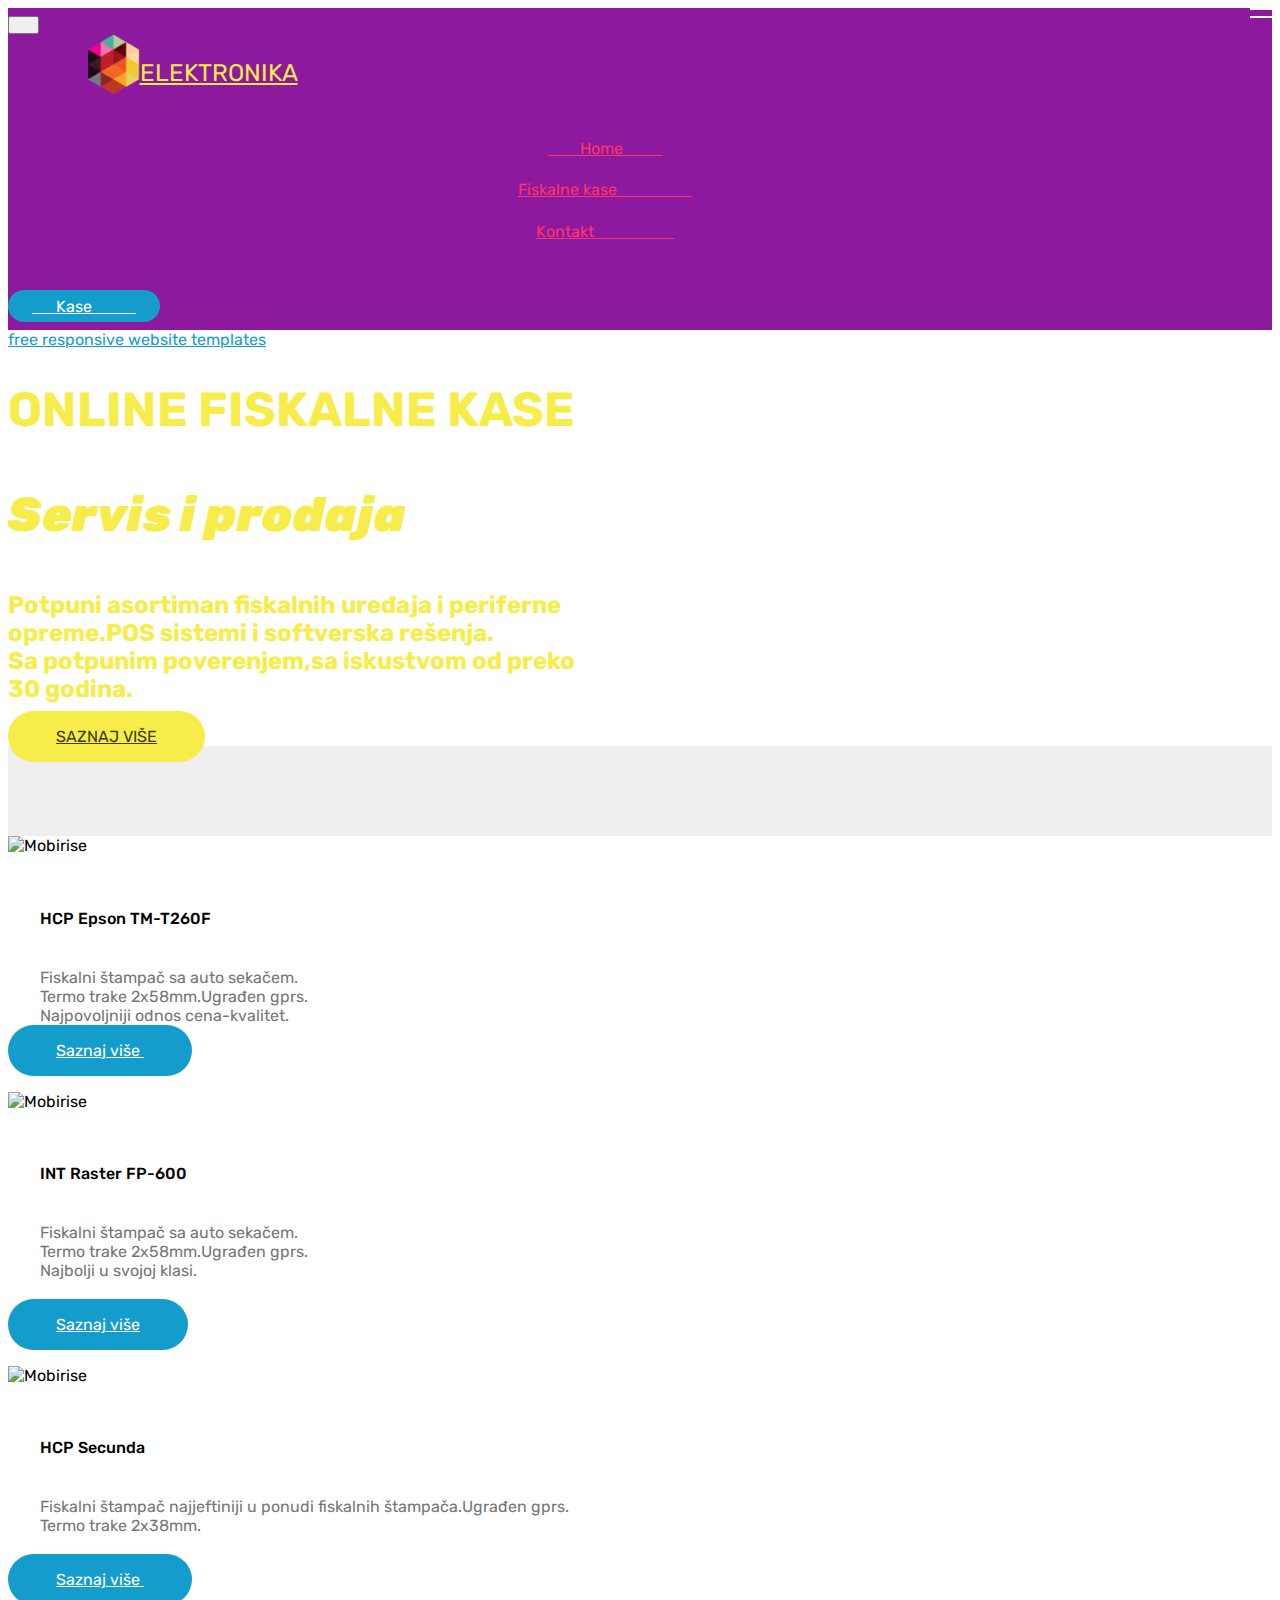
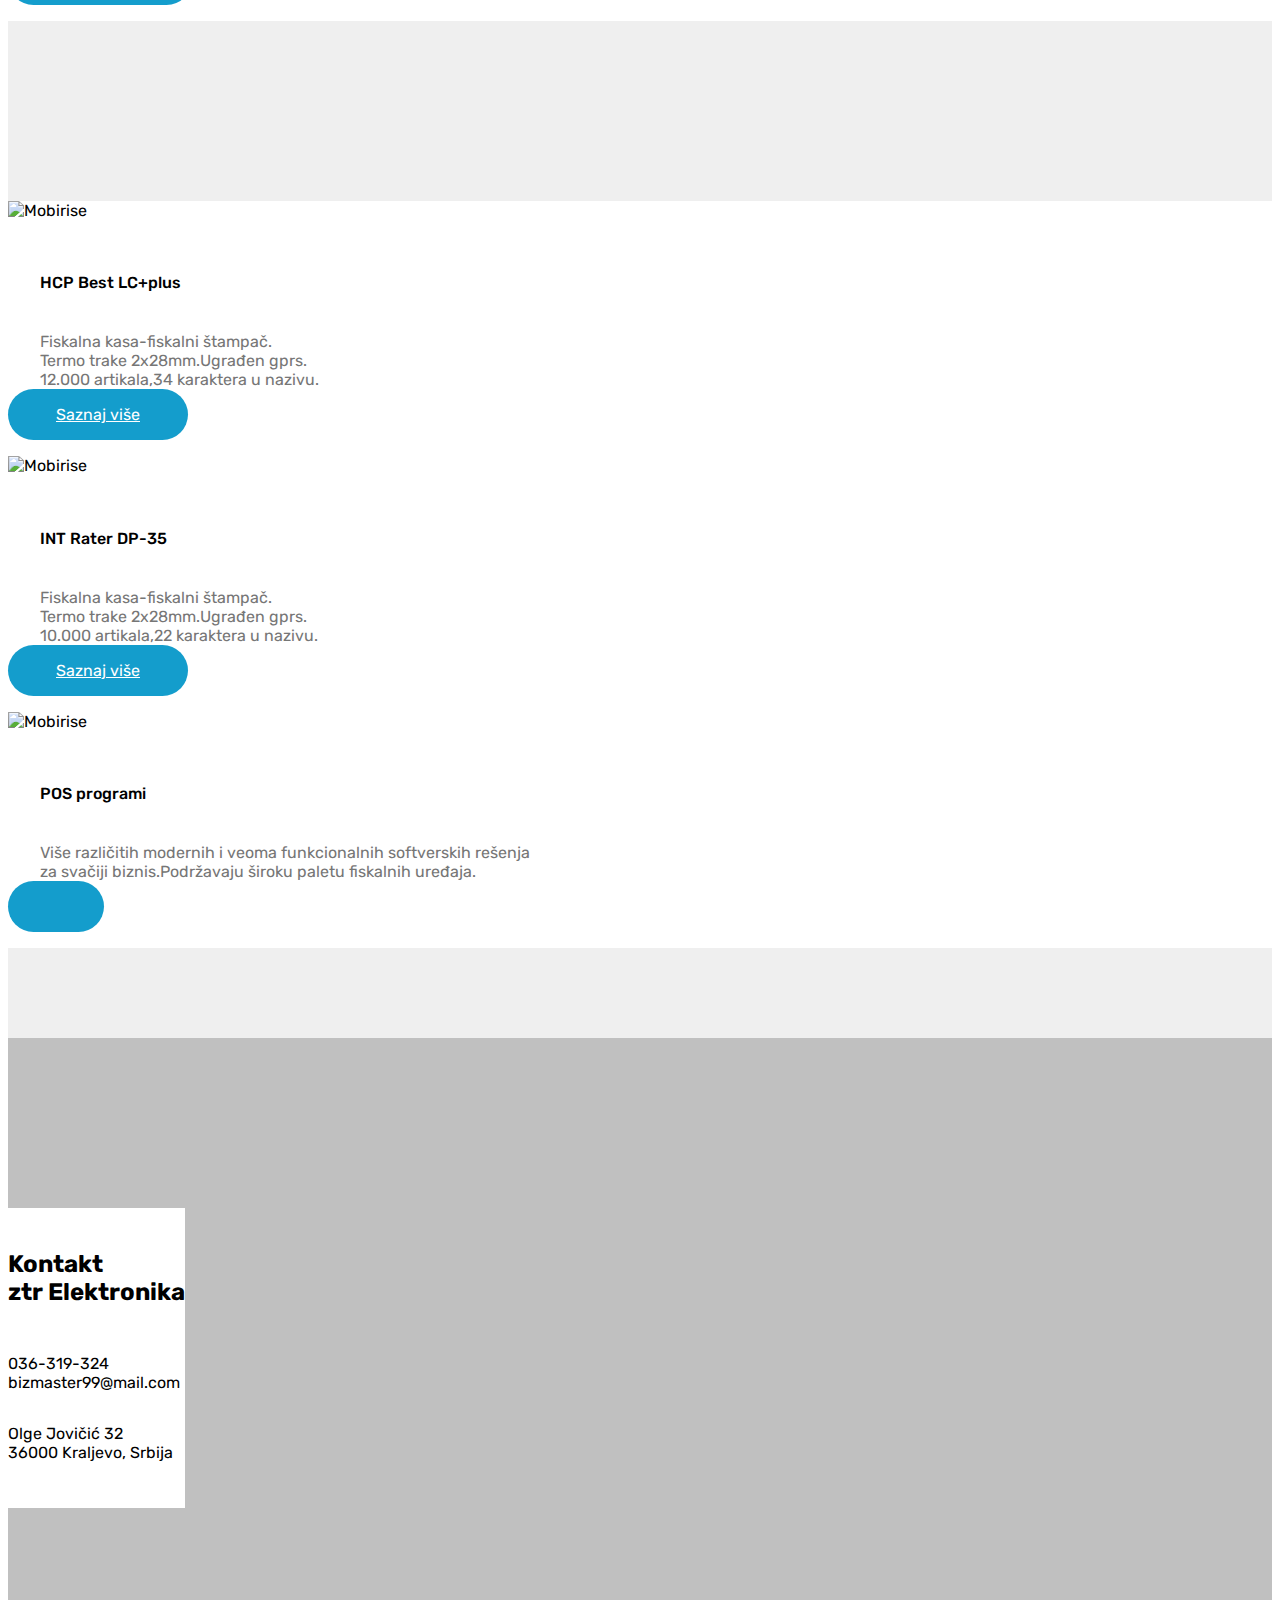
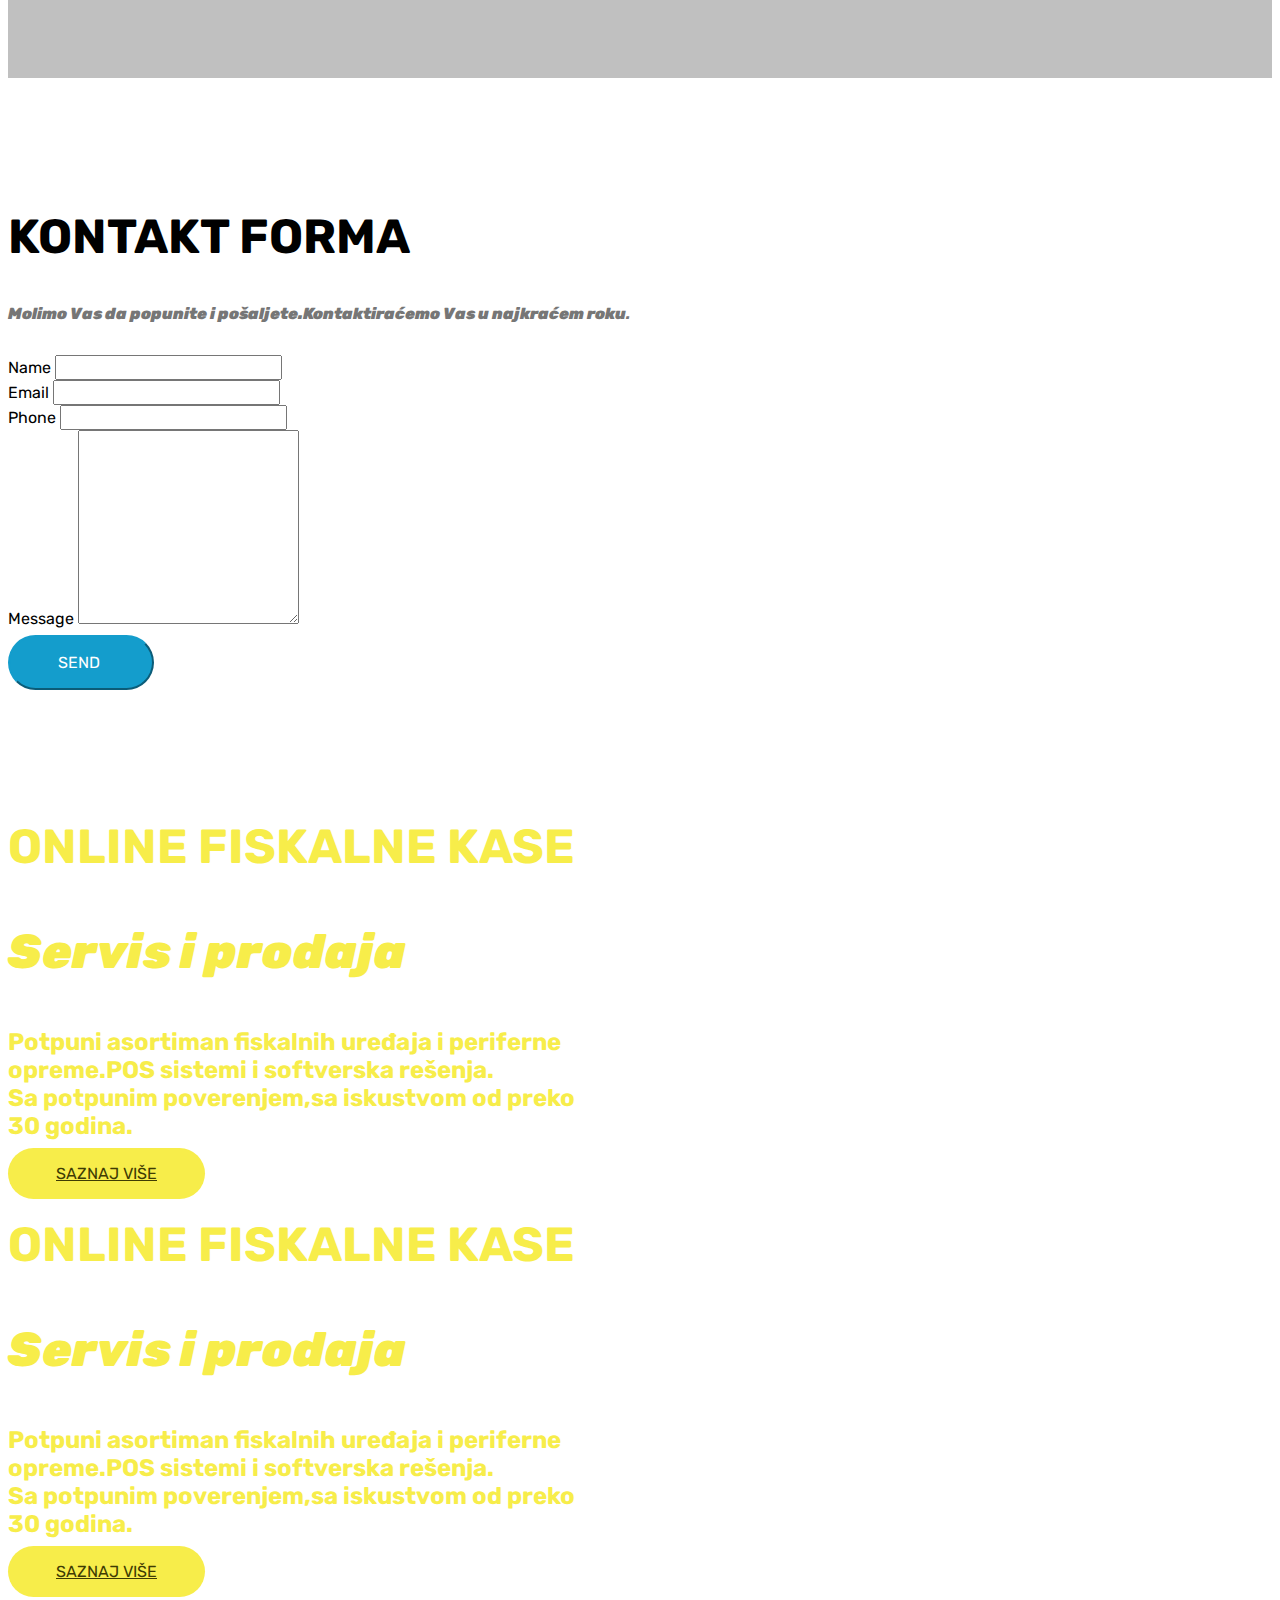
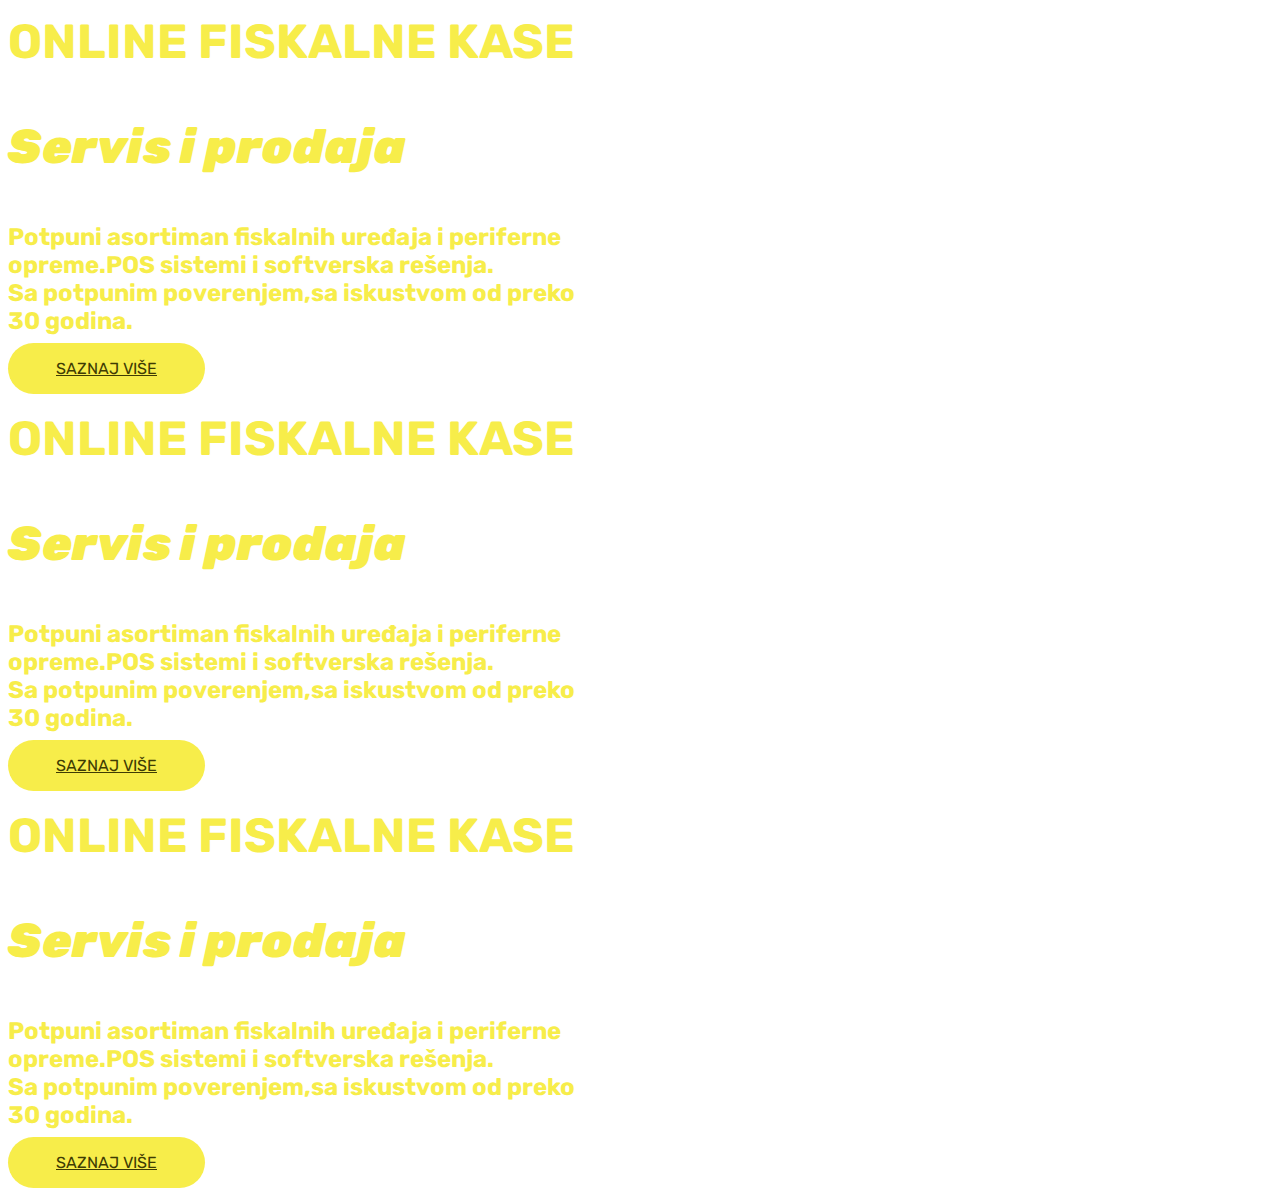
==== page1.html @ af2e651a "create github pages" ====
<!DOCTYPE html>
<html  >
<head>
  <!-- Site made with Mobirise Website Builder v4.12.1, https://mobirise.com -->
  <meta charset="UTF-8">
  <meta http-equiv="X-UA-Compatible" content="IE=edge">
  <meta name="generator" content="Mobirise v4.12.1, mobirise.com">
  <meta name="viewport" content="width=device-width, initial-scale=1, minimum-scale=1">
  <link rel="shortcut icon" href="assets/images/itproportal-122x144.png" type="image/x-icon">
  <meta name="description" content="prodaja i servis fiskalne kase">
  
  <title>Početna</title>
  <link rel="stylesheet" href="assets/web/assets/mobirise-icons/mobirise-icons.css">
  <link rel="stylesheet" href="assets/bootstrap/css/bootstrap.min.css">
  <link rel="stylesheet" href="assets/bootstrap/css/bootstrap-grid.min.css">
  <link rel="stylesheet" href="assets/bootstrap/css/bootstrap-reboot.min.css">
  <link rel="stylesheet" href="assets/tether/tether.min.css">
  <link rel="stylesheet" href="assets/dropdown/css/style.css">
  <link rel="stylesheet" href="assets/theme/css/style.css">
  <link rel="preload" as="style" href="assets/mobirise/css/mbr-additional.css"><link rel="stylesheet" href="assets/mobirise/css/mbr-additional.css" type="text/css">
  
  
  
</head>
<body>
  <section class="menu cid-rQFHcFsFCb" once="menu" id="menu1-f">

    

    <nav class="navbar navbar-expand beta-menu navbar-dropdown align-items-center navbar-fixed-top navbar-toggleable-sm">
        <button class="navbar-toggler navbar-toggler-right" type="button" data-toggle="collapse" data-target="#navbarSupportedContent" aria-controls="navbarSupportedContent" aria-expanded="false" aria-label="Toggle navigation">
            <div class="hamburger">
                <span></span>
                <span></span>
                <span></span>
                <span></span>
            </div>
        </button>
        <div class="menu-logo">
            <div class="navbar-brand">
                <span class="navbar-logo">
                    <a href="page2.html">
                         <img src="assets/images/itproportal-122x144.png" alt="Mobirise" title="" style="height: 3.8rem;">
                    </a>
                </span>
                <span class="navbar-caption-wrap"><a class="navbar-caption text-success display-5" href="page1.html">ELEKTRONIKA</a></span>
            </div>
        </div>
        <div class="collapse navbar-collapse" id="navbarSupportedContent">
            <ul class="navbar-nav nav-dropdown" data-app-modern-menu="true"><li class="nav-item"><a class="nav-link link text-secondary display-4" href="index.html"><span class="mbri-home mbr-iconfont mbr-iconfont-btn"></span>&nbsp; &nbsp; &nbsp; &nbsp; Home &nbsp; &nbsp; &nbsp; &nbsp; &nbsp;</a></li><li class="nav-item"><a class="nav-link link text-secondary display-4" href="page2.html"><span class="mbri-shopping-cart mbr-iconfont mbr-iconfont-btn"></span>
                        Fiskalne kase &nbsp; &nbsp; &nbsp; &nbsp; &nbsp; &nbsp; &nbsp; &nbsp; &nbsp;&nbsp;</a></li><li class="nav-item"><a class="nav-link link text-secondary display-4" href="page3.html"><span class="mbri-like mbr-iconfont mbr-iconfont-btn"></span>
                        Kontakt &nbsp; &nbsp; &nbsp; &nbsp; &nbsp; &nbsp; &nbsp; &nbsp; &nbsp; &nbsp;</a></li><li class="nav-item">
                    <a class="nav-link link text-secondary display-4" href="https://mobirise.co">
                        </a>
                </li></ul>
            <div class="navbar-buttons mbr-section-btn"><a class="btn btn-sm btn-primary display-4" href="https://fiskalnekase.weebly.com" target="_blank">
                    <span class="mbri-save mbr-iconfont mbr-iconfont-btn "></span>&nbsp; &nbsp; &nbsp; Kase &nbsp; &nbsp; &nbsp; &nbsp; &nbsp;&nbsp;</a></div>
        </div>
    </nav>
</section>

<section class="engine"><a href="https://mobirise.info/q">free responsive website templates</a></section><section class="header9 cid-rQvzvfm8LG mbr-fullscreen mbr-parallax-background" id="header9-1">

    

    <div class="mbr-overlay" style="opacity: 0; background-color: rgb(255, 255, 255);">
    </div>

    <div class="container">
        <div class="media-container-column mbr-white col-lg-8 col-md-10">
            <h1 class="mbr-section-title align-left mbr-bold pb-3 mbr-fonts-style display-2">ONLINE FISKALNE KASE<br></h1>
            <h3 class="mbr-section-subtitle align-left mbr-light pb-3 mbr-fonts-style display-2"><strong>Servis i prodaja</strong></h3>
            <p class="mbr-text align-left pb-3 mbr-fonts-style display-5"><strong>
                Potpuni asortiman fiskalnih uređaja i periferne </strong><br><strong>opreme.POS sistemi i softverska rešenja.</strong><br><strong>Sa potpunim poverenjem,sa iskustvom od preko </strong><br><strong>30 godina.</strong></p>
            <div class="mbr-section-btn align-left"><a class="btn btn-md btn-success display-4" href="https://pos4y.weebly.com" target="_blank">SAZNAJ VIŠE</a></div>
        </div>
    </div>

    <div class="mbr-arrow hidden-sm-down" aria-hidden="true">
        <a href="#next">
            <i class="mbri-down mbr-iconfont"></i>
        </a>
    </div>
</section>

<section class="features3 cid-rQvD0f20ky" id="features3-7">

    

    
    <div class="container">
        <div class="media-container-row">
            <div class="card p-3 col-12 col-md-6 col-lg-4">
                <div class="card-wrapper">
                    <div class="card-img">
                        <img src="assets/images/0000000-tm-t260f-orig-2000.jpg-455x550.jpeg" alt="Mobirise" title="">
                    </div>
                    <div class="card-box">
                        <h4 class="card-title mbr-fonts-style display-7">HCP Epson TM-T260F<br></h4>
                        <p class="mbr-text mbr-fonts-style display-7">Fiskalni štampač sa auto sekačem.
<br>Termo trake 2x58mm.Ugrađen gprs.
<br>Najpovoljniji odnos cena-kvalitet.<br></p>
                    </div>
                    <div class="mbr-section-btn text-center"><a href="https://hcp.rs/sr/proizvodi/fiskalni-ure%C4%91aji/hcp-epson-tm-t260" class="btn btn-primary display-4" target="_blank">Saznaj više&nbsp;</a></div>
                </div>
            </div>

            <div class="card p-3 col-12 col-md-6 col-lg-4">
                <div class="card-wrapper">
                    <div class="card-img">
                        <img src="assets/images/fp600beli-600x597.jpeg" alt="Mobirise" title="">
                    </div>
                    <div class="card-box">
                        <h4 class="card-title mbr-fonts-style display-7">INT Raster FP-600</h4>
                        <p class="mbr-text mbr-fonts-style display-7">Fiskalni štampač sa auto sekačem.<br>Termo trake 2x58mm.Ugrađen gprs.<br>Najbolji u svojoj klasi.<br><br></p>
                    </div>
                    <div class="mbr-section-btn text-center"><a href="http://www.intraster.rs/product/FP-600/573434cb14cf5" class="btn btn-primary display-4" target="_blank">Saznaj više</a></div>
                </div>
            </div>

            <div class="card p-3 col-12 col-md-6 col-lg-4">
                <div class="card-wrapper">
                    <div class="card-img">
                        <img src="assets/images/secunda.jpg-640x640-copy-640x640.jpg" alt="Mobirise" title="">
                    </div>
                    <div class="card-box">
                        <h4 class="card-title mbr-fonts-style display-7">HCP Secunda</h4>
                        <p class="mbr-text mbr-fonts-style display-7">Fiskalni štampač najjeftiniji u ponudi fiskalnih štampača.Ugrađen gprs.<br>Termo trake 2x38mm.<br><br></p>
                    </div>
                    <div class="mbr-section-btn text-center"><a href="https://hcp.rs/sr/proizvodi/fiskalni-ure%C4%91aji/secunda" class="btn btn-primary display-4" target="_blank">Saznaj više&nbsp;</a></div>
                </div>
            </div>

            
        </div>
    </div>
</section>

<section class="features3 cid-rQvD3uN4kS" id="features3-8">

    

    
    <div class="container">
        <div class="media-container-row">
            <div class="card p-3 col-12 col-md-6 col-lg-4">
                <div class="card-wrapper">
                    <div class="card-img">
                        <img src="assets/images/1-676x577.jpg" alt="Mobirise" title="">
                    </div>
                    <div class="card-box">
                        <h4 class="card-title mbr-fonts-style display-7">HCP Best LC+plus</h4>
                        <p class="mbr-text mbr-fonts-style display-7">Fiskalna kasa-fiskalni štampač.<br>Termo trake 2x28mm.Ugrađen gprs.<br>12.000 artikala,34 karaktera u nazivu.</p>
                    </div>
                    <div class="mbr-section-btn text-center"><a href="https://hcp.rs/sr/proizvodi/fiskalni-ure%C4%91aji/best-lc" class="btn btn-primary display-4" target="_blank">Saznaj više</a></div>
                </div>
            </div>

            <div class="card p-3 col-12 col-md-6 col-lg-4">
                <div class="card-wrapper">
                    <div class="card-img">
                        <img src="assets/images/dp35.1-612x460.jpg" alt="Mobirise" title="">
                    </div>
                    <div class="card-box">
                        <h4 class="card-title mbr-fonts-style display-7">INT Rater DP-35</h4>
                        <p class="mbr-text mbr-fonts-style display-7">Fiskalna kasa-fiskalni štampač.
<br>Termo trake 2x28mm.Ugrađen gprs.
<br>10.000 artikala,22 karaktera u nazivu.</p>
                    </div>
                    <div class="mbr-section-btn text-center"><a href="http://www.intraster.rs/product/DP-35/573434cb20b5d" class="btn btn-primary display-4" target="_blank">Saznaj više</a></div>
                </div>
            </div>

            <div class="card p-3 col-12 col-md-6 col-lg-4">
                <div class="card-wrapper">
                    <div class="card-img">
                        <img src="assets/images/m1-1-676x422.jpg" alt="Mobirise" title="">
                    </div>
                    <div class="card-box">
                        <h4 class="card-title mbr-fonts-style display-7">POS programi</h4>
                        <p class="mbr-text mbr-fonts-style display-7">Više različitih modernih i veoma funkcionalnih softverskih rešenja<br>za svačiji biznis.Podržavaju široku paletu fiskalnih uređaja.</p>
                    </div>
                    <div class="mbr-section-btn text-center"><a href="https://mobirise.co" class="btn btn-primary display-4"></a></div>
                </div>
            </div>

            
        </div>
    </div>
</section>

<section class="contacts4 cid-rQvDs4I9K6" id="contacts4-a">

    

    <div class="main_wrapper">
        <div class="b_wrapper">
            <div class="container">
                <div class="row">
                    <div class="col-12 col-md-5 p-0">
                        <div class="block p-5">
                            <div class="block_wrapper">
                                <h4 class="align-left mbr-fonts-style pb-4 m-0 display-5">Kontakt&nbsp;<br>ztr Elektronika<br></h4>
                                <p class="mbr-text align-left mbr-fonts-style pb-4 m-0 display-7">036-319-324<br>bizmaster99@mail.com</p>
                                <p class="mbr-text align-left mbr-fonts-style m-0 display-7">Olge Jovičić 32<br>36000 Kraljevo, Srbija<br><br></p>
                            </div>
                        </div>
                    </div>
                </div>
            </div>
        </div>
        <!--Map-->
        <div class="google-map"><iframe frameborder="0" style="border:0" src="https://www.google.com/maps/embed/v1/place?key=AIzaSyAEIpgj38KyLFELm2bK9Y7krBkz1K-cMq8&amp;q=place_id:EipPbGdlIEpvdmnEjWnEhyAtIFJpdGUgMzIsIEtyYWxqZXZvLCBTZXJiaWEiGhIYChQKEgnnLonM4gBXRxGwnPc2V6OBixAg" allowfullscreen=""></iframe></div>
    </div>
</section>

<section class="mbr-section form1 cid-rQvDf5ATrv" id="form1-9">

    

    
    <div class="container">
        <div class="row justify-content-center">
            <div class="title col-12 col-lg-8">
                <h2 class="mbr-section-title align-center pb-3 mbr-fonts-style display-2">KONTAKT FORMA</h2>
                <h3 class="mbr-section-subtitle align-center mbr-light pb-3 mbr-fonts-style display-7"><em><strong>Molimo Vas da popunite i pošaljete.Kontaktiraćemo Vas u najkraćem roku</strong>.</em></h3>
            </div>
        </div>
    </div>
    <div class="container">
        <div class="row justify-content-center">
            <div class="media-container-column col-lg-8" data-form-type="formoid">
                <!---Formbuilder Form--->
                <form action="https://mobirise.com/" method="POST" class="mbr-form form-with-styler" data-form-title="Mobirise Form"><input type="hidden" name="email" data-form-email="true" value="lpK4utKgAqDxL/sJNtqypnkGoCL4FN6h7NjVYzjW++kcI66DYyKLikYabkp1qxFU+gBDSG8sFZTFFgpa6Ti5yeQU9/hwbmSJiLQ91O/FdzPSZKrwog4psb0b71L3e8Wr">
                    <div class="row">
                        <div hidden="hidden" data-form-alert="" class="alert alert-success col-12">Thanks for filling out the form!</div>
                        <div hidden="hidden" data-form-alert-danger="" class="alert alert-danger col-12">
                        </div>
                    </div>
                    <div class="dragArea row">
                        <div class="col-md-4  form-group" data-for="name">
                            <label for="name-form1-9" class="form-control-label mbr-fonts-style display-7">Name</label>
                            <input type="text" name="name" data-form-field="Name" required="required" class="form-control display-7" id="name-form1-9">
                        </div>
                        <div class="col-md-4  form-group" data-for="email">
                            <label for="email-form1-9" class="form-control-label mbr-fonts-style display-7">Email</label>
                            <input type="email" name="email" data-form-field="Email" required="required" class="form-control display-7" id="email-form1-9">
                        </div>
                        <div data-for="phone" class="col-md-4  form-group">
                            <label for="phone-form1-9" class="form-control-label mbr-fonts-style display-7">Phone</label>
                            <input type="tel" name="phone" data-form-field="Phone" class="form-control display-7" id="phone-form1-9">
                        </div>
                        <div data-for="message" class="col-md-12 form-group">
                            <label for="message-form1-9" class="form-control-label mbr-fonts-style display-7">Message</label>
                            <textarea name="message" data-form-field="Message" class="form-control display-7" id="message-form1-9"></textarea>
                        </div>
                        <div class="col-md-12 input-group-btn align-center"><button type="submit" class="btn btn-primary btn-form display-4" href="mailto:bizmaster99@gmail.com">SEND&nbsp;</button></div>
                    </div>
                </form><!---Formbuilder Form--->
            </div>
        </div>
    </div>
</section>

<section class="header9 cid-rQM5k5eaz4 mbr-fullscreen mbr-parallax-background" id="header9-q">

    

    <div class="mbr-overlay" style="opacity: 0; background-color: rgb(255, 255, 255);">
    </div>

    <div class="container">
        <div class="media-container-column mbr-white col-lg-8 col-md-10">
            <h1 class="mbr-section-title align-left mbr-bold pb-3 mbr-fonts-style display-2">ONLINE FISKALNE KASE<br></h1>
            <h3 class="mbr-section-subtitle align-left mbr-light pb-3 mbr-fonts-style display-2"><strong>Servis i prodaja</strong></h3>
            <p class="mbr-text align-left pb-3 mbr-fonts-style display-5"><strong>
                Potpuni asortiman fiskalnih uređaja i periferne </strong><br><strong>opreme.POS sistemi i softverska rešenja.</strong><br><strong>Sa potpunim poverenjem,sa iskustvom od preko </strong><br><strong>30 godina.</strong></p>
            <div class="mbr-section-btn align-left"><a class="btn btn-md btn-success display-4" href="https://mobirise.co">SAZNAJ VIŠE</a></div>
        </div>
    </div>

    <div class="mbr-arrow hidden-sm-down" aria-hidden="true">
        <a href="#next">
            <i class="mbri-down mbr-iconfont"></i>
        </a>
    </div>
</section>

<section class="header9 cid-rQM5kvlmL4 mbr-fullscreen mbr-parallax-background" id="header9-r">

    

    <div class="mbr-overlay" style="opacity: 0; background-color: rgb(255, 255, 255);">
    </div>

    <div class="container">
        <div class="media-container-column mbr-white col-lg-8 col-md-10">
            <h1 class="mbr-section-title align-left mbr-bold pb-3 mbr-fonts-style display-2">ONLINE FISKALNE KASE<br></h1>
            <h3 class="mbr-section-subtitle align-left mbr-light pb-3 mbr-fonts-style display-2"><strong>Servis i prodaja</strong></h3>
            <p class="mbr-text align-left pb-3 mbr-fonts-style display-5"><strong>
                Potpuni asortiman fiskalnih uređaja i periferne </strong><br><strong>opreme.POS sistemi i softverska rešenja.</strong><br><strong>Sa potpunim poverenjem,sa iskustvom od preko </strong><br><strong>30 godina.</strong></p>
            <div class="mbr-section-btn align-left"><a class="btn btn-md btn-success display-4" href="https://mobirise.co">SAZNAJ VIŠE</a></div>
        </div>
    </div>

    <div class="mbr-arrow hidden-sm-down" aria-hidden="true">
        <a href="#next">
            <i class="mbri-down mbr-iconfont"></i>
        </a>
    </div>
</section>

<section class="header9 cid-rQM5kOR9sT mbr-fullscreen mbr-parallax-background" id="header9-s">

    

    <div class="mbr-overlay" style="opacity: 0; background-color: rgb(255, 255, 255);">
    </div>

    <div class="container">
        <div class="media-container-column mbr-white col-lg-8 col-md-10">
            <h1 class="mbr-section-title align-left mbr-bold pb-3 mbr-fonts-style display-2">ONLINE FISKALNE KASE<br></h1>
            <h3 class="mbr-section-subtitle align-left mbr-light pb-3 mbr-fonts-style display-2"><strong>Servis i prodaja</strong></h3>
            <p class="mbr-text align-left pb-3 mbr-fonts-style display-5"><strong>
                Potpuni asortiman fiskalnih uređaja i periferne </strong><br><strong>opreme.POS sistemi i softverska rešenja.</strong><br><strong>Sa potpunim poverenjem,sa iskustvom od preko </strong><br><strong>30 godina.</strong></p>
            <div class="mbr-section-btn align-left"><a class="btn btn-md btn-success display-4" href="https://pos4y.weebly.com" target="_blank">SAZNAJ VIŠE</a></div>
        </div>
    </div>

    <div class="mbr-arrow hidden-sm-down" aria-hidden="true">
        <a href="#next">
            <i class="mbri-down mbr-iconfont"></i>
        </a>
    </div>
</section>

<section class="header9 cid-rQM5lxlt9x mbr-fullscreen mbr-parallax-background" id="header9-t">

    

    <div class="mbr-overlay" style="opacity: 0; background-color: rgb(255, 255, 255);">
    </div>

    <div class="container">
        <div class="media-container-column mbr-white col-lg-8 col-md-10">
            <h1 class="mbr-section-title align-left mbr-bold pb-3 mbr-fonts-style display-2">ONLINE FISKALNE KASE<br></h1>
            <h3 class="mbr-section-subtitle align-left mbr-light pb-3 mbr-fonts-style display-2"><strong>Servis i prodaja</strong></h3>
            <p class="mbr-text align-left pb-3 mbr-fonts-style display-5"><strong>
                Potpuni asortiman fiskalnih uređaja i periferne </strong><br><strong>opreme.POS sistemi i softverska rešenja.</strong><br><strong>Sa potpunim poverenjem,sa iskustvom od preko </strong><br><strong>30 godina.</strong></p>
            <div class="mbr-section-btn align-left"><a class="btn btn-md btn-success display-4" href="https://mobirise.co">SAZNAJ VIŠE</a></div>
        </div>
    </div>

    <div class="mbr-arrow hidden-sm-down" aria-hidden="true">
        <a href="#next">
            <i class="mbri-down mbr-iconfont"></i>
        </a>
    </div>
</section>

<section class="header9 cid-rQM5mbnbOn mbr-fullscreen mbr-parallax-background" id="header9-u">

    

    <div class="mbr-overlay" style="opacity: 0; background-color: rgb(255, 255, 255);">
    </div>

    <div class="container">
        <div class="media-container-column mbr-white col-lg-8 col-md-10">
            <h1 class="mbr-section-title align-left mbr-bold pb-3 mbr-fonts-style display-2">ONLINE FISKALNE KASE<br></h1>
            <h3 class="mbr-section-subtitle align-left mbr-light pb-3 mbr-fonts-style display-2"><strong>Servis i prodaja</strong></h3>
            <p class="mbr-text align-left pb-3 mbr-fonts-style display-5"><strong>
                Potpuni asortiman fiskalnih uređaja i periferne </strong><br><strong>opreme.POS sistemi i softverska rešenja.</strong><br><strong>Sa potpunim poverenjem,sa iskustvom od preko </strong><br><strong>30 godina.</strong></p>
            <div class="mbr-section-btn align-left"><a class="btn btn-md btn-success display-4" href="https://pos4y.weebly.com" target="_blank">SAZNAJ VIŠE</a></div>
        </div>
    </div>

    <div class="mbr-arrow hidden-sm-down" aria-hidden="true">
        <a href="#next">
            <i class="mbri-down mbr-iconfont"></i>
        </a>
    </div>
</section>


  <script src="assets/web/assets/jquery/jquery.min.js"></script>
  <script src="assets/popper/popper.min.js"></script>
  <script src="assets/bootstrap/js/bootstrap.min.js"></script>
  <script src="assets/smoothscroll/smooth-scroll.js"></script>
  <script src="assets/tether/tether.min.js"></script>
  <script src="assets/parallax/jarallax.min.js"></script>
  <script src="assets/dropdown/js/nav-dropdown.js"></script>
  <script src="assets/dropdown/js/navbar-dropdown.js"></script>
  <script src="assets/touchswipe/jquery.touch-swipe.min.js"></script>
  <script src="assets/theme/js/script.js"></script>
  <script src="assets/formoid/formoid.min.js"></script>
  
  
</body>
</html>
---- assets/mobirise/css/mbr-additional.css ----
@import url(https://fonts.googleapis.com/css?family=Rubik:300,300i,400,400i,500,500i,700,700i,900,900i&display=swap);





body {
  font-family: Rubik;
}
.display-1 {
  font-family: 'Rubik', sans-serif;
  font-size: 4.25rem;
  font-display: swap;
}
.display-1 > .mbr-iconfont {
  font-size: 6.8rem;
}
.display-2 {
  font-family: 'Rubik', sans-serif;
  font-size: 3rem;
  font-display: swap;
}
.display-2 > .mbr-iconfont {
  font-size: 4.8rem;
}
.display-4 {
  font-family: 'Rubik', sans-serif;
  font-size: 1rem;
  font-display: swap;
}
.display-4 > .mbr-iconfont {
  font-size: 1.6rem;
}
.display-5 {
  font-family: 'Rubik', sans-serif;
  font-size: 1.5rem;
  font-display: swap;
}
.display-5 > .mbr-iconfont {
  font-size: 2.4rem;
}
.display-7 {
  font-family: 'Rubik', sans-serif;
  font-size: 1rem;
  font-display: swap;
}
.display-7 > .mbr-iconfont {
  font-size: 1.6rem;
}
/* ---- Fluid typography for mobile devices ---- */
/* 1.4 - font scale ratio ( bootstrap == 1.42857 ) */
/* 100vw - current viewport width */
/* (48 - 20)  48 == 48rem == 768px, 20 == 20rem == 320px(minimal supported viewport) */
/* 0.65 - min scale variable, may vary */
@media (max-width: 768px) {
  .display-1 {
    font-size: 3.4rem;
    font-size: calc( 2.1374999999999997rem + (4.25 - 2.1374999999999997) * ((100vw - 20rem) / (48 - 20)));
    line-height: calc( 1.4 * (2.1374999999999997rem + (4.25 - 2.1374999999999997) * ((100vw - 20rem) / (48 - 20))));
  }
  .display-2 {
    font-size: 2.4rem;
    font-size: calc( 1.7rem + (3 - 1.7) * ((100vw - 20rem) / (48 - 20)));
    line-height: calc( 1.4 * (1.7rem + (3 - 1.7) * ((100vw - 20rem) / (48 - 20))));
  }
  .display-4 {
    font-size: 0.8rem;
    font-size: calc( 1rem + (1 - 1) * ((100vw - 20rem) / (48 - 20)));
    line-height: calc( 1.4 * (1rem + (1 - 1) * ((100vw - 20rem) / (48 - 20))));
  }
  .display-5 {
    font-size: 1.2rem;
    font-size: calc( 1.175rem + (1.5 - 1.175) * ((100vw - 20rem) / (48 - 20)));
    line-height: calc( 1.4 * (1.175rem + (1.5 - 1.175) * ((100vw - 20rem) / (48 - 20))));
  }
}
/* Buttons */
.btn {
  padding: 1rem 3rem;
  border-radius: 3px;
}
.btn-sm {
  padding: 0.6rem 1.5rem;
  border-radius: 3px;
}
.btn-md {
  padding: 1rem 3rem;
  border-radius: 3px;
}
.btn-lg {
  padding: 1.2rem 3.2rem;
  border-radius: 3px;
}
.bg-primary {
  background-color: #149dcc !important;
}
.bg-success {
  background-color: #f7ed4a !important;
}
.bg-info {
  background-color: #82786e !important;
}
.bg-warning {
  background-color: #879a9f !important;
}
.bg-danger {
  background-color: #b1a374 !important;
}
.btn-primary,
.btn-primary:active {
  background-color: #149dcc !important;
  border-color: #149dcc !important;
  color: #ffffff !important;
}
.btn-primary:hover,
.btn-primary:focus,
.btn-primary.focus,
.btn-primary.active {
  color: #ffffff !important;
  background-color: #0d6786 !important;
  border-color: #0d6786 !important;
}
.btn-primary.disabled,
.btn-primary:disabled {
  color: #ffffff !important;
  background-color: #0d6786 !important;
  border-color: #0d6786 !important;
}
.btn-secondary,
.btn-secondary:active {
  background-color: #ff3366 !important;
  border-color: #ff3366 !important;
  color: #ffffff !important;
}
.btn-secondary:hover,
.btn-secondary:focus,
.btn-secondary.focus,
.btn-secondary.active {
  color: #ffffff !important;
  background-color: #e50039 !important;
  border-color: #e50039 !important;
}
.btn-secondary.disabled,
.btn-secondary:disabled {
  color: #ffffff !important;
  background-color: #e50039 !important;
  border-color: #e50039 !important;
}
.btn-info,
.btn-info:active {
  background-color: #82786e !important;
  border-color: #82786e !important;
  color: #ffffff !important;
}
.btn-info:hover,
.btn-info:focus,
.btn-info.focus,
.btn-info.active {
  color: #ffffff !important;
  background-color: #59524b !important;
  border-color: #59524b !important;
}
.btn-info.disabled,
.btn-info:disabled {
  color: #ffffff !important;
  background-color: #59524b !important;
  border-color: #59524b !important;
}
.btn-success,
.btn-success:active {
  background-color: #f7ed4a !important;
  border-color: #f7ed4a !important;
  color: #3f3c03 !important;
}
.btn-success:hover,
.btn-success:focus,
.btn-success.focus,
.btn-success.active {
  color: #3f3c03 !important;
  background-color: #eadd0a !important;
  border-color: #eadd0a !important;
}
.btn-success.disabled,
.btn-success:disabled {
  color: #3f3c03 !important;
  background-color: #eadd0a !important;
  border-color: #eadd0a !important;
}
.btn-warning,
.btn-warning:active {
  background-color: #879a9f !important;
  border-color: #879a9f !important;
  color: #ffffff !important;
}
.btn-warning:hover,
.btn-warning:focus,
.btn-warning.focus,
.btn-warning.active {
  color: #ffffff !important;
  background-color: #617479 !important;
  border-color: #617479 !important;
}
.btn-warning.disabled,
.btn-warning:disabled {
  color: #ffffff !important;
  background-color: #617479 !important;
  border-color: #617479 !important;
}
.btn-danger,
.btn-danger:active {
  background-color: #b1a374 !important;
  border-color: #b1a374 !important;
  color: #ffffff !important;
}
.btn-danger:hover,
.btn-danger:focus,
.btn-danger.focus,
.btn-danger.active {
  color: #ffffff !important;
  background-color: #8b7d4e !important;
  border-color: #8b7d4e !important;
}
.btn-danger.disabled,
.btn-danger:disabled {
  color: #ffffff !important;
  background-color: #8b7d4e !important;
  border-color: #8b7d4e !important;
}
.btn-white {
  color: #333333 !important;
}
.btn-white,
.btn-white:active {
  background-color: #ffffff !important;
  border-color: #ffffff !important;
  color: #808080 !important;
}
.btn-white:hover,
.btn-white:focus,
.btn-white.focus,
.btn-white.active {
  color: #808080 !important;
  background-color: #d9d9d9 !important;
  border-color: #d9d9d9 !important;
}
.btn-white.disabled,
.btn-white:disabled {
  color: #808080 !important;
  background-color: #d9d9d9 !important;
  border-color: #d9d9d9 !important;
}
.btn-black,
.btn-black:active {
  background-color: #333333 !important;
  border-color: #333333 !important;
  color: #ffffff !important;
}
.btn-black:hover,
.btn-black:focus,
.btn-black.focus,
.btn-black.active {
  color: #ffffff !important;
  background-color: #0d0d0d !important;
  border-color: #0d0d0d !important;
}
.btn-black.disabled,
.btn-black:disabled {
  color: #ffffff !important;
  background-color: #0d0d0d !important;
  border-color: #0d0d0d !important;
}
.btn-primary-outline,
.btn-primary-outline:active {
  background: none;
  border-color: #0b566f;
  color: #0b566f;
}
.btn-primary-outline:hover,
.btn-primary-outline:focus,
.btn-primary-outline.focus,
.btn-primary-outline.active {
  color: #ffffff;
  background-color: #149dcc;
  border-color: #149dcc;
}
.btn-primary-outline.disabled,
.btn-primary-outline:disabled {
  color: #ffffff !important;
  background-color: #149dcc !important;
  border-color: #149dcc !important;
}
.btn-secondary-outline,
.btn-secondary-outline:active {
  background: none;
  border-color: #cc0033;
  color: #cc0033;
}
.btn-secondary-outline:hover,
.btn-secondary-outline:focus,
.btn-secondary-outline.focus,
.btn-secondary-outline.active {
  color: #ffffff;
  background-color: #ff3366;
  border-color: #ff3366;
}
.btn-secondary-outline.disabled,
.btn-secondary-outline:disabled {
  color: #ffffff !important;
  background-color: #ff3366 !important;
  border-color: #ff3366 !important;
}
.btn-info-outline,
.btn-info-outline:active {
  background: none;
  border-color: #4b453f;
  color: #4b453f;
}
.btn-info-outline:hover,
.btn-info-outline:focus,
.btn-info-outline.focus,
.btn-info-outline.active {
  color: #ffffff;
  background-color: #82786e;
  border-color: #82786e;
}
.btn-info-outline.disabled,
.btn-info-outline:disabled {
  color: #ffffff !important;
  background-color: #82786e !important;
  border-color: #82786e !important;
}
.btn-success-outline,
.btn-success-outline:active {
  background: none;
  border-color: #d2c609;
  color: #d2c609;
}
.btn-success-outline:hover,
.btn-success-outline:focus,
.btn-success-outline.focus,
.btn-success-outline.active {
  color: #3f3c03;
  background-color: #f7ed4a;
  border-color: #f7ed4a;
}
.btn-success-outline.disabled,
.btn-success-outline:disabled {
  color: #3f3c03 !important;
  background-color: #f7ed4a !important;
  border-color: #f7ed4a !important;
}
.btn-warning-outline,
.btn-warning-outline:active {
  background: none;
  border-color: #55666b;
  color: #55666b;
}
.btn-warning-outline:hover,
.btn-warning-outline:focus,
.btn-warning-outline.focus,
.btn-warning-outline.active {
  color: #ffffff;
  background-color: #879a9f;
  border-color: #879a9f;
}
.btn-warning-outline.disabled,
.btn-warning-outline:disabled {
  color: #ffffff !important;
  background-color: #879a9f !important;
  border-color: #879a9f !important;
}
.btn-danger-outline,
.btn-danger-outline:active {
  background: none;
  border-color: #7a6e45;
  color: #7a6e45;
}
.btn-danger-outline:hover,
.btn-danger-outline:focus,
.btn-danger-outline.focus,
.btn-danger-outline.active {
  color: #ffffff;
  background-color: #b1a374;
  border-color: #b1a374;
}
.btn-danger-outline.disabled,
.btn-danger-outline:disabled {
  color: #ffffff !important;
  background-color: #b1a374 !important;
  border-color: #b1a374 !important;
}
.btn-black-outline,
.btn-black-outline:active {
  background: none;
  border-color: #000000;
  color: #000000;
}
.btn-black-outline:hover,
.btn-black-outline:focus,
.btn-black-outline.focus,
.btn-black-outline.active {
  color: #ffffff;
  background-color: #333333;
  border-color: #333333;
}
.btn-black-outline.disabled,
.btn-black-outline:disabled {
  color: #ffffff !important;
  background-color: #333333 !important;
  border-color: #333333 !important;
}
.btn-white-outline,
.btn-white-outline:active,
.btn-white-outline.active {
  background: none;
  border-color: #ffffff;
  color: #ffffff;
}
.btn-white-outline:hover,
.btn-white-outline:focus,
.btn-white-outline.focus {
  color: #333333;
  background-color: #ffffff;
  border-color: #ffffff;
}
.text-primary {
  color: #149dcc !important;
}
.text-secondary {
  color: #ff3366 !important;
}
.text-success {
  color: #f7ed4a !important;
}
.text-info {
  color: #82786e !important;
}
.text-warning {
  color: #879a9f !important;
}
.text-danger {
  color: #b1a374 !important;
}
.text-white {
  color: #ffffff !important;
}
.text-black {
  color: #000000 !important;
}
a.text-primary:hover,
a.text-primary:focus {
  color: #0b566f !important;
}
a.text-secondary:hover,
a.text-secondary:focus {
  color: #cc0033 !important;
}
a.text-success:hover,
a.text-success:focus {
  color: #d2c609 !important;
}
a.text-info:hover,
a.text-info:focus {
  color: #4b453f !important;
}
a.text-warning:hover,
a.text-warning:focus {
  color: #55666b !important;
}
a.text-danger:hover,
a.text-danger:focus {
  color: #7a6e45 !important;
}
a.text-white:hover,
a.text-white:focus {
  color: #b3b3b3 !important;
}
a.text-black:hover,
a.text-black:focus {
  color: #4d4d4d !important;
}
.alert-success {
  background-color: #70c770;
}
.alert-info {
  background-color: #82786e;
}
.alert-warning {
  background-color: #879a9f;
}
.alert-danger {
  background-color: #b1a374;
}
.mbr-section-btn a.btn:not(.btn-form) {
  border-radius: 100px;
}
.mbr-section-btn a.btn:not(.btn-form):hover,
.mbr-section-btn a.btn:not(.btn-form):focus {
  box-shadow: none !important;
}
.mbr-section-btn a.btn:not(.btn-form):hover,
.mbr-section-btn a.btn:not(.btn-form):focus {
  box-shadow: 0 10px 40px 0 rgba(0, 0, 0, 0.2) !important;
  -webkit-box-shadow: 0 10px 40px 0 rgba(0, 0, 0, 0.2) !important;
}
.mbr-gallery-filter li a {
  border-radius: 100px !important;
}
.mbr-gallery-filter li.active .btn {
  background-color: #149dcc;
  border-color: #149dcc;
  color: #ffffff;
}
.mbr-gallery-filter li.active .btn:focus {
  box-shadow: none;
}
.nav-tabs .nav-link {
  border-radius: 100px !important;
}
a,
a:hover {
  color: #149dcc;
}
.mbr-plan-header.bg-primary .mbr-plan-subtitle,
.mbr-plan-header.bg-primary .mbr-plan-price-desc {
  color: #b4e6f8;
}
.mbr-plan-header.bg-success .mbr-plan-subtitle,
.mbr-plan-header.bg-success .mbr-plan-price-desc {
  color: #ffffff;
}
.mbr-plan-header.bg-info .mbr-plan-subtitle,
.mbr-plan-header.bg-info .mbr-plan-price-desc {
  color: #beb8b2;
}
.mbr-plan-header.bg-warning .mbr-plan-subtitle,
.mbr-plan-header.bg-warning .mbr-plan-price-desc {
  color: #ced6d8;
}
.mbr-plan-header.bg-danger .mbr-plan-subtitle,
.mbr-plan-header.bg-danger .mbr-plan-price-desc {
  color: #dfd9c6;
}
/* Scroll to top button*/
.scrollToTop_wraper {
  display: none;
}
.form-control {
  font-family: 'Rubik', sans-serif;
  font-size: 1rem;
  font-display: swap;
}
.form-control > .mbr-iconfont {
  font-size: 1.6rem;
}
blockquote {
  border-color: #149dcc;
}
/* Forms */
.mbr-form .btn {
  margin: .4rem 0;
}
.mbr-form .input-group-btn a.btn {
  border-radius: 100px !important;
}
.mbr-form .input-group-btn a.btn:hover {
  box-shadow: 0 10px 40px 0 rgba(0, 0, 0, 0.2);
}
.mbr-form .input-group-btn button[type="submit"] {
  border-radius: 100px !important;
  padding: 1rem 3rem;
}
.mbr-form .input-group-btn button[type="submit"]:hover {
  box-shadow: 0 10px 40px 0 rgba(0, 0, 0, 0.2);
}
.form2 .form-control {
  border-top-left-radius: 100px;
  border-bottom-left-radius: 100px;
}
.form2 .input-group-btn a.btn {
  border-top-left-radius: 0 !important;
  border-bottom-left-radius: 0 !important;
}
.form2 .input-group-btn button[type="submit"] {
  border-top-left-radius: 0 !important;
  border-bottom-left-radius: 0 !important;
}
.form3 input[type="email"] {
  border-radius: 100px !important;
}
@media (max-width: 349px) {
  .form2 input[type="email"] {
    border-radius: 100px !important;
  }
  .form2 .input-group-btn a.btn {
    border-radius: 100px !important;
  }
  .form2 .input-group-btn button[type="submit"] {
    border-radius: 100px !important;
  }
}
@media (max-width: 767px) {
  .btn {
    font-size: .75rem !important;
  }
  .btn .mbr-iconfont {
    font-size: 1rem !important;
  }
}
/* Footer */
.mbr-footer-content li::before,
.mbr-footer .mbr-contacts li::before {
  background: #149dcc;
}
.mbr-footer-content li a:hover,
.mbr-footer .mbr-contacts li a:hover {
  color: #149dcc;
}
.footer3 input[type="email"],
.footer4 input[type="email"] {
  border-radius: 100px !important;
}
.footer3 .input-group-btn a.btn,
.footer4 .input-group-btn a.btn {
  border-radius: 100px !important;
}
.footer3 .input-group-btn button[type="submit"],
.footer4 .input-group-btn button[type="submit"] {
  border-radius: 100px !important;
}
/* Headers*/
.header13 .form-inline input[type="email"],
.header14 .form-inline input[type="email"] {
  border-radius: 100px;
}
.header13 .form-inline input[type="text"],
.header14 .form-inline input[type="text"] {
  border-radius: 100px;
}
.header13 .form-inline input[type="tel"],
.header14 .form-inline input[type="tel"] {
  border-radius: 100px;
}
.header13 .form-inline a.btn,
.header14 .form-inline a.btn {
  border-radius: 100px;
}
.header13 .form-inline button,
.header14 .form-inline button {
  border-radius: 100px !important;
}
@media screen and (-ms-high-contrast: active), (-ms-high-contrast: none) {
  .card-wrapper {
    flex: auto !important;
  }
}
.jq-selectbox li:hover,
.jq-selectbox li.selected {
  background-color: #149dcc;
  color: #ffffff;
}
.jq-selectbox .jq-selectbox__trigger-arrow,
.jq-number__spin.minus:after,
.jq-number__spin.plus:after {
  transition: 0.4s;
  border-top-color: currentColor;
  border-bottom-color: currentColor;
}
.jq-selectbox:hover .jq-selectbox__trigger-arrow,
.jq-number__spin.minus:hover:after,
.jq-number__spin.plus:hover:after {
  border-top-color: #149dcc;
  border-bottom-color: #149dcc;
}
.xdsoft_datetimepicker .xdsoft_calendar td.xdsoft_default,
.xdsoft_datetimepicker .xdsoft_calendar td.xdsoft_current,
.xdsoft_datetimepicker .xdsoft_timepicker .xdsoft_time_box > div > div.xdsoft_current {
  color: #ffffff !important;
  background-color: #149dcc !important;
  box-shadow: none !important;
}
.xdsoft_datetimepicker .xdsoft_calendar td:hover,
.xdsoft_datetimepicker .xdsoft_timepicker .xdsoft_time_box > div > div:hover {
  color: #ffffff !important;
  background: #ff3366 !important;
  box-shadow: none !important;
}
.lazy-bg {
  background-image: none !important;
}
.lazy-placeholder:not(section),
.lazy-none {
  display: block;
  position: relative;
  padding-bottom: 56.25%;
}
iframe.lazy-placeholder,
.lazy-placeholder:after {
  content: '';
  position: absolute;
  width: 100px;
  height: 100px;
  background: transparent no-repeat center;
  background-size: contain;
  top: 50%;
  left: 50%;
  transform: translateX(-50%) translateY(-50%);
  background-image: url("data:image/svg+xml;charset=UTF-8,%3csvg width='32' height='32' viewBox='0 0 64 64' xmlns='http://www.w3.org/2000/svg' stroke='%23149dcc' %3e%3cg fill='none' fill-rule='evenodd'%3e%3cg transform='translate(16 16)' stroke-width='2'%3e%3ccircle stroke-opacity='.5' cx='16' cy='16' r='16'/%3e%3cpath d='M32 16c0-9.94-8.06-16-16-16'%3e%3canimateTransform attributeName='transform' type='rotate' from='0 16 16' to='360 16 16' dur='1s' repeatCount='indefinite'/%3e%3c/path%3e%3c/g%3e%3c/g%3e%3c/svg%3e");
}
section.lazy-placeholder:after {
  opacity: 0.3;
}
.cid-rQFHcFsFCb .navbar {
  padding: .5rem 0;
  background: #8d1a9e;
  transition: none;
  min-height: 77px;
}
.cid-rQFHcFsFCb .navbar-dropdown.bg-color.transparent.opened {
  background: #8d1a9e;
}
.cid-rQFHcFsFCb a {
  font-style: normal;
}
.cid-rQFHcFsFCb .nav-item span {
  padding-right: 0.4em;
  line-height: 0.5em;
  vertical-align: text-bottom;
  position: relative;
  text-decoration: none;
}
.cid-rQFHcFsFCb .nav-item a {
  display: -webkit-flex;
  align-items: center;
  justify-content: center;
  padding: 0.7rem 0 !important;
  margin: 0rem .65rem !important;
  -webkit-align-items: center;
  -webkit-justify-content: center;
}
.cid-rQFHcFsFCb .nav-item:focus,
.cid-rQFHcFsFCb .nav-link:focus {
  outline: none;
}
.cid-rQFHcFsFCb .btn {
  padding: 0.4rem 1.5rem;
  display: -webkit-inline-flex;
  align-items: center;
  -webkit-align-items: center;
}
.cid-rQFHcFsFCb .btn .mbr-iconfont {
  font-size: 1.6rem;
}
.cid-rQFHcFsFCb .menu-logo {
  margin-right: auto;
}
.cid-rQFHcFsFCb .menu-logo .navbar-brand {
  display: flex;
  margin-left: 5rem;
  padding: 0;
  transition: padding .2s;
  min-height: 3.8rem;
  -webkit-align-items: center;
  align-items: center;
}
.cid-rQFHcFsFCb .menu-logo .navbar-brand .navbar-caption-wrap {
  display: flex;
  -webkit-align-items: center;
  align-items: center;
  word-break: break-word;
  min-width: 7rem;
  margin: .3rem 0;
}
.cid-rQFHcFsFCb .menu-logo .navbar-brand .navbar-caption-wrap .navbar-caption {
  line-height: 1.2rem !important;
  padding-right: 2rem;
}
.cid-rQFHcFsFCb .menu-logo .navbar-brand .navbar-logo {
  font-size: 4rem;
  transition: font-size 0.25s;
}
.cid-rQFHcFsFCb .menu-logo .navbar-brand .navbar-logo img {
  display: flex;
}
.cid-rQFHcFsFCb .menu-logo .navbar-brand .navbar-logo .mbr-iconfont {
  transition: font-size 0.25s;
}
.cid-rQFHcFsFCb .menu-logo .navbar-brand .navbar-logo a {
  display: inline-flex;
}
.cid-rQFHcFsFCb .navbar-toggleable-sm .navbar-collapse {
  justify-content: flex-end;
  -webkit-justify-content: flex-end;
  padding-right: 5rem;
  width: auto;
}
.cid-rQFHcFsFCb .navbar-toggleable-sm .navbar-collapse .navbar-nav {
  flex-wrap: wrap;
  -webkit-flex-wrap: wrap;
  padding-left: 0;
}
.cid-rQFHcFsFCb .navbar-toggleable-sm .navbar-collapse .navbar-nav .nav-item {
  -webkit-align-self: center;
  align-self: center;
}
.cid-rQFHcFsFCb .navbar-toggleable-sm .navbar-collapse .navbar-buttons {
  padding-left: 0;
  padding-bottom: 0;
}
.cid-rQFHcFsFCb .dropdown .dropdown-menu {
  background: #8d1a9e;
  visibility: hidden;
  position: absolute;
  min-width: 5rem;
  padding-top: 1.4rem;
  padding-bottom: 1.4rem;
  text-align: left;
}
.cid-rQFHcFsFCb .dropdown .dropdown-menu .dropdown-item {
  width: auto;
  padding: 0.235em 1.5385em 0.235em 1.5385em !important;
}
.cid-rQFHcFsFCb .dropdown .dropdown-menu .dropdown-item::after {
  right: 0.5rem;
}
.cid-rQFHcFsFCb .dropdown .dropdown-menu .dropdown-submenu {
  margin: 0;
}
.cid-rQFHcFsFCb .dropdown.open > .dropdown-menu {
  visibility: visible;
}
.cid-rQFHcFsFCb .navbar-toggleable-sm.opened:after {
  position: absolute;
  width: 100vw;
  height: 100vh;
  content: '';
  background-color: rgba(0, 0, 0, 0.1);
  left: 0;
  bottom: 0;
  transform: translateY(100%);
  -webkit-transform: translateY(100%);
  z-index: 1000;
}
.cid-rQFHcFsFCb .navbar.navbar-short {
  min-height: 60px;
  transition: all .2s;
}
.cid-rQFHcFsFCb .navbar.navbar-short .navbar-toggler-right {
  top: 20px;
}
.cid-rQFHcFsFCb .navbar.navbar-short .navbar-logo a {
  font-size: 2.5rem !important;
  line-height: 2.5rem;
  transition: font-size 0.25s;
}
.cid-rQFHcFsFCb .navbar.navbar-short .navbar-logo a .mbr-iconfont {
  font-size: 2.5rem !important;
}
.cid-rQFHcFsFCb .navbar.navbar-short .navbar-logo a img {
  height: 3rem !important;
}
.cid-rQFHcFsFCb .navbar.navbar-short .navbar-brand {
  min-height: 3rem;
}
.cid-rQFHcFsFCb button.navbar-toggler {
  width: 31px;
  height: 18px;
  cursor: pointer;
  transition: all .2s;
  top: 1.5rem;
  right: 1rem;
}
.cid-rQFHcFsFCb button.navbar-toggler:focus {
  outline: none;
}
.cid-rQFHcFsFCb button.navbar-toggler .hamburger span {
  position: absolute;
  right: 0;
  width: 30px;
  height: 2px;
  border-right: 5px;
  background-color: #ffffff;
}
.cid-rQFHcFsFCb button.navbar-toggler .hamburger span:nth-child(1) {
  top: 0;
  transition: all .2s;
}
.cid-rQFHcFsFCb button.navbar-toggler .hamburger span:nth-child(2) {
  top: 8px;
  transition: all .15s;
}
.cid-rQFHcFsFCb button.navbar-toggler .hamburger span:nth-child(3) {
  top: 8px;
  transition: all .15s;
}
.cid-rQFHcFsFCb button.navbar-toggler .hamburger span:nth-child(4) {
  top: 16px;
  transition: all .2s;
}
.cid-rQFHcFsFCb nav.opened .hamburger span:nth-child(1) {
  top: 8px;
  width: 0;
  opacity: 0;
  right: 50%;
  transition: all .2s;
}
.cid-rQFHcFsFCb nav.opened .hamburger span:nth-child(2) {
  -webkit-transform: rotate(45deg);
  transform: rotate(45deg);
  transition: all .25s;
}
.cid-rQFHcFsFCb nav.opened .hamburger span:nth-child(3) {
  -webkit-transform: rotate(-45deg);
  transform: rotate(-45deg);
  transition: all .25s;
}
.cid-rQFHcFsFCb nav.opened .hamburger span:nth-child(4) {
  top: 8px;
  width: 0;
  opacity: 0;
  right: 50%;
  transition: all .2s;
}
.cid-rQFHcFsFCb .collapsed.navbar-expand {
  flex-direction: column;
  -webkit-flex-direction: column;
}
.cid-rQFHcFsFCb .collapsed .btn {
  display: -webkit-flex;
}
.cid-rQFHcFsFCb .collapsed .navbar-collapse {
  display: none !important;
  padding-right: 0 !important;
}
.cid-rQFHcFsFCb .collapsed .navbar-collapse.collapsing,
.cid-rQFHcFsFCb .collapsed .navbar-collapse.show {
  display: block !important;
}
.cid-rQFHcFsFCb .collapsed .navbar-collapse.collapsing .navbar-nav,
.cid-rQFHcFsFCb .collapsed .navbar-collapse.show .navbar-nav {
  display: block;
  text-align: center;
}
.cid-rQFHcFsFCb .collapsed .navbar-collapse.collapsing .navbar-nav .nav-item,
.cid-rQFHcFsFCb .collapsed .navbar-collapse.show .navbar-nav .nav-item {
  clear: both;
}
.cid-rQFHcFsFCb .collapsed .navbar-collapse.collapsing .navbar-buttons,
.cid-rQFHcFsFCb .collapsed .navbar-collapse.show .navbar-buttons {
  text-align: center;
}
.cid-rQFHcFsFCb .collapsed .navbar-collapse.collapsing .navbar-buttons:last-child,
.cid-rQFHcFsFCb .collapsed .navbar-collapse.show .navbar-buttons:last-child {
  margin-bottom: 1rem;
}
@media (min-width: 1024px) {
  .cid-rQFHcFsFCb .collapsed:not(.navbar-short) .navbar-collapse {
    max-height: calc(98.5vh - 3.8rem);
  }
}
.cid-rQFHcFsFCb .collapsed button.navbar-toggler {
  display: block;
}
.cid-rQFHcFsFCb .collapsed .navbar-brand {
  margin-left: 1rem !important;
}
.cid-rQFHcFsFCb .collapsed .navbar-toggleable-sm {
  flex-direction: column;
  -webkit-flex-direction: column;
}
.cid-rQFHcFsFCb .collapsed .dropdown .dropdown-menu {
  width: 100%;
  text-align: center;
  position: relative;
  opacity: 0;
  overflow: hidden;
  display: block;
  height: 0;
  visibility: hidden;
  padding: 0;
  transition-duration: .5s;
  transition-property: opacity,padding,height;
}
.cid-rQFHcFsFCb .collapsed .dropdown.open > .dropdown-menu {
  position: relative;
  opacity: 1;
  height: auto;
  padding: 1.4rem 0;
  visibility: visible;
}
.cid-rQFHcFsFCb .collapsed .dropdown .dropdown-submenu {
  left: 0;
  text-align: center;
  width: 100%;
}
.cid-rQFHcFsFCb .collapsed .dropdown .dropdown-toggle[data-toggle="dropdown-submenu"]::after {
  margin-top: 0;
  position: inherit;
  right: 0;
  top: 50%;
  display: inline-block;
  width: 0;
  height: 0;
  margin-left: .3em;
  vertical-align: middle;
  content: "";
  border-top: .30em solid;
  border-right: .30em solid transparent;
  border-left: .30em solid transparent;
}
@media (max-width: 1023px) {
  .cid-rQFHcFsFCb .navbar-expand {
    flex-direction: column;
    -webkit-flex-direction: column;
  }
  .cid-rQFHcFsFCb img {
    height: 3.8rem !important;
  }
  .cid-rQFHcFsFCb .btn {
    display: -webkit-flex;
  }
  .cid-rQFHcFsFCb button.navbar-toggler {
    display: block;
  }
  .cid-rQFHcFsFCb .navbar-brand {
    margin-left: 1rem !important;
  }
  .cid-rQFHcFsFCb .navbar-toggleable-sm {
    flex-direction: column;
    -webkit-flex-direction: column;
  }
  .cid-rQFHcFsFCb .navbar-collapse {
    display: none !important;
    padding-right: 0 !important;
  }
  .cid-rQFHcFsFCb .navbar-collapse.collapsing,
  .cid-rQFHcFsFCb .navbar-collapse.show {
    display: block !important;
  }
  .cid-rQFHcFsFCb .navbar-collapse.collapsing .navbar-nav,
  .cid-rQFHcFsFCb .navbar-collapse.show .navbar-nav {
    display: block;
    text-align: center;
  }
  .cid-rQFHcFsFCb .navbar-collapse.collapsing .navbar-nav .nav-item,
  .cid-rQFHcFsFCb .navbar-collapse.show .navbar-nav .nav-item {
    clear: both;
  }
  .cid-rQFHcFsFCb .navbar-collapse.collapsing .navbar-buttons,
  .cid-rQFHcFsFCb .navbar-collapse.show .navbar-buttons {
    text-align: center;
  }
  .cid-rQFHcFsFCb .navbar-collapse.collapsing .navbar-buttons:last-child,
  .cid-rQFHcFsFCb .navbar-collapse.show .navbar-buttons:last-child {
    margin-bottom: 1rem;
  }
  .cid-rQFHcFsFCb .dropdown .dropdown-menu {
    width: 100%;
    text-align: center;
    position: relative;
    opacity: 0;
    overflow: hidden;
    display: block;
    height: 0;
    visibility: hidden;
    padding: 0;
    transition-duration: .5s;
    transition-property: opacity,padding,height;
  }
  .cid-rQFHcFsFCb .dropdown.open > .dropdown-menu {
    position: relative;
    opacity: 1;
    height: auto;
    padding: 1.4rem 0;
    visibility: visible;
  }
  .cid-rQFHcFsFCb .dropdown .dropdown-submenu {
    left: 0;
    text-align: center;
    width: 100%;
  }
  .cid-rQFHcFsFCb .dropdown .dropdown-toggle[data-toggle="dropdown-submenu"]::after {
    margin-top: 0;
    position: inherit;
    right: 0;
    top: 50%;
    display: inline-block;
    width: 0;
    height: 0;
    margin-left: .3em;
    vertical-align: middle;
    content: "";
    border-top: .30em solid;
    border-right: .30em solid transparent;
    border-left: .30em solid transparent;
  }
}
@media (min-width: 767px) {
  .cid-rQFHcFsFCb .menu-logo {
    flex-shrink: 0;
    -webkit-flex-shrink: 0;
  }
}
.cid-rQFHcFsFCb .navbar-collapse {
  flex-basis: auto;
  -webkit-flex-basis: auto;
}
.cid-rQFHcFsFCb .nav-link:hover,
.cid-rQFHcFsFCb .dropdown-item:hover {
  color: #1234e8 !important;
}
.cid-rQFBZhtyuZ {
  padding-top: 90px;
  padding-bottom: 90px;
  background-image: url("../../../assets/images/626550.1570681912.b-1-800x450.jpeg");
}
.cid-rQFBZhtyuZ H1 {
  color: #ff3355;
}
.cid-rQFBZhtyuZ .mbr-text,
.cid-rQFBZhtyuZ .mbr-section-btn {
  color: #232323;
}
.cid-rQFFnUrTW8 {
  padding-top: 90px;
  padding-bottom: 90px;
  background-color: #ffffff;
}
.cid-rQFFnUrTW8 .mbr-section-subtitle {
  color: #232323;
}
.cid-rQFFnUrTW8 .btn {
  margin: 0 0 .5rem 0;
}
.cid-rQFHcFsFCb .navbar {
  padding: .5rem 0;
  background: #8d1a9e;
  transition: none;
  min-height: 77px;
}
.cid-rQFHcFsFCb .navbar-dropdown.bg-color.transparent.opened {
  background: #8d1a9e;
}
.cid-rQFHcFsFCb a {
  font-style: normal;
}
.cid-rQFHcFsFCb .nav-item span {
  padding-right: 0.4em;
  line-height: 0.5em;
  vertical-align: text-bottom;
  position: relative;
  text-decoration: none;
}
.cid-rQFHcFsFCb .nav-item a {
  display: -webkit-flex;
  align-items: center;
  justify-content: center;
  padding: 0.7rem 0 !important;
  margin: 0rem .65rem !important;
  -webkit-align-items: center;
  -webkit-justify-content: center;
}
.cid-rQFHcFsFCb .nav-item:focus,
.cid-rQFHcFsFCb .nav-link:focus {
  outline: none;
}
.cid-rQFHcFsFCb .btn {
  padding: 0.4rem 1.5rem;
  display: -webkit-inline-flex;
  align-items: center;
  -webkit-align-items: center;
}
.cid-rQFHcFsFCb .btn .mbr-iconfont {
  font-size: 1.6rem;
}
.cid-rQFHcFsFCb .menu-logo {
  margin-right: auto;
}
.cid-rQFHcFsFCb .menu-logo .navbar-brand {
  display: flex;
  margin-left: 5rem;
  padding: 0;
  transition: padding .2s;
  min-height: 3.8rem;
  -webkit-align-items: center;
  align-items: center;
}
.cid-rQFHcFsFCb .menu-logo .navbar-brand .navbar-caption-wrap {
  display: flex;
  -webkit-align-items: center;
  align-items: center;
  word-break: break-word;
  min-width: 7rem;
  margin: .3rem 0;
}
.cid-rQFHcFsFCb .menu-logo .navbar-brand .navbar-caption-wrap .navbar-caption {
  line-height: 1.2rem !important;
  padding-right: 2rem;
}
.cid-rQFHcFsFCb .menu-logo .navbar-brand .navbar-logo {
  font-size: 4rem;
  transition: font-size 0.25s;
}
.cid-rQFHcFsFCb .menu-logo .navbar-brand .navbar-logo img {
  display: flex;
}
.cid-rQFHcFsFCb .menu-logo .navbar-brand .navbar-logo .mbr-iconfont {
  transition: font-size 0.25s;
}
.cid-rQFHcFsFCb .menu-logo .navbar-brand .navbar-logo a {
  display: inline-flex;
}
.cid-rQFHcFsFCb .navbar-toggleable-sm .navbar-collapse {
  justify-content: flex-end;
  -webkit-justify-content: flex-end;
  padding-right: 5rem;
  width: auto;
}
.cid-rQFHcFsFCb .navbar-toggleable-sm .navbar-collapse .navbar-nav {
  flex-wrap: wrap;
  -webkit-flex-wrap: wrap;
  padding-left: 0;
}
.cid-rQFHcFsFCb .navbar-toggleable-sm .navbar-collapse .navbar-nav .nav-item {
  -webkit-align-self: center;
  align-self: center;
}
.cid-rQFHcFsFCb .navbar-toggleable-sm .navbar-collapse .navbar-buttons {
  padding-left: 0;
  padding-bottom: 0;
}
.cid-rQFHcFsFCb .dropdown .dropdown-menu {
  background: #8d1a9e;
  visibility: hidden;
  position: absolute;
  min-width: 5rem;
  padding-top: 1.4rem;
  padding-bottom: 1.4rem;
  text-align: left;
}
.cid-rQFHcFsFCb .dropdown .dropdown-menu .dropdown-item {
  width: auto;
  padding: 0.235em 1.5385em 0.235em 1.5385em !important;
}
.cid-rQFHcFsFCb .dropdown .dropdown-menu .dropdown-item::after {
  right: 0.5rem;
}
.cid-rQFHcFsFCb .dropdown .dropdown-menu .dropdown-submenu {
  margin: 0;
}
.cid-rQFHcFsFCb .dropdown.open > .dropdown-menu {
  visibility: visible;
}
.cid-rQFHcFsFCb .navbar-toggleable-sm.opened:after {
  position: absolute;
  width: 100vw;
  height: 100vh;
  content: '';
  background-color: rgba(0, 0, 0, 0.1);
  left: 0;
  bottom: 0;
  transform: translateY(100%);
  -webkit-transform: translateY(100%);
  z-index: 1000;
}
.cid-rQFHcFsFCb .navbar.navbar-short {
  min-height: 60px;
  transition: all .2s;
}
.cid-rQFHcFsFCb .navbar.navbar-short .navbar-toggler-right {
  top: 20px;
}
.cid-rQFHcFsFCb .navbar.navbar-short .navbar-logo a {
  font-size: 2.5rem !important;
  line-height: 2.5rem;
  transition: font-size 0.25s;
}
.cid-rQFHcFsFCb .navbar.navbar-short .navbar-logo a .mbr-iconfont {
  font-size: 2.5rem !important;
}
.cid-rQFHcFsFCb .navbar.navbar-short .navbar-logo a img {
  height: 3rem !important;
}
.cid-rQFHcFsFCb .navbar.navbar-short .navbar-brand {
  min-height: 3rem;
}
.cid-rQFHcFsFCb button.navbar-toggler {
  width: 31px;
  height: 18px;
  cursor: pointer;
  transition: all .2s;
  top: 1.5rem;
  right: 1rem;
}
.cid-rQFHcFsFCb button.navbar-toggler:focus {
  outline: none;
}
.cid-rQFHcFsFCb button.navbar-toggler .hamburger span {
  position: absolute;
  right: 0;
  width: 30px;
  height: 2px;
  border-right: 5px;
  background-color: #ffffff;
}
.cid-rQFHcFsFCb button.navbar-toggler .hamburger span:nth-child(1) {
  top: 0;
  transition: all .2s;
}
.cid-rQFHcFsFCb button.navbar-toggler .hamburger span:nth-child(2) {
  top: 8px;
  transition: all .15s;
}
.cid-rQFHcFsFCb button.navbar-toggler .hamburger span:nth-child(3) {
  top: 8px;
  transition: all .15s;
}
.cid-rQFHcFsFCb button.navbar-toggler .hamburger span:nth-child(4) {
  top: 16px;
  transition: all .2s;
}
.cid-rQFHcFsFCb nav.opened .hamburger span:nth-child(1) {
  top: 8px;
  width: 0;
  opacity: 0;
  right: 50%;
  transition: all .2s;
}
.cid-rQFHcFsFCb nav.opened .hamburger span:nth-child(2) {
  -webkit-transform: rotate(45deg);
  transform: rotate(45deg);
  transition: all .25s;
}
.cid-rQFHcFsFCb nav.opened .hamburger span:nth-child(3) {
  -webkit-transform: rotate(-45deg);
  transform: rotate(-45deg);
  transition: all .25s;
}
.cid-rQFHcFsFCb nav.opened .hamburger span:nth-child(4) {
  top: 8px;
  width: 0;
  opacity: 0;
  right: 50%;
  transition: all .2s;
}
.cid-rQFHcFsFCb .collapsed.navbar-expand {
  flex-direction: column;
  -webkit-flex-direction: column;
}
.cid-rQFHcFsFCb .collapsed .btn {
  display: -webkit-flex;
}
.cid-rQFHcFsFCb .collapsed .navbar-collapse {
  display: none !important;
  padding-right: 0 !important;
}
.cid-rQFHcFsFCb .collapsed .navbar-collapse.collapsing,
.cid-rQFHcFsFCb .collapsed .navbar-collapse.show {
  display: block !important;
}
.cid-rQFHcFsFCb .collapsed .navbar-collapse.collapsing .navbar-nav,
.cid-rQFHcFsFCb .collapsed .navbar-collapse.show .navbar-nav {
  display: block;
  text-align: center;
}
.cid-rQFHcFsFCb .collapsed .navbar-collapse.collapsing .navbar-nav .nav-item,
.cid-rQFHcFsFCb .collapsed .navbar-collapse.show .navbar-nav .nav-item {
  clear: both;
}
.cid-rQFHcFsFCb .collapsed .navbar-collapse.collapsing .navbar-buttons,
.cid-rQFHcFsFCb .collapsed .navbar-collapse.show .navbar-buttons {
  text-align: center;
}
.cid-rQFHcFsFCb .collapsed .navbar-collapse.collapsing .navbar-buttons:last-child,
.cid-rQFHcFsFCb .collapsed .navbar-collapse.show .navbar-buttons:last-child {
  margin-bottom: 1rem;
}
@media (min-width: 1024px) {
  .cid-rQFHcFsFCb .collapsed:not(.navbar-short) .navbar-collapse {
    max-height: calc(98.5vh - 3.8rem);
  }
}
.cid-rQFHcFsFCb .collapsed button.navbar-toggler {
  display: block;
}
.cid-rQFHcFsFCb .collapsed .navbar-brand {
  margin-left: 1rem !important;
}
.cid-rQFHcFsFCb .collapsed .navbar-toggleable-sm {
  flex-direction: column;
  -webkit-flex-direction: column;
}
.cid-rQFHcFsFCb .collapsed .dropdown .dropdown-menu {
  width: 100%;
  text-align: center;
  position: relative;
  opacity: 0;
  overflow: hidden;
  display: block;
  height: 0;
  visibility: hidden;
  padding: 0;
  transition-duration: .5s;
  transition-property: opacity,padding,height;
}
.cid-rQFHcFsFCb .collapsed .dropdown.open > .dropdown-menu {
  position: relative;
  opacity: 1;
  height: auto;
  padding: 1.4rem 0;
  visibility: visible;
}
.cid-rQFHcFsFCb .collapsed .dropdown .dropdown-submenu {
  left: 0;
  text-align: center;
  width: 100%;
}
.cid-rQFHcFsFCb .collapsed .dropdown .dropdown-toggle[data-toggle="dropdown-submenu"]::after {
  margin-top: 0;
  position: inherit;
  right: 0;
  top: 50%;
  display: inline-block;
  width: 0;
  height: 0;
  margin-left: .3em;
  vertical-align: middle;
  content: "";
  border-top: .30em solid;
  border-right: .30em solid transparent;
  border-left: .30em solid transparent;
}
@media (max-width: 1023px) {
  .cid-rQFHcFsFCb .navbar-expand {
    flex-direction: column;
    -webkit-flex-direction: column;
  }
  .cid-rQFHcFsFCb img {
    height: 3.8rem !important;
  }
  .cid-rQFHcFsFCb .btn {
    display: -webkit-flex;
  }
  .cid-rQFHcFsFCb button.navbar-toggler {
    display: block;
  }
  .cid-rQFHcFsFCb .navbar-brand {
    margin-left: 1rem !important;
  }
  .cid-rQFHcFsFCb .navbar-toggleable-sm {
    flex-direction: column;
    -webkit-flex-direction: column;
  }
  .cid-rQFHcFsFCb .navbar-collapse {
    display: none !important;
    padding-right: 0 !important;
  }
  .cid-rQFHcFsFCb .navbar-collapse.collapsing,
  .cid-rQFHcFsFCb .navbar-collapse.show {
    display: block !important;
  }
  .cid-rQFHcFsFCb .navbar-collapse.collapsing .navbar-nav,
  .cid-rQFHcFsFCb .navbar-collapse.show .navbar-nav {
    display: block;
    text-align: center;
  }
  .cid-rQFHcFsFCb .navbar-collapse.collapsing .navbar-nav .nav-item,
  .cid-rQFHcFsFCb .navbar-collapse.show .navbar-nav .nav-item {
    clear: both;
  }
  .cid-rQFHcFsFCb .navbar-collapse.collapsing .navbar-buttons,
  .cid-rQFHcFsFCb .navbar-collapse.show .navbar-buttons {
    text-align: center;
  }
  .cid-rQFHcFsFCb .navbar-collapse.collapsing .navbar-buttons:last-child,
  .cid-rQFHcFsFCb .navbar-collapse.show .navbar-buttons:last-child {
    margin-bottom: 1rem;
  }
  .cid-rQFHcFsFCb .dropdown .dropdown-menu {
    width: 100%;
    text-align: center;
    position: relative;
    opacity: 0;
    overflow: hidden;
    display: block;
    height: 0;
    visibility: hidden;
    padding: 0;
    transition-duration: .5s;
    transition-property: opacity,padding,height;
  }
  .cid-rQFHcFsFCb .dropdown.open > .dropdown-menu {
    position: relative;
    opacity: 1;
    height: auto;
    padding: 1.4rem 0;
    visibility: visible;
  }
  .cid-rQFHcFsFCb .dropdown .dropdown-submenu {
    left: 0;
    text-align: center;
    width: 100%;
  }
  .cid-rQFHcFsFCb .dropdown .dropdown-toggle[data-toggle="dropdown-submenu"]::after {
    margin-top: 0;
    position: inherit;
    right: 0;
    top: 50%;
    display: inline-block;
    width: 0;
    height: 0;
    margin-left: .3em;
    vertical-align: middle;
    content: "";
    border-top: .30em solid;
    border-right: .30em solid transparent;
    border-left: .30em solid transparent;
  }
}
@media (min-width: 767px) {
  .cid-rQFHcFsFCb .menu-logo {
    flex-shrink: 0;
    -webkit-flex-shrink: 0;
  }
}
.cid-rQFHcFsFCb .navbar-collapse {
  flex-basis: auto;
  -webkit-flex-basis: auto;
}
.cid-rQFHcFsFCb .nav-link:hover,
.cid-rQFHcFsFCb .dropdown-item:hover {
  color: #1234e8 !important;
}
.cid-rQGvKAfnr2 {
  padding-top: 90px;
  padding-bottom: 90px;
  background-image: url("../../../assets/images/background4.jpg");
}
.cid-rQGvY8CSjc {
  padding-top: 90px;
  padding-bottom: 90px;
  background-color: #c1c1c1;
}
.cid-rQGvY8CSjc div.b {
  padding-top: 2rem;
}
.cid-rQGvY8CSjc .mbr-text {
  color: #767676;
  margin: 0;
  padding-top: 1.5rem;
}
.cid-rQGvY8CSjc a:not([href]):not([tabindex]) {
  color: #fff;
  border-radius: 3px;
}
.cid-rQGvY8CSjc .google-map {
  height: 30rem;
  position: relative;
}
.cid-rQGvY8CSjc .google-map iframe {
  height: 100%;
  width: 100%;
}
.cid-rQGvY8CSjc .google-map [data-state-details] {
  color: #6b6763;
  font-family: Montserrat;
  height: 1.5em;
  margin-top: -0.75em;
  padding-left: 1.25rem;
  padding-right: 1.25rem;
  position: absolute;
  text-align: center;
  top: 50%;
  width: 100%;
}
.cid-rQGvY8CSjc .google-map[data-state] {
  background: #e9e5dc;
}
.cid-rQGvY8CSjc .google-map[data-state="loading"] [data-state-details] {
  display: none;
}
.cid-rQGvY8CSjc div.left-block.wrapper {
  height: 100%;
  display: flex;
  flex-direction: column;
  justify-content: flex-start;
}
@media (max-width: 767px) {
  .cid-rQGvY8CSjc div.left-block.wrapper {
    padding-bottom: 3rem;
  }
}
.cid-rQGwaNFANA {
  padding-top: 30px;
  padding-bottom: 30px;
  background-color: #2e2e2e;
}
.cid-rQGwaNFANA .row-links {
  width: 100%;
  -webkit-justify-content: center;
  justify-content: center;
}
.cid-rQGwaNFANA .social-row {
  width: 100%;
  -webkit-justify-content: center;
  justify-content: center;
}
.cid-rQGwaNFANA .media-container-row {
  -webkit-flex-direction: column;
  flex-direction: column;
  -webkit-justify-content: center;
  justify-content: center;
  -webkit-align-items: center;
  align-items: center;
}
.cid-rQGwaNFANA .media-container-row .foot-menu {
  list-style: none;
  display: flex;
  -webkit-justify-content: center;
  justify-content: center;
  -webkit-flex-wrap: wrap;
  flex-wrap: wrap;
  padding: 0;
  margin-bottom: 0;
}
.cid-rQGwaNFANA .media-container-row .foot-menu li {
  padding: 0 1rem 1rem 1rem;
}
.cid-rQGwaNFANA .media-container-row .foot-menu li p {
  margin: 0;
}
.cid-rQGwaNFANA .media-container-row .social-list {
  padding-left: 0;
  margin-bottom: 0;
  list-style: none;
  display: flex;
  -webkit-flex-wrap: wrap;
  flex-wrap: wrap;
  -webkit-justify-content: flex-end;
  justify-content: flex-end;
}
.cid-rQGwaNFANA .media-container-row .social-list .mbr-iconfont-social {
  font-size: 1.5rem;
  color: #ffffff;
}
.cid-rQGwaNFANA .media-container-row .social-list .soc-item {
  margin: 0 .5rem;
}
.cid-rQGwaNFANA .media-container-row .social-list a {
  margin: 0;
  opacity: .5;
  -webkit-transition: .2s linear;
  transition: .2s linear;
}
.cid-rQGwaNFANA .media-container-row .social-list a:hover {
  opacity: 1;
}
@media (max-width: 767px) {
  .cid-rQGwaNFANA .media-container-row .social-list {
    -webkit-justify-content: center;
    justify-content: center;
  }
}
.cid-rQGwaNFANA .media-container-row .row-copirayt {
  word-break: break-word;
  width: 100%;
}
.cid-rQGwaNFANA .media-container-row .row-copirayt p {
  width: 100%;
}
.cid-rQGwaNFANA .media-container-row .mbr-text {
  text-align: right;
}
.cid-rQvzvfm8LG {
  background-image: url("../../../assets/images/online-trading-845x551.png");
}
.cid-rQvzvfm8LG h1 {
  color: #616161;
}
.cid-rQvzvfm8LG h2,
.cid-rQvzvfm8LG h3,
.cid-rQvzvfm8LG p {
  color: #767676;
}
.cid-rQvzvfm8LG .mbr-section-subtitle {
  font-style: italic;
}
.cid-rQvzvfm8LG .mbr-text,
.cid-rQvzvfm8LG .mbr-section-btn {
  color: #f7ed4a;
}
.cid-rQvzvfm8LG H1 {
  color: #f7ed4a;
}
.cid-rQvzvfm8LG H3 {
  color: #f7ed4a;
}
.cid-rQvD0f20ky {
  padding-top: 90px;
  padding-bottom: 90px;
  background-color: #efefef;
}
.cid-rQvD0f20ky .card-box {
  padding: 0 2rem;
}
.cid-rQvD0f20ky .mbr-section-btn {
  padding-top: 1rem;
}
.cid-rQvD0f20ky .mbr-section-btn a {
  margin-top: 1rem;
  margin-bottom: 0;
}
.cid-rQvD0f20ky h4 {
  font-weight: 500;
  margin-bottom: 0;
  text-align: left;
  padding-top: 2rem;
}
.cid-rQvD0f20ky p {
  margin-bottom: 0;
  text-align: left;
  padding-top: 1.5rem;
}
.cid-rQvD0f20ky .mbr-text {
  color: #767676;
}
.cid-rQvD0f20ky .card-wrapper {
  height: 100%;
  padding-bottom: 2rem;
  background: #ffffff;
  box-shadow: 0px 0px 0px 0px rgba(0, 0, 0, 0);
  transition: box-shadow 0.3s;
}
.cid-rQvD0f20ky .card-wrapper:hover {
  box-shadow: 0px 0px 30px 0px rgba(0, 0, 0, 0.05);
  transition: box-shadow 0.3s;
}
.cid-rQvD3uN4kS {
  padding-top: 90px;
  padding-bottom: 90px;
  background-color: #efefef;
}
.cid-rQvD3uN4kS .card-box {
  padding: 0 2rem;
}
.cid-rQvD3uN4kS .mbr-section-btn {
  padding-top: 1rem;
}
.cid-rQvD3uN4kS .mbr-section-btn a {
  margin-top: 1rem;
  margin-bottom: 0;
}
.cid-rQvD3uN4kS h4 {
  font-weight: 500;
  margin-bottom: 0;
  text-align: left;
  padding-top: 2rem;
}
.cid-rQvD3uN4kS p {
  margin-bottom: 0;
  text-align: left;
  padding-top: 1.5rem;
}
.cid-rQvD3uN4kS .mbr-text {
  color: #767676;
}
.cid-rQvD3uN4kS .card-wrapper {
  height: 100%;
  padding-bottom: 2rem;
  background: #ffffff;
  box-shadow: 0px 0px 0px 0px rgba(0, 0, 0, 0);
  transition: box-shadow 0.3s;
}
.cid-rQvD3uN4kS .card-wrapper:hover {
  box-shadow: 0px 0px 30px 0px rgba(0, 0, 0, 0.05);
  transition: box-shadow 0.3s;
}
.cid-rQvDs4I9K6 .main_wrapper {
  position: relative;
  height: 40rem;
  width: 100%;
  background-color: #c0c0c0;
}
.cid-rQvDs4I9K6 .main_wrapper .b_wrapper {
  height: 100%;
  display: flex;
  align-items: center;
  position: relative;
  z-index: 2;
  pointer-events: none;
}
.cid-rQvDs4I9K6 .main_wrapper .b_wrapper .block {
  height: 300px;
  background-color: #ffffff;
  pointer-events: fill;
}
.cid-rQvDs4I9K6 .main_wrapper .b_wrapper .block .block_wrapper {
  display: flex;
  flex-direction: column;
  justify-content: center;
  height: 100%;
}
.cid-rQvDs4I9K6 .google-map {
  height: 100%;
  width: 100%;
  position: absolute;
  left: 0;
  top: 0;
  z-index: 1;
}
.cid-rQvDs4I9K6 .google-map iframe {
  height: 100%;
  width: 100%;
}
.cid-rQvDs4I9K6 .google-map [data-state-details] {
  color: #6b6763;
  font-family: Montserrat;
  height: 1.5em;
  margin-top: -0.75em;
  padding-left: 1.25rem;
  padding-right: 1.25rem;
  position: absolute;
  text-align: center;
  top: 50%;
  width: 100%;
}
.cid-rQvDs4I9K6 .google-map[data-state] {
  background: #e9e5dc;
}
.cid-rQvDs4I9K6 .google-map[data-state="loading"] [data-state-details] {
  display: none;
}
@media (max-width: 767px) {
  .cid-rQvDs4I9K6 .main_wrapper .b_wrapper {
    display: block;
    height: unset;
  }
  .cid-rQvDs4I9K6 .google-map {
    position: relative;
  }
  .cid-rQvDs4I9K6 .container {
    max-width: 100%;
    padding: 0;
  }
}
.cid-rQvDf5ATrv {
  padding-top: 90px;
  padding-bottom: 90px;
  background-color: #ffffff;
}
.cid-rQvDf5ATrv .title {
  margin-bottom: 2rem;
}
.cid-rQvDf5ATrv .mbr-section-subtitle {
  color: #767676;
}
.cid-rQvDf5ATrv a:not([href]):not([tabindex]) {
  color: #fff;
  border-radius: 3px;
}
.cid-rQvDf5ATrv a.btn-white:not([href]):not([tabindex]) {
  color: #333;
}
.cid-rQvDf5ATrv textarea.form-control {
  min-height: 188px;
}
.cid-rQFHcFsFCb .navbar {
  padding: .5rem 0;
  background: #8d1a9e;
  transition: none;
  min-height: 77px;
}
.cid-rQFHcFsFCb .navbar-dropdown.bg-color.transparent.opened {
  background: #8d1a9e;
}
.cid-rQFHcFsFCb a {
  font-style: normal;
}
.cid-rQFHcFsFCb .nav-item span {
  padding-right: 0.4em;
  line-height: 0.5em;
  vertical-align: text-bottom;
  position: relative;
  text-decoration: none;
}
.cid-rQFHcFsFCb .nav-item a {
  display: -webkit-flex;
  align-items: center;
  justify-content: center;
  padding: 0.7rem 0 !important;
  margin: 0rem .65rem !important;
  -webkit-align-items: center;
  -webkit-justify-content: center;
}
.cid-rQFHcFsFCb .nav-item:focus,
.cid-rQFHcFsFCb .nav-link:focus {
  outline: none;
}
.cid-rQFHcFsFCb .btn {
  padding: 0.4rem 1.5rem;
  display: -webkit-inline-flex;
  align-items: center;
  -webkit-align-items: center;
}
.cid-rQFHcFsFCb .btn .mbr-iconfont {
  font-size: 1.6rem;
}
.cid-rQFHcFsFCb .menu-logo {
  margin-right: auto;
}
.cid-rQFHcFsFCb .menu-logo .navbar-brand {
  display: flex;
  margin-left: 5rem;
  padding: 0;
  transition: padding .2s;
  min-height: 3.8rem;
  -webkit-align-items: center;
  align-items: center;
}
.cid-rQFHcFsFCb .menu-logo .navbar-brand .navbar-caption-wrap {
  display: flex;
  -webkit-align-items: center;
  align-items: center;
  word-break: break-word;
  min-width: 7rem;
  margin: .3rem 0;
}
.cid-rQFHcFsFCb .menu-logo .navbar-brand .navbar-caption-wrap .navbar-caption {
  line-height: 1.2rem !important;
  padding-right: 2rem;
}
.cid-rQFHcFsFCb .menu-logo .navbar-brand .navbar-logo {
  font-size: 4rem;
  transition: font-size 0.25s;
}
.cid-rQFHcFsFCb .menu-logo .navbar-brand .navbar-logo img {
  display: flex;
}
.cid-rQFHcFsFCb .menu-logo .navbar-brand .navbar-logo .mbr-iconfont {
  transition: font-size 0.25s;
}
.cid-rQFHcFsFCb .menu-logo .navbar-brand .navbar-logo a {
  display: inline-flex;
}
.cid-rQFHcFsFCb .navbar-toggleable-sm .navbar-collapse {
  justify-content: flex-end;
  -webkit-justify-content: flex-end;
  padding-right: 5rem;
  width: auto;
}
.cid-rQFHcFsFCb .navbar-toggleable-sm .navbar-collapse .navbar-nav {
  flex-wrap: wrap;
  -webkit-flex-wrap: wrap;
  padding-left: 0;
}
.cid-rQFHcFsFCb .navbar-toggleable-sm .navbar-collapse .navbar-nav .nav-item {
  -webkit-align-self: center;
  align-self: center;
}
.cid-rQFHcFsFCb .navbar-toggleable-sm .navbar-collapse .navbar-buttons {
  padding-left: 0;
  padding-bottom: 0;
}
.cid-rQFHcFsFCb .dropdown .dropdown-menu {
  background: #8d1a9e;
  visibility: hidden;
  position: absolute;
  min-width: 5rem;
  padding-top: 1.4rem;
  padding-bottom: 1.4rem;
  text-align: left;
}
.cid-rQFHcFsFCb .dropdown .dropdown-menu .dropdown-item {
  width: auto;
  padding: 0.235em 1.5385em 0.235em 1.5385em !important;
}
.cid-rQFHcFsFCb .dropdown .dropdown-menu .dropdown-item::after {
  right: 0.5rem;
}
.cid-rQFHcFsFCb .dropdown .dropdown-menu .dropdown-submenu {
  margin: 0;
}
.cid-rQFHcFsFCb .dropdown.open > .dropdown-menu {
  visibility: visible;
}
.cid-rQFHcFsFCb .navbar-toggleable-sm.opened:after {
  position: absolute;
  width: 100vw;
  height: 100vh;
  content: '';
  background-color: rgba(0, 0, 0, 0.1);
  left: 0;
  bottom: 0;
  transform: translateY(100%);
  -webkit-transform: translateY(100%);
  z-index: 1000;
}
.cid-rQFHcFsFCb .navbar.navbar-short {
  min-height: 60px;
  transition: all .2s;
}
.cid-rQFHcFsFCb .navbar.navbar-short .navbar-toggler-right {
  top: 20px;
}
.cid-rQFHcFsFCb .navbar.navbar-short .navbar-logo a {
  font-size: 2.5rem !important;
  line-height: 2.5rem;
  transition: font-size 0.25s;
}
.cid-rQFHcFsFCb .navbar.navbar-short .navbar-logo a .mbr-iconfont {
  font-size: 2.5rem !important;
}
.cid-rQFHcFsFCb .navbar.navbar-short .navbar-logo a img {
  height: 3rem !important;
}
.cid-rQFHcFsFCb .navbar.navbar-short .navbar-brand {
  min-height: 3rem;
}
.cid-rQFHcFsFCb button.navbar-toggler {
  width: 31px;
  height: 18px;
  cursor: pointer;
  transition: all .2s;
  top: 1.5rem;
  right: 1rem;
}
.cid-rQFHcFsFCb button.navbar-toggler:focus {
  outline: none;
}
.cid-rQFHcFsFCb button.navbar-toggler .hamburger span {
  position: absolute;
  right: 0;
  width: 30px;
  height: 2px;
  border-right: 5px;
  background-color: #ffffff;
}
.cid-rQFHcFsFCb button.navbar-toggler .hamburger span:nth-child(1) {
  top: 0;
  transition: all .2s;
}
.cid-rQFHcFsFCb button.navbar-toggler .hamburger span:nth-child(2) {
  top: 8px;
  transition: all .15s;
}
.cid-rQFHcFsFCb button.navbar-toggler .hamburger span:nth-child(3) {
  top: 8px;
  transition: all .15s;
}
.cid-rQFHcFsFCb button.navbar-toggler .hamburger span:nth-child(4) {
  top: 16px;
  transition: all .2s;
}
.cid-rQFHcFsFCb nav.opened .hamburger span:nth-child(1) {
  top: 8px;
  width: 0;
  opacity: 0;
  right: 50%;
  transition: all .2s;
}
.cid-rQFHcFsFCb nav.opened .hamburger span:nth-child(2) {
  -webkit-transform: rotate(45deg);
  transform: rotate(45deg);
  transition: all .25s;
}
.cid-rQFHcFsFCb nav.opened .hamburger span:nth-child(3) {
  -webkit-transform: rotate(-45deg);
  transform: rotate(-45deg);
  transition: all .25s;
}
.cid-rQFHcFsFCb nav.opened .hamburger span:nth-child(4) {
  top: 8px;
  width: 0;
  opacity: 0;
  right: 50%;
  transition: all .2s;
}
.cid-rQFHcFsFCb .collapsed.navbar-expand {
  flex-direction: column;
  -webkit-flex-direction: column;
}
.cid-rQFHcFsFCb .collapsed .btn {
  display: -webkit-flex;
}
.cid-rQFHcFsFCb .collapsed .navbar-collapse {
  display: none !important;
  padding-right: 0 !important;
}
.cid-rQFHcFsFCb .collapsed .navbar-collapse.collapsing,
.cid-rQFHcFsFCb .collapsed .navbar-collapse.show {
  display: block !important;
}
.cid-rQFHcFsFCb .collapsed .navbar-collapse.collapsing .navbar-nav,
.cid-rQFHcFsFCb .collapsed .navbar-collapse.show .navbar-nav {
  display: block;
  text-align: center;
}
.cid-rQFHcFsFCb .collapsed .navbar-collapse.collapsing .navbar-nav .nav-item,
.cid-rQFHcFsFCb .collapsed .navbar-collapse.show .navbar-nav .nav-item {
  clear: both;
}
.cid-rQFHcFsFCb .collapsed .navbar-collapse.collapsing .navbar-buttons,
.cid-rQFHcFsFCb .collapsed .navbar-collapse.show .navbar-buttons {
  text-align: center;
}
.cid-rQFHcFsFCb .collapsed .navbar-collapse.collapsing .navbar-buttons:last-child,
.cid-rQFHcFsFCb .collapsed .navbar-collapse.show .navbar-buttons:last-child {
  margin-bottom: 1rem;
}
@media (min-width: 1024px) {
  .cid-rQFHcFsFCb .collapsed:not(.navbar-short) .navbar-collapse {
    max-height: calc(98.5vh - 3.8rem);
  }
}
.cid-rQFHcFsFCb .collapsed button.navbar-toggler {
  display: block;
}
.cid-rQFHcFsFCb .collapsed .navbar-brand {
  margin-left: 1rem !important;
}
.cid-rQFHcFsFCb .collapsed .navbar-toggleable-sm {
  flex-direction: column;
  -webkit-flex-direction: column;
}
.cid-rQFHcFsFCb .collapsed .dropdown .dropdown-menu {
  width: 100%;
  text-align: center;
  position: relative;
  opacity: 0;
  overflow: hidden;
  display: block;
  height: 0;
  visibility: hidden;
  padding: 0;
  transition-duration: .5s;
  transition-property: opacity,padding,height;
}
.cid-rQFHcFsFCb .collapsed .dropdown.open > .dropdown-menu {
  position: relative;
  opacity: 1;
  height: auto;
  padding: 1.4rem 0;
  visibility: visible;
}
.cid-rQFHcFsFCb .collapsed .dropdown .dropdown-submenu {
  left: 0;
  text-align: center;
  width: 100%;
}
.cid-rQFHcFsFCb .collapsed .dropdown .dropdown-toggle[data-toggle="dropdown-submenu"]::after {
  margin-top: 0;
  position: inherit;
  right: 0;
  top: 50%;
  display: inline-block;
  width: 0;
  height: 0;
  margin-left: .3em;
  vertical-align: middle;
  content: "";
  border-top: .30em solid;
  border-right: .30em solid transparent;
  border-left: .30em solid transparent;
}
@media (max-width: 1023px) {
  .cid-rQFHcFsFCb .navbar-expand {
    flex-direction: column;
    -webkit-flex-direction: column;
  }
  .cid-rQFHcFsFCb img {
    height: 3.8rem !important;
  }
  .cid-rQFHcFsFCb .btn {
    display: -webkit-flex;
  }
  .cid-rQFHcFsFCb button.navbar-toggler {
    display: block;
  }
  .cid-rQFHcFsFCb .navbar-brand {
    margin-left: 1rem !important;
  }
  .cid-rQFHcFsFCb .navbar-toggleable-sm {
    flex-direction: column;
    -webkit-flex-direction: column;
  }
  .cid-rQFHcFsFCb .navbar-collapse {
    display: none !important;
    padding-right: 0 !important;
  }
  .cid-rQFHcFsFCb .navbar-collapse.collapsing,
  .cid-rQFHcFsFCb .navbar-collapse.show {
    display: block !important;
  }
  .cid-rQFHcFsFCb .navbar-collapse.collapsing .navbar-nav,
  .cid-rQFHcFsFCb .navbar-collapse.show .navbar-nav {
    display: block;
    text-align: center;
  }
  .cid-rQFHcFsFCb .navbar-collapse.collapsing .navbar-nav .nav-item,
  .cid-rQFHcFsFCb .navbar-collapse.show .navbar-nav .nav-item {
    clear: both;
  }
  .cid-rQFHcFsFCb .navbar-collapse.collapsing .navbar-buttons,
  .cid-rQFHcFsFCb .navbar-collapse.show .navbar-buttons {
    text-align: center;
  }
  .cid-rQFHcFsFCb .navbar-collapse.collapsing .navbar-buttons:last-child,
  .cid-rQFHcFsFCb .navbar-collapse.show .navbar-buttons:last-child {
    margin-bottom: 1rem;
  }
  .cid-rQFHcFsFCb .dropdown .dropdown-menu {
    width: 100%;
    text-align: center;
    position: relative;
    opacity: 0;
    overflow: hidden;
    display: block;
    height: 0;
    visibility: hidden;
    padding: 0;
    transition-duration: .5s;
    transition-property: opacity,padding,height;
  }
  .cid-rQFHcFsFCb .dropdown.open > .dropdown-menu {
    position: relative;
    opacity: 1;
    height: auto;
    padding: 1.4rem 0;
    visibility: visible;
  }
  .cid-rQFHcFsFCb .dropdown .dropdown-submenu {
    left: 0;
    text-align: center;
    width: 100%;
  }
  .cid-rQFHcFsFCb .dropdown .dropdown-toggle[data-toggle="dropdown-submenu"]::after {
    margin-top: 0;
    position: inherit;
    right: 0;
    top: 50%;
    display: inline-block;
    width: 0;
    height: 0;
    margin-left: .3em;
    vertical-align: middle;
    content: "";
    border-top: .30em solid;
    border-right: .30em solid transparent;
    border-left: .30em solid transparent;
  }
}
@media (min-width: 767px) {
  .cid-rQFHcFsFCb .menu-logo {
    flex-shrink: 0;
    -webkit-flex-shrink: 0;
  }
}
.cid-rQFHcFsFCb .navbar-collapse {
  flex-basis: auto;
  -webkit-flex-basis: auto;
}
.cid-rQFHcFsFCb .nav-link:hover,
.cid-rQFHcFsFCb .dropdown-item:hover {
  color: #1234e8 !important;
}
.cid-rQM5k5eaz4 {
  background-image: url("../../../assets/images/online-trading-845x551.png");
}
.cid-rQM5k5eaz4 h1 {
  color: #616161;
}
.cid-rQM5k5eaz4 h2,
.cid-rQM5k5eaz4 h3,
.cid-rQM5k5eaz4 p {
  color: #767676;
}
.cid-rQM5k5eaz4 .mbr-section-subtitle {
  font-style: italic;
}
.cid-rQM5k5eaz4 .mbr-text,
.cid-rQM5k5eaz4 .mbr-section-btn {
  color: #f7ed4a;
}
.cid-rQM5k5eaz4 H1 {
  color: #f7ed4a;
}
.cid-rQM5k5eaz4 H3 {
  color: #f7ed4a;
}
.cid-rQM5kvlmL4 {
  background-image: url("../../../assets/images/online-trading-845x551.png");
}
.cid-rQM5kvlmL4 h1 {
  color: #616161;
}
.cid-rQM5kvlmL4 h2,
.cid-rQM5kvlmL4 h3,
.cid-rQM5kvlmL4 p {
  color: #767676;
}
.cid-rQM5kvlmL4 .mbr-section-subtitle {
  font-style: italic;
}
.cid-rQM5kvlmL4 .mbr-text,
.cid-rQM5kvlmL4 .mbr-section-btn {
  color: #f7ed4a;
}
.cid-rQM5kvlmL4 H1 {
  color: #f7ed4a;
}
.cid-rQM5kvlmL4 H3 {
  color: #f7ed4a;
}
.cid-rQM5kOR9sT {
  background-image: url("../../../assets/images/online-trading-845x551.png");
}
.cid-rQM5kOR9sT h1 {
  color: #616161;
}
.cid-rQM5kOR9sT h2,
.cid-rQM5kOR9sT h3,
.cid-rQM5kOR9sT p {
  color: #767676;
}
.cid-rQM5kOR9sT .mbr-section-subtitle {
  font-style: italic;
}
.cid-rQM5kOR9sT .mbr-text,
.cid-rQM5kOR9sT .mbr-section-btn {
  color: #f7ed4a;
}
.cid-rQM5kOR9sT H1 {
  color: #f7ed4a;
}
.cid-rQM5kOR9sT H3 {
  color: #f7ed4a;
}
.cid-rQM5lxlt9x {
  background-image: url("../../../assets/images/online-trading-845x551.png");
}
.cid-rQM5lxlt9x h1 {
  color: #616161;
}
.cid-rQM5lxlt9x h2,
.cid-rQM5lxlt9x h3,
.cid-rQM5lxlt9x p {
  color: #767676;
}
.cid-rQM5lxlt9x .mbr-section-subtitle {
  font-style: italic;
}
.cid-rQM5lxlt9x .mbr-text,
.cid-rQM5lxlt9x .mbr-section-btn {
  color: #f7ed4a;
}
.cid-rQM5lxlt9x H1 {
  color: #f7ed4a;
}
.cid-rQM5lxlt9x H3 {
  color: #f7ed4a;
}
.cid-rQM5mbnbOn {
  background-image: url("../../../assets/images/online-trading-845x551.png");
}
.cid-rQM5mbnbOn h1 {
  color: #616161;
}
.cid-rQM5mbnbOn h2,
.cid-rQM5mbnbOn h3,
.cid-rQM5mbnbOn p {
  color: #767676;
}
.cid-rQM5mbnbOn .mbr-section-subtitle {
  font-style: italic;
}
.cid-rQM5mbnbOn .mbr-text,
.cid-rQM5mbnbOn .mbr-section-btn {
  color: #f7ed4a;
}
.cid-rQM5mbnbOn H1 {
  color: #f7ed4a;
}
.cid-rQM5mbnbOn H3 {
  color: #f7ed4a;
}
---- assets/mobirise/css/mbr-additional.css ----
@import url(https://fonts.googleapis.com/css?family=Rubik:300,300i,400,400i,500,500i,700,700i,900,900i&display=swap);





body {
  font-family: Rubik;
}
.display-1 {
  font-family: 'Rubik', sans-serif;
  font-size: 4.25rem;
  font-display: swap;
}
.display-1 > .mbr-iconfont {
  font-size: 6.8rem;
}
.display-2 {
  font-family: 'Rubik', sans-serif;
  font-size: 3rem;
  font-display: swap;
}
.display-2 > .mbr-iconfont {
  font-size: 4.8rem;
}
.display-4 {
  font-family: 'Rubik', sans-serif;
  font-size: 1rem;
  font-display: swap;
}
.display-4 > .mbr-iconfont {
  font-size: 1.6rem;
}
.display-5 {
  font-family: 'Rubik', sans-serif;
  font-size: 1.5rem;
  font-display: swap;
}
.display-5 > .mbr-iconfont {
  font-size: 2.4rem;
}
.display-7 {
  font-family: 'Rubik', sans-serif;
  font-size: 1rem;
  font-display: swap;
}
.display-7 > .mbr-iconfont {
  font-size: 1.6rem;
}
/* ---- Fluid typography for mobile devices ---- */
/* 1.4 - font scale ratio ( bootstrap == 1.42857 ) */
/* 100vw - current viewport width */
/* (48 - 20)  48 == 48rem == 768px, 20 == 20rem == 320px(minimal supported viewport) */
/* 0.65 - min scale variable, may vary */
@media (max-width: 768px) {
  .display-1 {
    font-size: 3.4rem;
    font-size: calc( 2.1374999999999997rem + (4.25 - 2.1374999999999997) * ((100vw - 20rem) / (48 - 20)));
    line-height: calc( 1.4 * (2.1374999999999997rem + (4.25 - 2.1374999999999997) * ((100vw - 20rem) / (48 - 20))));
  }
  .display-2 {
    font-size: 2.4rem;
    font-size: calc( 1.7rem + (3 - 1.7) * ((100vw - 20rem) / (48 - 20)));
    line-height: calc( 1.4 * (1.7rem + (3 - 1.7) * ((100vw - 20rem) / (48 - 20))));
  }
  .display-4 {
    font-size: 0.8rem;
    font-size: calc( 1rem + (1 - 1) * ((100vw - 20rem) / (48 - 20)));
    line-height: calc( 1.4 * (1rem + (1 - 1) * ((100vw - 20rem) / (48 - 20))));
  }
  .display-5 {
    font-size: 1.2rem;
    font-size: calc( 1.175rem + (1.5 - 1.175) * ((100vw - 20rem) / (48 - 20)));
    line-height: calc( 1.4 * (1.175rem + (1.5 - 1.175) * ((100vw - 20rem) / (48 - 20))));
  }
}
/* Buttons */
.btn {
  padding: 1rem 3rem;
  border-radius: 3px;
}
.btn-sm {
  padding: 0.6rem 1.5rem;
  border-radius: 3px;
}
.btn-md {
  padding: 1rem 3rem;
  border-radius: 3px;
}
.btn-lg {
  padding: 1.2rem 3.2rem;
  border-radius: 3px;
}
.bg-primary {
  background-color: #149dcc !important;
}
.bg-success {
  background-color: #f7ed4a !important;
}
.bg-info {
  background-color: #82786e !important;
}
.bg-warning {
  background-color: #879a9f !important;
}
.bg-danger {
  background-color: #b1a374 !important;
}
.btn-primary,
.btn-primary:active {
  background-color: #149dcc !important;
  border-color: #149dcc !important;
  color: #ffffff !important;
}
.btn-primary:hover,
.btn-primary:focus,
.btn-primary.focus,
.btn-primary.active {
  color: #ffffff !important;
  background-color: #0d6786 !important;
  border-color: #0d6786 !important;
}
.btn-primary.disabled,
.btn-primary:disabled {
  color: #ffffff !important;
  background-color: #0d6786 !important;
  border-color: #0d6786 !important;
}
.btn-secondary,
.btn-secondary:active {
  background-color: #ff3366 !important;
  border-color: #ff3366 !important;
  color: #ffffff !important;
}
.btn-secondary:hover,
.btn-secondary:focus,
.btn-secondary.focus,
.btn-secondary.active {
  color: #ffffff !important;
  background-color: #e50039 !important;
  border-color: #e50039 !important;
}
.btn-secondary.disabled,
.btn-secondary:disabled {
  color: #ffffff !important;
  background-color: #e50039 !important;
  border-color: #e50039 !important;
}
.btn-info,
.btn-info:active {
  background-color: #82786e !important;
  border-color: #82786e !important;
  color: #ffffff !important;
}
.btn-info:hover,
.btn-info:focus,
.btn-info.focus,
.btn-info.active {
  color: #ffffff !important;
  background-color: #59524b !important;
  border-color: #59524b !important;
}
.btn-info.disabled,
.btn-info:disabled {
  color: #ffffff !important;
  background-color: #59524b !important;
  border-color: #59524b !important;
}
.btn-success,
.btn-success:active {
  background-color: #f7ed4a !important;
  border-color: #f7ed4a !important;
  color: #3f3c03 !important;
}
.btn-success:hover,
.btn-success:focus,
.btn-success.focus,
.btn-success.active {
  color: #3f3c03 !important;
  background-color: #eadd0a !important;
  border-color: #eadd0a !important;
}
.btn-success.disabled,
.btn-success:disabled {
  color: #3f3c03 !important;
  background-color: #eadd0a !important;
  border-color: #eadd0a !important;
}
.btn-warning,
.btn-warning:active {
  background-color: #879a9f !important;
  border-color: #879a9f !important;
  color: #ffffff !important;
}
.btn-warning:hover,
.btn-warning:focus,
.btn-warning.focus,
.btn-warning.active {
  color: #ffffff !important;
  background-color: #617479 !important;
  border-color: #617479 !important;
}
.btn-warning.disabled,
.btn-warning:disabled {
  color: #ffffff !important;
  background-color: #617479 !important;
  border-color: #617479 !important;
}
.btn-danger,
.btn-danger:active {
  background-color: #b1a374 !important;
  border-color: #b1a374 !important;
  color: #ffffff !important;
}
.btn-danger:hover,
.btn-danger:focus,
.btn-danger.focus,
.btn-danger.active {
  color: #ffffff !important;
  background-color: #8b7d4e !important;
  border-color: #8b7d4e !important;
}
.btn-danger.disabled,
.btn-danger:disabled {
  color: #ffffff !important;
  background-color: #8b7d4e !important;
  border-color: #8b7d4e !important;
}
.btn-white {
  color: #333333 !important;
}
.btn-white,
.btn-white:active {
  background-color: #ffffff !important;
  border-color: #ffffff !important;
  color: #808080 !important;
}
.btn-white:hover,
.btn-white:focus,
.btn-white.focus,
.btn-white.active {
  color: #808080 !important;
  background-color: #d9d9d9 !important;
  border-color: #d9d9d9 !important;
}
.btn-white.disabled,
.btn-white:disabled {
  color: #808080 !important;
  background-color: #d9d9d9 !important;
  border-color: #d9d9d9 !important;
}
.btn-black,
.btn-black:active {
  background-color: #333333 !important;
  border-color: #333333 !important;
  color: #ffffff !important;
}
.btn-black:hover,
.btn-black:focus,
.btn-black.focus,
.btn-black.active {
  color: #ffffff !important;
  background-color: #0d0d0d !important;
  border-color: #0d0d0d !important;
}
.btn-black.disabled,
.btn-black:disabled {
  color: #ffffff !important;
  background-color: #0d0d0d !important;
  border-color: #0d0d0d !important;
}
.btn-primary-outline,
.btn-primary-outline:active {
  background: none;
  border-color: #0b566f;
  color: #0b566f;
}
.btn-primary-outline:hover,
.btn-primary-outline:focus,
.btn-primary-outline.focus,
.btn-primary-outline.active {
  color: #ffffff;
  background-color: #149dcc;
  border-color: #149dcc;
}
.btn-primary-outline.disabled,
.btn-primary-outline:disabled {
  color: #ffffff !important;
  background-color: #149dcc !important;
  border-color: #149dcc !important;
}
.btn-secondary-outline,
.btn-secondary-outline:active {
  background: none;
  border-color: #cc0033;
  color: #cc0033;
}
.btn-secondary-outline:hover,
.btn-secondary-outline:focus,
.btn-secondary-outline.focus,
.btn-secondary-outline.active {
  color: #ffffff;
  background-color: #ff3366;
  border-color: #ff3366;
}
.btn-secondary-outline.disabled,
.btn-secondary-outline:disabled {
  color: #ffffff !important;
  background-color: #ff3366 !important;
  border-color: #ff3366 !important;
}
.btn-info-outline,
.btn-info-outline:active {
  background: none;
  border-color: #4b453f;
  color: #4b453f;
}
.btn-info-outline:hover,
.btn-info-outline:focus,
.btn-info-outline.focus,
.btn-info-outline.active {
  color: #ffffff;
  background-color: #82786e;
  border-color: #82786e;
}
.btn-info-outline.disabled,
.btn-info-outline:disabled {
  color: #ffffff !important;
  background-color: #82786e !important;
  border-color: #82786e !important;
}
.btn-success-outline,
.btn-success-outline:active {
  background: none;
  border-color: #d2c609;
  color: #d2c609;
}
.btn-success-outline:hover,
.btn-success-outline:focus,
.btn-success-outline.focus,
.btn-success-outline.active {
  color: #3f3c03;
  background-color: #f7ed4a;
  border-color: #f7ed4a;
}
.btn-success-outline.disabled,
.btn-success-outline:disabled {
  color: #3f3c03 !important;
  background-color: #f7ed4a !important;
  border-color: #f7ed4a !important;
}
.btn-warning-outline,
.btn-warning-outline:active {
  background: none;
  border-color: #55666b;
  color: #55666b;
}
.btn-warning-outline:hover,
.btn-warning-outline:focus,
.btn-warning-outline.focus,
.btn-warning-outline.active {
  color: #ffffff;
  background-color: #879a9f;
  border-color: #879a9f;
}
.btn-warning-outline.disabled,
.btn-warning-outline:disabled {
  color: #ffffff !important;
  background-color: #879a9f !important;
  border-color: #879a9f !important;
}
.btn-danger-outline,
.btn-danger-outline:active {
  background: none;
  border-color: #7a6e45;
  color: #7a6e45;
}
.btn-danger-outline:hover,
.btn-danger-outline:focus,
.btn-danger-outline.focus,
.btn-danger-outline.active {
  color: #ffffff;
  background-color: #b1a374;
  border-color: #b1a374;
}
.btn-danger-outline.disabled,
.btn-danger-outline:disabled {
  color: #ffffff !important;
  background-color: #b1a374 !important;
  border-color: #b1a374 !important;
}
.btn-black-outline,
.btn-black-outline:active {
  background: none;
  border-color: #000000;
  color: #000000;
}
.btn-black-outline:hover,
.btn-black-outline:focus,
.btn-black-outline.focus,
.btn-black-outline.active {
  color: #ffffff;
  background-color: #333333;
  border-color: #333333;
}
.btn-black-outline.disabled,
.btn-black-outline:disabled {
  color: #ffffff !important;
  background-color: #333333 !important;
  border-color: #333333 !important;
}
.btn-white-outline,
.btn-white-outline:active,
.btn-white-outline.active {
  background: none;
  border-color: #ffffff;
  color: #ffffff;
}
.btn-white-outline:hover,
.btn-white-outline:focus,
.btn-white-outline.focus {
  color: #333333;
  background-color: #ffffff;
  border-color: #ffffff;
}
.text-primary {
  color: #149dcc !important;
}
.text-secondary {
  color: #ff3366 !important;
}
.text-success {
  color: #f7ed4a !important;
}
.text-info {
  color: #82786e !important;
}
.text-warning {
  color: #879a9f !important;
}
.text-danger {
  color: #b1a374 !important;
}
.text-white {
  color: #ffffff !important;
}
.text-black {
  color: #000000 !important;
}
a.text-primary:hover,
a.text-primary:focus {
  color: #0b566f !important;
}
a.text-secondary:hover,
a.text-secondary:focus {
  color: #cc0033 !important;
}
a.text-success:hover,
a.text-success:focus {
  color: #d2c609 !important;
}
a.text-info:hover,
a.text-info:focus {
  color: #4b453f !important;
}
a.text-warning:hover,
a.text-warning:focus {
  color: #55666b !important;
}
a.text-danger:hover,
a.text-danger:focus {
  color: #7a6e45 !important;
}
a.text-white:hover,
a.text-white:focus {
  color: #b3b3b3 !important;
}
a.text-black:hover,
a.text-black:focus {
  color: #4d4d4d !important;
}
.alert-success {
  background-color: #70c770;
}
.alert-info {
  background-color: #82786e;
}
.alert-warning {
  background-color: #879a9f;
}
.alert-danger {
  background-color: #b1a374;
}
.mbr-section-btn a.btn:not(.btn-form) {
  border-radius: 100px;
}
.mbr-section-btn a.btn:not(.btn-form):hover,
.mbr-section-btn a.btn:not(.btn-form):focus {
  box-shadow: none !important;
}
.mbr-section-btn a.btn:not(.btn-form):hover,
.mbr-section-btn a.btn:not(.btn-form):focus {
  box-shadow: 0 10px 40px 0 rgba(0, 0, 0, 0.2) !important;
  -webkit-box-shadow: 0 10px 40px 0 rgba(0, 0, 0, 0.2) !important;
}
.mbr-gallery-filter li a {
  border-radius: 100px !important;
}
.mbr-gallery-filter li.active .btn {
  background-color: #149dcc;
  border-color: #149dcc;
  color: #ffffff;
}
.mbr-gallery-filter li.active .btn:focus {
  box-shadow: none;
}
.nav-tabs .nav-link {
  border-radius: 100px !important;
}
a,
a:hover {
  color: #149dcc;
}
.mbr-plan-header.bg-primary .mbr-plan-subtitle,
.mbr-plan-header.bg-primary .mbr-plan-price-desc {
  color: #b4e6f8;
}
.mbr-plan-header.bg-success .mbr-plan-subtitle,
.mbr-plan-header.bg-success .mbr-plan-price-desc {
  color: #ffffff;
}
.mbr-plan-header.bg-info .mbr-plan-subtitle,
.mbr-plan-header.bg-info .mbr-plan-price-desc {
  color: #beb8b2;
}
.mbr-plan-header.bg-warning .mbr-plan-subtitle,
.mbr-plan-header.bg-warning .mbr-plan-price-desc {
  color: #ced6d8;
}
.mbr-plan-header.bg-danger .mbr-plan-subtitle,
.mbr-plan-header.bg-danger .mbr-plan-price-desc {
  color: #dfd9c6;
}
/* Scroll to top button*/
.scrollToTop_wraper {
  display: none;
}
.form-control {
  font-family: 'Rubik', sans-serif;
  font-size: 1rem;
  font-display: swap;
}
.form-control > .mbr-iconfont {
  font-size: 1.6rem;
}
blockquote {
  border-color: #149dcc;
}
/* Forms */
.mbr-form .btn {
  margin: .4rem 0;
}
.mbr-form .input-group-btn a.btn {
  border-radius: 100px !important;
}
.mbr-form .input-group-btn a.btn:hover {
  box-shadow: 0 10px 40px 0 rgba(0, 0, 0, 0.2);
}
.mbr-form .input-group-btn button[type="submit"] {
  border-radius: 100px !important;
  padding: 1rem 3rem;
}
.mbr-form .input-group-btn button[type="submit"]:hover {
  box-shadow: 0 10px 40px 0 rgba(0, 0, 0, 0.2);
}
.form2 .form-control {
  border-top-left-radius: 100px;
  border-bottom-left-radius: 100px;
}
.form2 .input-group-btn a.btn {
  border-top-left-radius: 0 !important;
  border-bottom-left-radius: 0 !important;
}
.form2 .input-group-btn button[type="submit"] {
  border-top-left-radius: 0 !important;
  border-bottom-left-radius: 0 !important;
}
.form3 input[type="email"] {
  border-radius: 100px !important;
}
@media (max-width: 349px) {
  .form2 input[type="email"] {
    border-radius: 100px !important;
  }
  .form2 .input-group-btn a.btn {
    border-radius: 100px !important;
  }
  .form2 .input-group-btn button[type="submit"] {
    border-radius: 100px !important;
  }
}
@media (max-width: 767px) {
  .btn {
    font-size: .75rem !important;
  }
  .btn .mbr-iconfont {
    font-size: 1rem !important;
  }
}
/* Footer */
.mbr-footer-content li::before,
.mbr-footer .mbr-contacts li::before {
  background: #149dcc;
}
.mbr-footer-content li a:hover,
.mbr-footer .mbr-contacts li a:hover {
  color: #149dcc;
}
.footer3 input[type="email"],
.footer4 input[type="email"] {
  border-radius: 100px !important;
}
.footer3 .input-group-btn a.btn,
.footer4 .input-group-btn a.btn {
  border-radius: 100px !important;
}
.footer3 .input-group-btn button[type="submit"],
.footer4 .input-group-btn button[type="submit"] {
  border-radius: 100px !important;
}
/* Headers*/
.header13 .form-inline input[type="email"],
.header14 .form-inline input[type="email"] {
  border-radius: 100px;
}
.header13 .form-inline input[type="text"],
.header14 .form-inline input[type="text"] {
  border-radius: 100px;
}
.header13 .form-inline input[type="tel"],
.header14 .form-inline input[type="tel"] {
  border-radius: 100px;
}
.header13 .form-inline a.btn,
.header14 .form-inline a.btn {
  border-radius: 100px;
}
.header13 .form-inline button,
.header14 .form-inline button {
  border-radius: 100px !important;
}
@media screen and (-ms-high-contrast: active), (-ms-high-contrast: none) {
  .card-wrapper {
    flex: auto !important;
  }
}
.jq-selectbox li:hover,
.jq-selectbox li.selected {
  background-color: #149dcc;
  color: #ffffff;
}
.jq-selectbox .jq-selectbox__trigger-arrow,
.jq-number__spin.minus:after,
.jq-number__spin.plus:after {
  transition: 0.4s;
  border-top-color: currentColor;
  border-bottom-color: currentColor;
}
.jq-selectbox:hover .jq-selectbox__trigger-arrow,
.jq-number__spin.minus:hover:after,
.jq-number__spin.plus:hover:after {
  border-top-color: #149dcc;
  border-bottom-color: #149dcc;
}
.xdsoft_datetimepicker .xdsoft_calendar td.xdsoft_default,
.xdsoft_datetimepicker .xdsoft_calendar td.xdsoft_current,
.xdsoft_datetimepicker .xdsoft_timepicker .xdsoft_time_box > div > div.xdsoft_current {
  color: #ffffff !important;
  background-color: #149dcc !important;
  box-shadow: none !important;
}
.xdsoft_datetimepicker .xdsoft_calendar td:hover,
.xdsoft_datetimepicker .xdsoft_timepicker .xdsoft_time_box > div > div:hover {
  color: #ffffff !important;
  background: #ff3366 !important;
  box-shadow: none !important;
}
.lazy-bg {
  background-image: none !important;
}
.lazy-placeholder:not(section),
.lazy-none {
  display: block;
  position: relative;
  padding-bottom: 56.25%;
}
iframe.lazy-placeholder,
.lazy-placeholder:after {
  content: '';
  position: absolute;
  width: 100px;
  height: 100px;
  background: transparent no-repeat center;
  background-size: contain;
  top: 50%;
  left: 50%;
  transform: translateX(-50%) translateY(-50%);
  background-image: url("data:image/svg+xml;charset=UTF-8,%3csvg width='32' height='32' viewBox='0 0 64 64' xmlns='http://www.w3.org/2000/svg' stroke='%23149dcc' %3e%3cg fill='none' fill-rule='evenodd'%3e%3cg transform='translate(16 16)' stroke-width='2'%3e%3ccircle stroke-opacity='.5' cx='16' cy='16' r='16'/%3e%3cpath d='M32 16c0-9.94-8.06-16-16-16'%3e%3canimateTransform attributeName='transform' type='rotate' from='0 16 16' to='360 16 16' dur='1s' repeatCount='indefinite'/%3e%3c/path%3e%3c/g%3e%3c/g%3e%3c/svg%3e");
}
section.lazy-placeholder:after {
  opacity: 0.3;
}
.cid-rQFHcFsFCb .navbar {
  padding: .5rem 0;
  background: #8d1a9e;
  transition: none;
  min-height: 77px;
}
.cid-rQFHcFsFCb .navbar-dropdown.bg-color.transparent.opened {
  background: #8d1a9e;
}
.cid-rQFHcFsFCb a {
  font-style: normal;
}
.cid-rQFHcFsFCb .nav-item span {
  padding-right: 0.4em;
  line-height: 0.5em;
  vertical-align: text-bottom;
  position: relative;
  text-decoration: none;
}
.cid-rQFHcFsFCb .nav-item a {
  display: -webkit-flex;
  align-items: center;
  justify-content: center;
  padding: 0.7rem 0 !important;
  margin: 0rem .65rem !important;
  -webkit-align-items: center;
  -webkit-justify-content: center;
}
.cid-rQFHcFsFCb .nav-item:focus,
.cid-rQFHcFsFCb .nav-link:focus {
  outline: none;
}
.cid-rQFHcFsFCb .btn {
  padding: 0.4rem 1.5rem;
  display: -webkit-inline-flex;
  align-items: center;
  -webkit-align-items: center;
}
.cid-rQFHcFsFCb .btn .mbr-iconfont {
  font-size: 1.6rem;
}
.cid-rQFHcFsFCb .menu-logo {
  margin-right: auto;
}
.cid-rQFHcFsFCb .menu-logo .navbar-brand {
  display: flex;
  margin-left: 5rem;
  padding: 0;
  transition: padding .2s;
  min-height: 3.8rem;
  -webkit-align-items: center;
  align-items: center;
}
.cid-rQFHcFsFCb .menu-logo .navbar-brand .navbar-caption-wrap {
  display: flex;
  -webkit-align-items: center;
  align-items: center;
  word-break: break-word;
  min-width: 7rem;
  margin: .3rem 0;
}
.cid-rQFHcFsFCb .menu-logo .navbar-brand .navbar-caption-wrap .navbar-caption {
  line-height: 1.2rem !important;
  padding-right: 2rem;
}
.cid-rQFHcFsFCb .menu-logo .navbar-brand .navbar-logo {
  font-size: 4rem;
  transition: font-size 0.25s;
}
.cid-rQFHcFsFCb .menu-logo .navbar-brand .navbar-logo img {
  display: flex;
}
.cid-rQFHcFsFCb .menu-logo .navbar-brand .navbar-logo .mbr-iconfont {
  transition: font-size 0.25s;
}
.cid-rQFHcFsFCb .menu-logo .navbar-brand .navbar-logo a {
  display: inline-flex;
}
.cid-rQFHcFsFCb .navbar-toggleable-sm .navbar-collapse {
  justify-content: flex-end;
  -webkit-justify-content: flex-end;
  padding-right: 5rem;
  width: auto;
}
.cid-rQFHcFsFCb .navbar-toggleable-sm .navbar-collapse .navbar-nav {
  flex-wrap: wrap;
  -webkit-flex-wrap: wrap;
  padding-left: 0;
}
.cid-rQFHcFsFCb .navbar-toggleable-sm .navbar-collapse .navbar-nav .nav-item {
  -webkit-align-self: center;
  align-self: center;
}
.cid-rQFHcFsFCb .navbar-toggleable-sm .navbar-collapse .navbar-buttons {
  padding-left: 0;
  padding-bottom: 0;
}
.cid-rQFHcFsFCb .dropdown .dropdown-menu {
  background: #8d1a9e;
  visibility: hidden;
  position: absolute;
  min-width: 5rem;
  padding-top: 1.4rem;
  padding-bottom: 1.4rem;
  text-align: left;
}
.cid-rQFHcFsFCb .dropdown .dropdown-menu .dropdown-item {
  width: auto;
  padding: 0.235em 1.5385em 0.235em 1.5385em !important;
}
.cid-rQFHcFsFCb .dropdown .dropdown-menu .dropdown-item::after {
  right: 0.5rem;
}
.cid-rQFHcFsFCb .dropdown .dropdown-menu .dropdown-submenu {
  margin: 0;
}
.cid-rQFHcFsFCb .dropdown.open > .dropdown-menu {
  visibility: visible;
}
.cid-rQFHcFsFCb .navbar-toggleable-sm.opened:after {
  position: absolute;
  width: 100vw;
  height: 100vh;
  content: '';
  background-color: rgba(0, 0, 0, 0.1);
  left: 0;
  bottom: 0;
  transform: translateY(100%);
  -webkit-transform: translateY(100%);
  z-index: 1000;
}
.cid-rQFHcFsFCb .navbar.navbar-short {
  min-height: 60px;
  transition: all .2s;
}
.cid-rQFHcFsFCb .navbar.navbar-short .navbar-toggler-right {
  top: 20px;
}
.cid-rQFHcFsFCb .navbar.navbar-short .navbar-logo a {
  font-size: 2.5rem !important;
  line-height: 2.5rem;
  transition: font-size 0.25s;
}
.cid-rQFHcFsFCb .navbar.navbar-short .navbar-logo a .mbr-iconfont {
  font-size: 2.5rem !important;
}
.cid-rQFHcFsFCb .navbar.navbar-short .navbar-logo a img {
  height: 3rem !important;
}
.cid-rQFHcFsFCb .navbar.navbar-short .navbar-brand {
  min-height: 3rem;
}
.cid-rQFHcFsFCb button.navbar-toggler {
  width: 31px;
  height: 18px;
  cursor: pointer;
  transition: all .2s;
  top: 1.5rem;
  right: 1rem;
}
.cid-rQFHcFsFCb button.navbar-toggler:focus {
  outline: none;
}
.cid-rQFHcFsFCb button.navbar-toggler .hamburger span {
  position: absolute;
  right: 0;
  width: 30px;
  height: 2px;
  border-right: 5px;
  background-color: #ffffff;
}
.cid-rQFHcFsFCb button.navbar-toggler .hamburger span:nth-child(1) {
  top: 0;
  transition: all .2s;
}
.cid-rQFHcFsFCb button.navbar-toggler .hamburger span:nth-child(2) {
  top: 8px;
  transition: all .15s;
}
.cid-rQFHcFsFCb button.navbar-toggler .hamburger span:nth-child(3) {
  top: 8px;
  transition: all .15s;
}
.cid-rQFHcFsFCb button.navbar-toggler .hamburger span:nth-child(4) {
  top: 16px;
  transition: all .2s;
}
.cid-rQFHcFsFCb nav.opened .hamburger span:nth-child(1) {
  top: 8px;
  width: 0;
  opacity: 0;
  right: 50%;
  transition: all .2s;
}
.cid-rQFHcFsFCb nav.opened .hamburger span:nth-child(2) {
  -webkit-transform: rotate(45deg);
  transform: rotate(45deg);
  transition: all .25s;
}
.cid-rQFHcFsFCb nav.opened .hamburger span:nth-child(3) {
  -webkit-transform: rotate(-45deg);
  transform: rotate(-45deg);
  transition: all .25s;
}
.cid-rQFHcFsFCb nav.opened .hamburger span:nth-child(4) {
  top: 8px;
  width: 0;
  opacity: 0;
  right: 50%;
  transition: all .2s;
}
.cid-rQFHcFsFCb .collapsed.navbar-expand {
  flex-direction: column;
  -webkit-flex-direction: column;
}
.cid-rQFHcFsFCb .collapsed .btn {
  display: -webkit-flex;
}
.cid-rQFHcFsFCb .collapsed .navbar-collapse {
  display: none !important;
  padding-right: 0 !important;
}
.cid-rQFHcFsFCb .collapsed .navbar-collapse.collapsing,
.cid-rQFHcFsFCb .collapsed .navbar-collapse.show {
  display: block !important;
}
.cid-rQFHcFsFCb .collapsed .navbar-collapse.collapsing .navbar-nav,
.cid-rQFHcFsFCb .collapsed .navbar-collapse.show .navbar-nav {
  display: block;
  text-align: center;
}
.cid-rQFHcFsFCb .collapsed .navbar-collapse.collapsing .navbar-nav .nav-item,
.cid-rQFHcFsFCb .collapsed .navbar-collapse.show .navbar-nav .nav-item {
  clear: both;
}
.cid-rQFHcFsFCb .collapsed .navbar-collapse.collapsing .navbar-buttons,
.cid-rQFHcFsFCb .collapsed .navbar-collapse.show .navbar-buttons {
  text-align: center;
}
.cid-rQFHcFsFCb .collapsed .navbar-collapse.collapsing .navbar-buttons:last-child,
.cid-rQFHcFsFCb .collapsed .navbar-collapse.show .navbar-buttons:last-child {
  margin-bottom: 1rem;
}
@media (min-width: 1024px) {
  .cid-rQFHcFsFCb .collapsed:not(.navbar-short) .navbar-collapse {
    max-height: calc(98.5vh - 3.8rem);
  }
}
.cid-rQFHcFsFCb .collapsed button.navbar-toggler {
  display: block;
}
.cid-rQFHcFsFCb .collapsed .navbar-brand {
  margin-left: 1rem !important;
}
.cid-rQFHcFsFCb .collapsed .navbar-toggleable-sm {
  flex-direction: column;
  -webkit-flex-direction: column;
}
.cid-rQFHcFsFCb .collapsed .dropdown .dropdown-menu {
  width: 100%;
  text-align: center;
  position: relative;
  opacity: 0;
  overflow: hidden;
  display: block;
  height: 0;
  visibility: hidden;
  padding: 0;
  transition-duration: .5s;
  transition-property: opacity,padding,height;
}
.cid-rQFHcFsFCb .collapsed .dropdown.open > .dropdown-menu {
  position: relative;
  opacity: 1;
  height: auto;
  padding: 1.4rem 0;
  visibility: visible;
}
.cid-rQFHcFsFCb .collapsed .dropdown .dropdown-submenu {
  left: 0;
  text-align: center;
  width: 100%;
}
.cid-rQFHcFsFCb .collapsed .dropdown .dropdown-toggle[data-toggle="dropdown-submenu"]::after {
  margin-top: 0;
  position: inherit;
  right: 0;
  top: 50%;
  display: inline-block;
  width: 0;
  height: 0;
  margin-left: .3em;
  vertical-align: middle;
  content: "";
  border-top: .30em solid;
  border-right: .30em solid transparent;
  border-left: .30em solid transparent;
}
@media (max-width: 1023px) {
  .cid-rQFHcFsFCb .navbar-expand {
    flex-direction: column;
    -webkit-flex-direction: column;
  }
  .cid-rQFHcFsFCb img {
    height: 3.8rem !important;
  }
  .cid-rQFHcFsFCb .btn {
    display: -webkit-flex;
  }
  .cid-rQFHcFsFCb button.navbar-toggler {
    display: block;
  }
  .cid-rQFHcFsFCb .navbar-brand {
    margin-left: 1rem !important;
  }
  .cid-rQFHcFsFCb .navbar-toggleable-sm {
    flex-direction: column;
    -webkit-flex-direction: column;
  }
  .cid-rQFHcFsFCb .navbar-collapse {
    display: none !important;
    padding-right: 0 !important;
  }
  .cid-rQFHcFsFCb .navbar-collapse.collapsing,
  .cid-rQFHcFsFCb .navbar-collapse.show {
    display: block !important;
  }
  .cid-rQFHcFsFCb .navbar-collapse.collapsing .navbar-nav,
  .cid-rQFHcFsFCb .navbar-collapse.show .navbar-nav {
    display: block;
    text-align: center;
  }
  .cid-rQFHcFsFCb .navbar-collapse.collapsing .navbar-nav .nav-item,
  .cid-rQFHcFsFCb .navbar-collapse.show .navbar-nav .nav-item {
    clear: both;
  }
  .cid-rQFHcFsFCb .navbar-collapse.collapsing .navbar-buttons,
  .cid-rQFHcFsFCb .navbar-collapse.show .navbar-buttons {
    text-align: center;
  }
  .cid-rQFHcFsFCb .navbar-collapse.collapsing .navbar-buttons:last-child,
  .cid-rQFHcFsFCb .navbar-collapse.show .navbar-buttons:last-child {
    margin-bottom: 1rem;
  }
  .cid-rQFHcFsFCb .dropdown .dropdown-menu {
    width: 100%;
    text-align: center;
    position: relative;
    opacity: 0;
    overflow: hidden;
    display: block;
    height: 0;
    visibility: hidden;
    padding: 0;
    transition-duration: .5s;
    transition-property: opacity,padding,height;
  }
  .cid-rQFHcFsFCb .dropdown.open > .dropdown-menu {
    position: relative;
    opacity: 1;
    height: auto;
    padding: 1.4rem 0;
    visibility: visible;
  }
  .cid-rQFHcFsFCb .dropdown .dropdown-submenu {
    left: 0;
    text-align: center;
    width: 100%;
  }
  .cid-rQFHcFsFCb .dropdown .dropdown-toggle[data-toggle="dropdown-submenu"]::after {
    margin-top: 0;
    position: inherit;
    right: 0;
    top: 50%;
    display: inline-block;
    width: 0;
    height: 0;
    margin-left: .3em;
    vertical-align: middle;
    content: "";
    border-top: .30em solid;
    border-right: .30em solid transparent;
    border-left: .30em solid transparent;
  }
}
@media (min-width: 767px) {
  .cid-rQFHcFsFCb .menu-logo {
    flex-shrink: 0;
    -webkit-flex-shrink: 0;
  }
}
.cid-rQFHcFsFCb .navbar-collapse {
  flex-basis: auto;
  -webkit-flex-basis: auto;
}
.cid-rQFHcFsFCb .nav-link:hover,
.cid-rQFHcFsFCb .dropdown-item:hover {
  color: #1234e8 !important;
}
.cid-rQFBZhtyuZ {
  padding-top: 90px;
  padding-bottom: 90px;
  background-image: url("../../../assets/images/626550.1570681912.b-1-800x450.jpeg");
}
.cid-rQFBZhtyuZ H1 {
  color: #ff3355;
}
.cid-rQFBZhtyuZ .mbr-text,
.cid-rQFBZhtyuZ .mbr-section-btn {
  color: #232323;
}
.cid-rQFFnUrTW8 {
  padding-top: 90px;
  padding-bottom: 90px;
  background-color: #ffffff;
}
.cid-rQFFnUrTW8 .mbr-section-subtitle {
  color: #232323;
}
.cid-rQFFnUrTW8 .btn {
  margin: 0 0 .5rem 0;
}
.cid-rQFHcFsFCb .navbar {
  padding: .5rem 0;
  background: #8d1a9e;
  transition: none;
  min-height: 77px;
}
.cid-rQFHcFsFCb .navbar-dropdown.bg-color.transparent.opened {
  background: #8d1a9e;
}
.cid-rQFHcFsFCb a {
  font-style: normal;
}
.cid-rQFHcFsFCb .nav-item span {
  padding-right: 0.4em;
  line-height: 0.5em;
  vertical-align: text-bottom;
  position: relative;
  text-decoration: none;
}
.cid-rQFHcFsFCb .nav-item a {
  display: -webkit-flex;
  align-items: center;
  justify-content: center;
  padding: 0.7rem 0 !important;
  margin: 0rem .65rem !important;
  -webkit-align-items: center;
  -webkit-justify-content: center;
}
.cid-rQFHcFsFCb .nav-item:focus,
.cid-rQFHcFsFCb .nav-link:focus {
  outline: none;
}
.cid-rQFHcFsFCb .btn {
  padding: 0.4rem 1.5rem;
  display: -webkit-inline-flex;
  align-items: center;
  -webkit-align-items: center;
}
.cid-rQFHcFsFCb .btn .mbr-iconfont {
  font-size: 1.6rem;
}
.cid-rQFHcFsFCb .menu-logo {
  margin-right: auto;
}
.cid-rQFHcFsFCb .menu-logo .navbar-brand {
  display: flex;
  margin-left: 5rem;
  padding: 0;
  transition: padding .2s;
  min-height: 3.8rem;
  -webkit-align-items: center;
  align-items: center;
}
.cid-rQFHcFsFCb .menu-logo .navbar-brand .navbar-caption-wrap {
  display: flex;
  -webkit-align-items: center;
  align-items: center;
  word-break: break-word;
  min-width: 7rem;
  margin: .3rem 0;
}
.cid-rQFHcFsFCb .menu-logo .navbar-brand .navbar-caption-wrap .navbar-caption {
  line-height: 1.2rem !important;
  padding-right: 2rem;
}
.cid-rQFHcFsFCb .menu-logo .navbar-brand .navbar-logo {
  font-size: 4rem;
  transition: font-size 0.25s;
}
.cid-rQFHcFsFCb .menu-logo .navbar-brand .navbar-logo img {
  display: flex;
}
.cid-rQFHcFsFCb .menu-logo .navbar-brand .navbar-logo .mbr-iconfont {
  transition: font-size 0.25s;
}
.cid-rQFHcFsFCb .menu-logo .navbar-brand .navbar-logo a {
  display: inline-flex;
}
.cid-rQFHcFsFCb .navbar-toggleable-sm .navbar-collapse {
  justify-content: flex-end;
  -webkit-justify-content: flex-end;
  padding-right: 5rem;
  width: auto;
}
.cid-rQFHcFsFCb .navbar-toggleable-sm .navbar-collapse .navbar-nav {
  flex-wrap: wrap;
  -webkit-flex-wrap: wrap;
  padding-left: 0;
}
.cid-rQFHcFsFCb .navbar-toggleable-sm .navbar-collapse .navbar-nav .nav-item {
  -webkit-align-self: center;
  align-self: center;
}
.cid-rQFHcFsFCb .navbar-toggleable-sm .navbar-collapse .navbar-buttons {
  padding-left: 0;
  padding-bottom: 0;
}
.cid-rQFHcFsFCb .dropdown .dropdown-menu {
  background: #8d1a9e;
  visibility: hidden;
  position: absolute;
  min-width: 5rem;
  padding-top: 1.4rem;
  padding-bottom: 1.4rem;
  text-align: left;
}
.cid-rQFHcFsFCb .dropdown .dropdown-menu .dropdown-item {
  width: auto;
  padding: 0.235em 1.5385em 0.235em 1.5385em !important;
}
.cid-rQFHcFsFCb .dropdown .dropdown-menu .dropdown-item::after {
  right: 0.5rem;
}
.cid-rQFHcFsFCb .dropdown .dropdown-menu .dropdown-submenu {
  margin: 0;
}
.cid-rQFHcFsFCb .dropdown.open > .dropdown-menu {
  visibility: visible;
}
.cid-rQFHcFsFCb .navbar-toggleable-sm.opened:after {
  position: absolute;
  width: 100vw;
  height: 100vh;
  content: '';
  background-color: rgba(0, 0, 0, 0.1);
  left: 0;
  bottom: 0;
  transform: translateY(100%);
  -webkit-transform: translateY(100%);
  z-index: 1000;
}
.cid-rQFHcFsFCb .navbar.navbar-short {
  min-height: 60px;
  transition: all .2s;
}
.cid-rQFHcFsFCb .navbar.navbar-short .navbar-toggler-right {
  top: 20px;
}
.cid-rQFHcFsFCb .navbar.navbar-short .navbar-logo a {
  font-size: 2.5rem !important;
  line-height: 2.5rem;
  transition: font-size 0.25s;
}
.cid-rQFHcFsFCb .navbar.navbar-short .navbar-logo a .mbr-iconfont {
  font-size: 2.5rem !important;
}
.cid-rQFHcFsFCb .navbar.navbar-short .navbar-logo a img {
  height: 3rem !important;
}
.cid-rQFHcFsFCb .navbar.navbar-short .navbar-brand {
  min-height: 3rem;
}
.cid-rQFHcFsFCb button.navbar-toggler {
  width: 31px;
  height: 18px;
  cursor: pointer;
  transition: all .2s;
  top: 1.5rem;
  right: 1rem;
}
.cid-rQFHcFsFCb button.navbar-toggler:focus {
  outline: none;
}
.cid-rQFHcFsFCb button.navbar-toggler .hamburger span {
  position: absolute;
  right: 0;
  width: 30px;
  height: 2px;
  border-right: 5px;
  background-color: #ffffff;
}
.cid-rQFHcFsFCb button.navbar-toggler .hamburger span:nth-child(1) {
  top: 0;
  transition: all .2s;
}
.cid-rQFHcFsFCb button.navbar-toggler .hamburger span:nth-child(2) {
  top: 8px;
  transition: all .15s;
}
.cid-rQFHcFsFCb button.navbar-toggler .hamburger span:nth-child(3) {
  top: 8px;
  transition: all .15s;
}
.cid-rQFHcFsFCb button.navbar-toggler .hamburger span:nth-child(4) {
  top: 16px;
  transition: all .2s;
}
.cid-rQFHcFsFCb nav.opened .hamburger span:nth-child(1) {
  top: 8px;
  width: 0;
  opacity: 0;
  right: 50%;
  transition: all .2s;
}
.cid-rQFHcFsFCb nav.opened .hamburger span:nth-child(2) {
  -webkit-transform: rotate(45deg);
  transform: rotate(45deg);
  transition: all .25s;
}
.cid-rQFHcFsFCb nav.opened .hamburger span:nth-child(3) {
  -webkit-transform: rotate(-45deg);
  transform: rotate(-45deg);
  transition: all .25s;
}
.cid-rQFHcFsFCb nav.opened .hamburger span:nth-child(4) {
  top: 8px;
  width: 0;
  opacity: 0;
  right: 50%;
  transition: all .2s;
}
.cid-rQFHcFsFCb .collapsed.navbar-expand {
  flex-direction: column;
  -webkit-flex-direction: column;
}
.cid-rQFHcFsFCb .collapsed .btn {
  display: -webkit-flex;
}
.cid-rQFHcFsFCb .collapsed .navbar-collapse {
  display: none !important;
  padding-right: 0 !important;
}
.cid-rQFHcFsFCb .collapsed .navbar-collapse.collapsing,
.cid-rQFHcFsFCb .collapsed .navbar-collapse.show {
  display: block !important;
}
.cid-rQFHcFsFCb .collapsed .navbar-collapse.collapsing .navbar-nav,
.cid-rQFHcFsFCb .collapsed .navbar-collapse.show .navbar-nav {
  display: block;
  text-align: center;
}
.cid-rQFHcFsFCb .collapsed .navbar-collapse.collapsing .navbar-nav .nav-item,
.cid-rQFHcFsFCb .collapsed .navbar-collapse.show .navbar-nav .nav-item {
  clear: both;
}
.cid-rQFHcFsFCb .collapsed .navbar-collapse.collapsing .navbar-buttons,
.cid-rQFHcFsFCb .collapsed .navbar-collapse.show .navbar-buttons {
  text-align: center;
}
.cid-rQFHcFsFCb .collapsed .navbar-collapse.collapsing .navbar-buttons:last-child,
.cid-rQFHcFsFCb .collapsed .navbar-collapse.show .navbar-buttons:last-child {
  margin-bottom: 1rem;
}
@media (min-width: 1024px) {
  .cid-rQFHcFsFCb .collapsed:not(.navbar-short) .navbar-collapse {
    max-height: calc(98.5vh - 3.8rem);
  }
}
.cid-rQFHcFsFCb .collapsed button.navbar-toggler {
  display: block;
}
.cid-rQFHcFsFCb .collapsed .navbar-brand {
  margin-left: 1rem !important;
}
.cid-rQFHcFsFCb .collapsed .navbar-toggleable-sm {
  flex-direction: column;
  -webkit-flex-direction: column;
}
.cid-rQFHcFsFCb .collapsed .dropdown .dropdown-menu {
  width: 100%;
  text-align: center;
  position: relative;
  opacity: 0;
  overflow: hidden;
  display: block;
  height: 0;
  visibility: hidden;
  padding: 0;
  transition-duration: .5s;
  transition-property: opacity,padding,height;
}
.cid-rQFHcFsFCb .collapsed .dropdown.open > .dropdown-menu {
  position: relative;
  opacity: 1;
  height: auto;
  padding: 1.4rem 0;
  visibility: visible;
}
.cid-rQFHcFsFCb .collapsed .dropdown .dropdown-submenu {
  left: 0;
  text-align: center;
  width: 100%;
}
.cid-rQFHcFsFCb .collapsed .dropdown .dropdown-toggle[data-toggle="dropdown-submenu"]::after {
  margin-top: 0;
  position: inherit;
  right: 0;
  top: 50%;
  display: inline-block;
  width: 0;
  height: 0;
  margin-left: .3em;
  vertical-align: middle;
  content: "";
  border-top: .30em solid;
  border-right: .30em solid transparent;
  border-left: .30em solid transparent;
}
@media (max-width: 1023px) {
  .cid-rQFHcFsFCb .navbar-expand {
    flex-direction: column;
    -webkit-flex-direction: column;
  }
  .cid-rQFHcFsFCb img {
    height: 3.8rem !important;
  }
  .cid-rQFHcFsFCb .btn {
    display: -webkit-flex;
  }
  .cid-rQFHcFsFCb button.navbar-toggler {
    display: block;
  }
  .cid-rQFHcFsFCb .navbar-brand {
    margin-left: 1rem !important;
  }
  .cid-rQFHcFsFCb .navbar-toggleable-sm {
    flex-direction: column;
    -webkit-flex-direction: column;
  }
  .cid-rQFHcFsFCb .navbar-collapse {
    display: none !important;
    padding-right: 0 !important;
  }
  .cid-rQFHcFsFCb .navbar-collapse.collapsing,
  .cid-rQFHcFsFCb .navbar-collapse.show {
    display: block !important;
  }
  .cid-rQFHcFsFCb .navbar-collapse.collapsing .navbar-nav,
  .cid-rQFHcFsFCb .navbar-collapse.show .navbar-nav {
    display: block;
    text-align: center;
  }
  .cid-rQFHcFsFCb .navbar-collapse.collapsing .navbar-nav .nav-item,
  .cid-rQFHcFsFCb .navbar-collapse.show .navbar-nav .nav-item {
    clear: both;
  }
  .cid-rQFHcFsFCb .navbar-collapse.collapsing .navbar-buttons,
  .cid-rQFHcFsFCb .navbar-collapse.show .navbar-buttons {
    text-align: center;
  }
  .cid-rQFHcFsFCb .navbar-collapse.collapsing .navbar-buttons:last-child,
  .cid-rQFHcFsFCb .navbar-collapse.show .navbar-buttons:last-child {
    margin-bottom: 1rem;
  }
  .cid-rQFHcFsFCb .dropdown .dropdown-menu {
    width: 100%;
    text-align: center;
    position: relative;
    opacity: 0;
    overflow: hidden;
    display: block;
    height: 0;
    visibility: hidden;
    padding: 0;
    transition-duration: .5s;
    transition-property: opacity,padding,height;
  }
  .cid-rQFHcFsFCb .dropdown.open > .dropdown-menu {
    position: relative;
    opacity: 1;
    height: auto;
    padding: 1.4rem 0;
    visibility: visible;
  }
  .cid-rQFHcFsFCb .dropdown .dropdown-submenu {
    left: 0;
    text-align: center;
    width: 100%;
  }
  .cid-rQFHcFsFCb .dropdown .dropdown-toggle[data-toggle="dropdown-submenu"]::after {
    margin-top: 0;
    position: inherit;
    right: 0;
    top: 50%;
    display: inline-block;
    width: 0;
    height: 0;
    margin-left: .3em;
    vertical-align: middle;
    content: "";
    border-top: .30em solid;
    border-right: .30em solid transparent;
    border-left: .30em solid transparent;
  }
}
@media (min-width: 767px) {
  .cid-rQFHcFsFCb .menu-logo {
    flex-shrink: 0;
    -webkit-flex-shrink: 0;
  }
}
.cid-rQFHcFsFCb .navbar-collapse {
  flex-basis: auto;
  -webkit-flex-basis: auto;
}
.cid-rQFHcFsFCb .nav-link:hover,
.cid-rQFHcFsFCb .dropdown-item:hover {
  color: #1234e8 !important;
}
.cid-rQGvKAfnr2 {
  padding-top: 90px;
  padding-bottom: 90px;
  background-image: url("../../../assets/images/background4.jpg");
}
.cid-rQGvY8CSjc {
  padding-top: 90px;
  padding-bottom: 90px;
  background-color: #c1c1c1;
}
.cid-rQGvY8CSjc div.b {
  padding-top: 2rem;
}
.cid-rQGvY8CSjc .mbr-text {
  color: #767676;
  margin: 0;
  padding-top: 1.5rem;
}
.cid-rQGvY8CSjc a:not([href]):not([tabindex]) {
  color: #fff;
  border-radius: 3px;
}
.cid-rQGvY8CSjc .google-map {
  height: 30rem;
  position: relative;
}
.cid-rQGvY8CSjc .google-map iframe {
  height: 100%;
  width: 100%;
}
.cid-rQGvY8CSjc .google-map [data-state-details] {
  color: #6b6763;
  font-family: Montserrat;
  height: 1.5em;
  margin-top: -0.75em;
  padding-left: 1.25rem;
  padding-right: 1.25rem;
  position: absolute;
  text-align: center;
  top: 50%;
  width: 100%;
}
.cid-rQGvY8CSjc .google-map[data-state] {
  background: #e9e5dc;
}
.cid-rQGvY8CSjc .google-map[data-state="loading"] [data-state-details] {
  display: none;
}
.cid-rQGvY8CSjc div.left-block.wrapper {
  height: 100%;
  display: flex;
  flex-direction: column;
  justify-content: flex-start;
}
@media (max-width: 767px) {
  .cid-rQGvY8CSjc div.left-block.wrapper {
    padding-bottom: 3rem;
  }
}
.cid-rQGwaNFANA {
  padding-top: 30px;
  padding-bottom: 30px;
  background-color: #2e2e2e;
}
.cid-rQGwaNFANA .row-links {
  width: 100%;
  -webkit-justify-content: center;
  justify-content: center;
}
.cid-rQGwaNFANA .social-row {
  width: 100%;
  -webkit-justify-content: center;
  justify-content: center;
}
.cid-rQGwaNFANA .media-container-row {
  -webkit-flex-direction: column;
  flex-direction: column;
  -webkit-justify-content: center;
  justify-content: center;
  -webkit-align-items: center;
  align-items: center;
}
.cid-rQGwaNFANA .media-container-row .foot-menu {
  list-style: none;
  display: flex;
  -webkit-justify-content: center;
  justify-content: center;
  -webkit-flex-wrap: wrap;
  flex-wrap: wrap;
  padding: 0;
  margin-bottom: 0;
}
.cid-rQGwaNFANA .media-container-row .foot-menu li {
  padding: 0 1rem 1rem 1rem;
}
.cid-rQGwaNFANA .media-container-row .foot-menu li p {
  margin: 0;
}
.cid-rQGwaNFANA .media-container-row .social-list {
  padding-left: 0;
  margin-bottom: 0;
  list-style: none;
  display: flex;
  -webkit-flex-wrap: wrap;
  flex-wrap: wrap;
  -webkit-justify-content: flex-end;
  justify-content: flex-end;
}
.cid-rQGwaNFANA .media-container-row .social-list .mbr-iconfont-social {
  font-size: 1.5rem;
  color: #ffffff;
}
.cid-rQGwaNFANA .media-container-row .social-list .soc-item {
  margin: 0 .5rem;
}
.cid-rQGwaNFANA .media-container-row .social-list a {
  margin: 0;
  opacity: .5;
  -webkit-transition: .2s linear;
  transition: .2s linear;
}
.cid-rQGwaNFANA .media-container-row .social-list a:hover {
  opacity: 1;
}
@media (max-width: 767px) {
  .cid-rQGwaNFANA .media-container-row .social-list {
    -webkit-justify-content: center;
    justify-content: center;
  }
}
.cid-rQGwaNFANA .media-container-row .row-copirayt {
  word-break: break-word;
  width: 100%;
}
.cid-rQGwaNFANA .media-container-row .row-copirayt p {
  width: 100%;
}
.cid-rQGwaNFANA .media-container-row .mbr-text {
  text-align: right;
}
.cid-rQvzvfm8LG {
  background-image: url("../../../assets/images/online-trading-845x551.png");
}
.cid-rQvzvfm8LG h1 {
  color: #616161;
}
.cid-rQvzvfm8LG h2,
.cid-rQvzvfm8LG h3,
.cid-rQvzvfm8LG p {
  color: #767676;
}
.cid-rQvzvfm8LG .mbr-section-subtitle {
  font-style: italic;
}
.cid-rQvzvfm8LG .mbr-text,
.cid-rQvzvfm8LG .mbr-section-btn {
  color: #f7ed4a;
}
.cid-rQvzvfm8LG H1 {
  color: #f7ed4a;
}
.cid-rQvzvfm8LG H3 {
  color: #f7ed4a;
}
.cid-rQvD0f20ky {
  padding-top: 90px;
  padding-bottom: 90px;
  background-color: #efefef;
}
.cid-rQvD0f20ky .card-box {
  padding: 0 2rem;
}
.cid-rQvD0f20ky .mbr-section-btn {
  padding-top: 1rem;
}
.cid-rQvD0f20ky .mbr-section-btn a {
  margin-top: 1rem;
  margin-bottom: 0;
}
.cid-rQvD0f20ky h4 {
  font-weight: 500;
  margin-bottom: 0;
  text-align: left;
  padding-top: 2rem;
}
.cid-rQvD0f20ky p {
  margin-bottom: 0;
  text-align: left;
  padding-top: 1.5rem;
}
.cid-rQvD0f20ky .mbr-text {
  color: #767676;
}
.cid-rQvD0f20ky .card-wrapper {
  height: 100%;
  padding-bottom: 2rem;
  background: #ffffff;
  box-shadow: 0px 0px 0px 0px rgba(0, 0, 0, 0);
  transition: box-shadow 0.3s;
}
.cid-rQvD0f20ky .card-wrapper:hover {
  box-shadow: 0px 0px 30px 0px rgba(0, 0, 0, 0.05);
  transition: box-shadow 0.3s;
}
.cid-rQvD3uN4kS {
  padding-top: 90px;
  padding-bottom: 90px;
  background-color: #efefef;
}
.cid-rQvD3uN4kS .card-box {
  padding: 0 2rem;
}
.cid-rQvD3uN4kS .mbr-section-btn {
  padding-top: 1rem;
}
.cid-rQvD3uN4kS .mbr-section-btn a {
  margin-top: 1rem;
  margin-bottom: 0;
}
.cid-rQvD3uN4kS h4 {
  font-weight: 500;
  margin-bottom: 0;
  text-align: left;
  padding-top: 2rem;
}
.cid-rQvD3uN4kS p {
  margin-bottom: 0;
  text-align: left;
  padding-top: 1.5rem;
}
.cid-rQvD3uN4kS .mbr-text {
  color: #767676;
}
.cid-rQvD3uN4kS .card-wrapper {
  height: 100%;
  padding-bottom: 2rem;
  background: #ffffff;
  box-shadow: 0px 0px 0px 0px rgba(0, 0, 0, 0);
  transition: box-shadow 0.3s;
}
.cid-rQvD3uN4kS .card-wrapper:hover {
  box-shadow: 0px 0px 30px 0px rgba(0, 0, 0, 0.05);
  transition: box-shadow 0.3s;
}
.cid-rQvDs4I9K6 .main_wrapper {
  position: relative;
  height: 40rem;
  width: 100%;
  background-color: #c0c0c0;
}
.cid-rQvDs4I9K6 .main_wrapper .b_wrapper {
  height: 100%;
  display: flex;
  align-items: center;
  position: relative;
  z-index: 2;
  pointer-events: none;
}
.cid-rQvDs4I9K6 .main_wrapper .b_wrapper .block {
  height: 300px;
  background-color: #ffffff;
  pointer-events: fill;
}
.cid-rQvDs4I9K6 .main_wrapper .b_wrapper .block .block_wrapper {
  display: flex;
  flex-direction: column;
  justify-content: center;
  height: 100%;
}
.cid-rQvDs4I9K6 .google-map {
  height: 100%;
  width: 100%;
  position: absolute;
  left: 0;
  top: 0;
  z-index: 1;
}
.cid-rQvDs4I9K6 .google-map iframe {
  height: 100%;
  width: 100%;
}
.cid-rQvDs4I9K6 .google-map [data-state-details] {
  color: #6b6763;
  font-family: Montserrat;
  height: 1.5em;
  margin-top: -0.75em;
  padding-left: 1.25rem;
  padding-right: 1.25rem;
  position: absolute;
  text-align: center;
  top: 50%;
  width: 100%;
}
.cid-rQvDs4I9K6 .google-map[data-state] {
  background: #e9e5dc;
}
.cid-rQvDs4I9K6 .google-map[data-state="loading"] [data-state-details] {
  display: none;
}
@media (max-width: 767px) {
  .cid-rQvDs4I9K6 .main_wrapper .b_wrapper {
    display: block;
    height: unset;
  }
  .cid-rQvDs4I9K6 .google-map {
    position: relative;
  }
  .cid-rQvDs4I9K6 .container {
    max-width: 100%;
    padding: 0;
  }
}
.cid-rQvDf5ATrv {
  padding-top: 90px;
  padding-bottom: 90px;
  background-color: #ffffff;
}
.cid-rQvDf5ATrv .title {
  margin-bottom: 2rem;
}
.cid-rQvDf5ATrv .mbr-section-subtitle {
  color: #767676;
}
.cid-rQvDf5ATrv a:not([href]):not([tabindex]) {
  color: #fff;
  border-radius: 3px;
}
.cid-rQvDf5ATrv a.btn-white:not([href]):not([tabindex]) {
  color: #333;
}
.cid-rQvDf5ATrv textarea.form-control {
  min-height: 188px;
}
.cid-rQFHcFsFCb .navbar {
  padding: .5rem 0;
  background: #8d1a9e;
  transition: none;
  min-height: 77px;
}
.cid-rQFHcFsFCb .navbar-dropdown.bg-color.transparent.opened {
  background: #8d1a9e;
}
.cid-rQFHcFsFCb a {
  font-style: normal;
}
.cid-rQFHcFsFCb .nav-item span {
  padding-right: 0.4em;
  line-height: 0.5em;
  vertical-align: text-bottom;
  position: relative;
  text-decoration: none;
}
.cid-rQFHcFsFCb .nav-item a {
  display: -webkit-flex;
  align-items: center;
  justify-content: center;
  padding: 0.7rem 0 !important;
  margin: 0rem .65rem !important;
  -webkit-align-items: center;
  -webkit-justify-content: center;
}
.cid-rQFHcFsFCb .nav-item:focus,
.cid-rQFHcFsFCb .nav-link:focus {
  outline: none;
}
.cid-rQFHcFsFCb .btn {
  padding: 0.4rem 1.5rem;
  display: -webkit-inline-flex;
  align-items: center;
  -webkit-align-items: center;
}
.cid-rQFHcFsFCb .btn .mbr-iconfont {
  font-size: 1.6rem;
}
.cid-rQFHcFsFCb .menu-logo {
  margin-right: auto;
}
.cid-rQFHcFsFCb .menu-logo .navbar-brand {
  display: flex;
  margin-left: 5rem;
  padding: 0;
  transition: padding .2s;
  min-height: 3.8rem;
  -webkit-align-items: center;
  align-items: center;
}
.cid-rQFHcFsFCb .menu-logo .navbar-brand .navbar-caption-wrap {
  display: flex;
  -webkit-align-items: center;
  align-items: center;
  word-break: break-word;
  min-width: 7rem;
  margin: .3rem 0;
}
.cid-rQFHcFsFCb .menu-logo .navbar-brand .navbar-caption-wrap .navbar-caption {
  line-height: 1.2rem !important;
  padding-right: 2rem;
}
.cid-rQFHcFsFCb .menu-logo .navbar-brand .navbar-logo {
  font-size: 4rem;
  transition: font-size 0.25s;
}
.cid-rQFHcFsFCb .menu-logo .navbar-brand .navbar-logo img {
  display: flex;
}
.cid-rQFHcFsFCb .menu-logo .navbar-brand .navbar-logo .mbr-iconfont {
  transition: font-size 0.25s;
}
.cid-rQFHcFsFCb .menu-logo .navbar-brand .navbar-logo a {
  display: inline-flex;
}
.cid-rQFHcFsFCb .navbar-toggleable-sm .navbar-collapse {
  justify-content: flex-end;
  -webkit-justify-content: flex-end;
  padding-right: 5rem;
  width: auto;
}
.cid-rQFHcFsFCb .navbar-toggleable-sm .navbar-collapse .navbar-nav {
  flex-wrap: wrap;
  -webkit-flex-wrap: wrap;
  padding-left: 0;
}
.cid-rQFHcFsFCb .navbar-toggleable-sm .navbar-collapse .navbar-nav .nav-item {
  -webkit-align-self: center;
  align-self: center;
}
.cid-rQFHcFsFCb .navbar-toggleable-sm .navbar-collapse .navbar-buttons {
  padding-left: 0;
  padding-bottom: 0;
}
.cid-rQFHcFsFCb .dropdown .dropdown-menu {
  background: #8d1a9e;
  visibility: hidden;
  position: absolute;
  min-width: 5rem;
  padding-top: 1.4rem;
  padding-bottom: 1.4rem;
  text-align: left;
}
.cid-rQFHcFsFCb .dropdown .dropdown-menu .dropdown-item {
  width: auto;
  padding: 0.235em 1.5385em 0.235em 1.5385em !important;
}
.cid-rQFHcFsFCb .dropdown .dropdown-menu .dropdown-item::after {
  right: 0.5rem;
}
.cid-rQFHcFsFCb .dropdown .dropdown-menu .dropdown-submenu {
  margin: 0;
}
.cid-rQFHcFsFCb .dropdown.open > .dropdown-menu {
  visibility: visible;
}
.cid-rQFHcFsFCb .navbar-toggleable-sm.opened:after {
  position: absolute;
  width: 100vw;
  height: 100vh;
  content: '';
  background-color: rgba(0, 0, 0, 0.1);
  left: 0;
  bottom: 0;
  transform: translateY(100%);
  -webkit-transform: translateY(100%);
  z-index: 1000;
}
.cid-rQFHcFsFCb .navbar.navbar-short {
  min-height: 60px;
  transition: all .2s;
}
.cid-rQFHcFsFCb .navbar.navbar-short .navbar-toggler-right {
  top: 20px;
}
.cid-rQFHcFsFCb .navbar.navbar-short .navbar-logo a {
  font-size: 2.5rem !important;
  line-height: 2.5rem;
  transition: font-size 0.25s;
}
.cid-rQFHcFsFCb .navbar.navbar-short .navbar-logo a .mbr-iconfont {
  font-size: 2.5rem !important;
}
.cid-rQFHcFsFCb .navbar.navbar-short .navbar-logo a img {
  height: 3rem !important;
}
.cid-rQFHcFsFCb .navbar.navbar-short .navbar-brand {
  min-height: 3rem;
}
.cid-rQFHcFsFCb button.navbar-toggler {
  width: 31px;
  height: 18px;
  cursor: pointer;
  transition: all .2s;
  top: 1.5rem;
  right: 1rem;
}
.cid-rQFHcFsFCb button.navbar-toggler:focus {
  outline: none;
}
.cid-rQFHcFsFCb button.navbar-toggler .hamburger span {
  position: absolute;
  right: 0;
  width: 30px;
  height: 2px;
  border-right: 5px;
  background-color: #ffffff;
}
.cid-rQFHcFsFCb button.navbar-toggler .hamburger span:nth-child(1) {
  top: 0;
  transition: all .2s;
}
.cid-rQFHcFsFCb button.navbar-toggler .hamburger span:nth-child(2) {
  top: 8px;
  transition: all .15s;
}
.cid-rQFHcFsFCb button.navbar-toggler .hamburger span:nth-child(3) {
  top: 8px;
  transition: all .15s;
}
.cid-rQFHcFsFCb button.navbar-toggler .hamburger span:nth-child(4) {
  top: 16px;
  transition: all .2s;
}
.cid-rQFHcFsFCb nav.opened .hamburger span:nth-child(1) {
  top: 8px;
  width: 0;
  opacity: 0;
  right: 50%;
  transition: all .2s;
}
.cid-rQFHcFsFCb nav.opened .hamburger span:nth-child(2) {
  -webkit-transform: rotate(45deg);
  transform: rotate(45deg);
  transition: all .25s;
}
.cid-rQFHcFsFCb nav.opened .hamburger span:nth-child(3) {
  -webkit-transform: rotate(-45deg);
  transform: rotate(-45deg);
  transition: all .25s;
}
.cid-rQFHcFsFCb nav.opened .hamburger span:nth-child(4) {
  top: 8px;
  width: 0;
  opacity: 0;
  right: 50%;
  transition: all .2s;
}
.cid-rQFHcFsFCb .collapsed.navbar-expand {
  flex-direction: column;
  -webkit-flex-direction: column;
}
.cid-rQFHcFsFCb .collapsed .btn {
  display: -webkit-flex;
}
.cid-rQFHcFsFCb .collapsed .navbar-collapse {
  display: none !important;
  padding-right: 0 !important;
}
.cid-rQFHcFsFCb .collapsed .navbar-collapse.collapsing,
.cid-rQFHcFsFCb .collapsed .navbar-collapse.show {
  display: block !important;
}
.cid-rQFHcFsFCb .collapsed .navbar-collapse.collapsing .navbar-nav,
.cid-rQFHcFsFCb .collapsed .navbar-collapse.show .navbar-nav {
  display: block;
  text-align: center;
}
.cid-rQFHcFsFCb .collapsed .navbar-collapse.collapsing .navbar-nav .nav-item,
.cid-rQFHcFsFCb .collapsed .navbar-collapse.show .navbar-nav .nav-item {
  clear: both;
}
.cid-rQFHcFsFCb .collapsed .navbar-collapse.collapsing .navbar-buttons,
.cid-rQFHcFsFCb .collapsed .navbar-collapse.show .navbar-buttons {
  text-align: center;
}
.cid-rQFHcFsFCb .collapsed .navbar-collapse.collapsing .navbar-buttons:last-child,
.cid-rQFHcFsFCb .collapsed .navbar-collapse.show .navbar-buttons:last-child {
  margin-bottom: 1rem;
}
@media (min-width: 1024px) {
  .cid-rQFHcFsFCb .collapsed:not(.navbar-short) .navbar-collapse {
    max-height: calc(98.5vh - 3.8rem);
  }
}
.cid-rQFHcFsFCb .collapsed button.navbar-toggler {
  display: block;
}
.cid-rQFHcFsFCb .collapsed .navbar-brand {
  margin-left: 1rem !important;
}
.cid-rQFHcFsFCb .collapsed .navbar-toggleable-sm {
  flex-direction: column;
  -webkit-flex-direction: column;
}
.cid-rQFHcFsFCb .collapsed .dropdown .dropdown-menu {
  width: 100%;
  text-align: center;
  position: relative;
  opacity: 0;
  overflow: hidden;
  display: block;
  height: 0;
  visibility: hidden;
  padding: 0;
  transition-duration: .5s;
  transition-property: opacity,padding,height;
}
.cid-rQFHcFsFCb .collapsed .dropdown.open > .dropdown-menu {
  position: relative;
  opacity: 1;
  height: auto;
  padding: 1.4rem 0;
  visibility: visible;
}
.cid-rQFHcFsFCb .collapsed .dropdown .dropdown-submenu {
  left: 0;
  text-align: center;
  width: 100%;
}
.cid-rQFHcFsFCb .collapsed .dropdown .dropdown-toggle[data-toggle="dropdown-submenu"]::after {
  margin-top: 0;
  position: inherit;
  right: 0;
  top: 50%;
  display: inline-block;
  width: 0;
  height: 0;
  margin-left: .3em;
  vertical-align: middle;
  content: "";
  border-top: .30em solid;
  border-right: .30em solid transparent;
  border-left: .30em solid transparent;
}
@media (max-width: 1023px) {
  .cid-rQFHcFsFCb .navbar-expand {
    flex-direction: column;
    -webkit-flex-direction: column;
  }
  .cid-rQFHcFsFCb img {
    height: 3.8rem !important;
  }
  .cid-rQFHcFsFCb .btn {
    display: -webkit-flex;
  }
  .cid-rQFHcFsFCb button.navbar-toggler {
    display: block;
  }
  .cid-rQFHcFsFCb .navbar-brand {
    margin-left: 1rem !important;
  }
  .cid-rQFHcFsFCb .navbar-toggleable-sm {
    flex-direction: column;
    -webkit-flex-direction: column;
  }
  .cid-rQFHcFsFCb .navbar-collapse {
    display: none !important;
    padding-right: 0 !important;
  }
  .cid-rQFHcFsFCb .navbar-collapse.collapsing,
  .cid-rQFHcFsFCb .navbar-collapse.show {
    display: block !important;
  }
  .cid-rQFHcFsFCb .navbar-collapse.collapsing .navbar-nav,
  .cid-rQFHcFsFCb .navbar-collapse.show .navbar-nav {
    display: block;
    text-align: center;
  }
  .cid-rQFHcFsFCb .navbar-collapse.collapsing .navbar-nav .nav-item,
  .cid-rQFHcFsFCb .navbar-collapse.show .navbar-nav .nav-item {
    clear: both;
  }
  .cid-rQFHcFsFCb .navbar-collapse.collapsing .navbar-buttons,
  .cid-rQFHcFsFCb .navbar-collapse.show .navbar-buttons {
    text-align: center;
  }
  .cid-rQFHcFsFCb .navbar-collapse.collapsing .navbar-buttons:last-child,
  .cid-rQFHcFsFCb .navbar-collapse.show .navbar-buttons:last-child {
    margin-bottom: 1rem;
  }
  .cid-rQFHcFsFCb .dropdown .dropdown-menu {
    width: 100%;
    text-align: center;
    position: relative;
    opacity: 0;
    overflow: hidden;
    display: block;
    height: 0;
    visibility: hidden;
    padding: 0;
    transition-duration: .5s;
    transition-property: opacity,padding,height;
  }
  .cid-rQFHcFsFCb .dropdown.open > .dropdown-menu {
    position: relative;
    opacity: 1;
    height: auto;
    padding: 1.4rem 0;
    visibility: visible;
  }
  .cid-rQFHcFsFCb .dropdown .dropdown-submenu {
    left: 0;
    text-align: center;
    width: 100%;
  }
  .cid-rQFHcFsFCb .dropdown .dropdown-toggle[data-toggle="dropdown-submenu"]::after {
    margin-top: 0;
    position: inherit;
    right: 0;
    top: 50%;
    display: inline-block;
    width: 0;
    height: 0;
    margin-left: .3em;
    vertical-align: middle;
    content: "";
    border-top: .30em solid;
    border-right: .30em solid transparent;
    border-left: .30em solid transparent;
  }
}
@media (min-width: 767px) {
  .cid-rQFHcFsFCb .menu-logo {
    flex-shrink: 0;
    -webkit-flex-shrink: 0;
  }
}
.cid-rQFHcFsFCb .navbar-collapse {
  flex-basis: auto;
  -webkit-flex-basis: auto;
}
.cid-rQFHcFsFCb .nav-link:hover,
.cid-rQFHcFsFCb .dropdown-item:hover {
  color: #1234e8 !important;
}
.cid-rQM5k5eaz4 {
  background-image: url("../../../assets/images/online-trading-845x551.png");
}
.cid-rQM5k5eaz4 h1 {
  color: #616161;
}
.cid-rQM5k5eaz4 h2,
.cid-rQM5k5eaz4 h3,
.cid-rQM5k5eaz4 p {
  color: #767676;
}
.cid-rQM5k5eaz4 .mbr-section-subtitle {
  font-style: italic;
}
.cid-rQM5k5eaz4 .mbr-text,
.cid-rQM5k5eaz4 .mbr-section-btn {
  color: #f7ed4a;
}
.cid-rQM5k5eaz4 H1 {
  color: #f7ed4a;
}
.cid-rQM5k5eaz4 H3 {
  color: #f7ed4a;
}
.cid-rQM5kvlmL4 {
  background-image: url("../../../assets/images/online-trading-845x551.png");
}
.cid-rQM5kvlmL4 h1 {
  color: #616161;
}
.cid-rQM5kvlmL4 h2,
.cid-rQM5kvlmL4 h3,
.cid-rQM5kvlmL4 p {
  color: #767676;
}
.cid-rQM5kvlmL4 .mbr-section-subtitle {
  font-style: italic;
}
.cid-rQM5kvlmL4 .mbr-text,
.cid-rQM5kvlmL4 .mbr-section-btn {
  color: #f7ed4a;
}
.cid-rQM5kvlmL4 H1 {
  color: #f7ed4a;
}
.cid-rQM5kvlmL4 H3 {
  color: #f7ed4a;
}
.cid-rQM5kOR9sT {
  background-image: url("../../../assets/images/online-trading-845x551.png");
}
.cid-rQM5kOR9sT h1 {
  color: #616161;
}
.cid-rQM5kOR9sT h2,
.cid-rQM5kOR9sT h3,
.cid-rQM5kOR9sT p {
  color: #767676;
}
.cid-rQM5kOR9sT .mbr-section-subtitle {
  font-style: italic;
}
.cid-rQM5kOR9sT .mbr-text,
.cid-rQM5kOR9sT .mbr-section-btn {
  color: #f7ed4a;
}
.cid-rQM5kOR9sT H1 {
  color: #f7ed4a;
}
.cid-rQM5kOR9sT H3 {
  color: #f7ed4a;
}
.cid-rQM5lxlt9x {
  background-image: url("../../../assets/images/online-trading-845x551.png");
}
.cid-rQM5lxlt9x h1 {
  color: #616161;
}
.cid-rQM5lxlt9x h2,
.cid-rQM5lxlt9x h3,
.cid-rQM5lxlt9x p {
  color: #767676;
}
.cid-rQM5lxlt9x .mbr-section-subtitle {
  font-style: italic;
}
.cid-rQM5lxlt9x .mbr-text,
.cid-rQM5lxlt9x .mbr-section-btn {
  color: #f7ed4a;
}
.cid-rQM5lxlt9x H1 {
  color: #f7ed4a;
}
.cid-rQM5lxlt9x H3 {
  color: #f7ed4a;
}
.cid-rQM5mbnbOn {
  background-image: url("../../../assets/images/online-trading-845x551.png");
}
.cid-rQM5mbnbOn h1 {
  color: #616161;
}
.cid-rQM5mbnbOn h2,
.cid-rQM5mbnbOn h3,
.cid-rQM5mbnbOn p {
  color: #767676;
}
.cid-rQM5mbnbOn .mbr-section-subtitle {
  font-style: italic;
}
.cid-rQM5mbnbOn .mbr-text,
.cid-rQM5mbnbOn .mbr-section-btn {
  color: #f7ed4a;
}
.cid-rQM5mbnbOn H1 {
  color: #f7ed4a;
}
.cid-rQM5mbnbOn H3 {
  color: #f7ed4a;
}
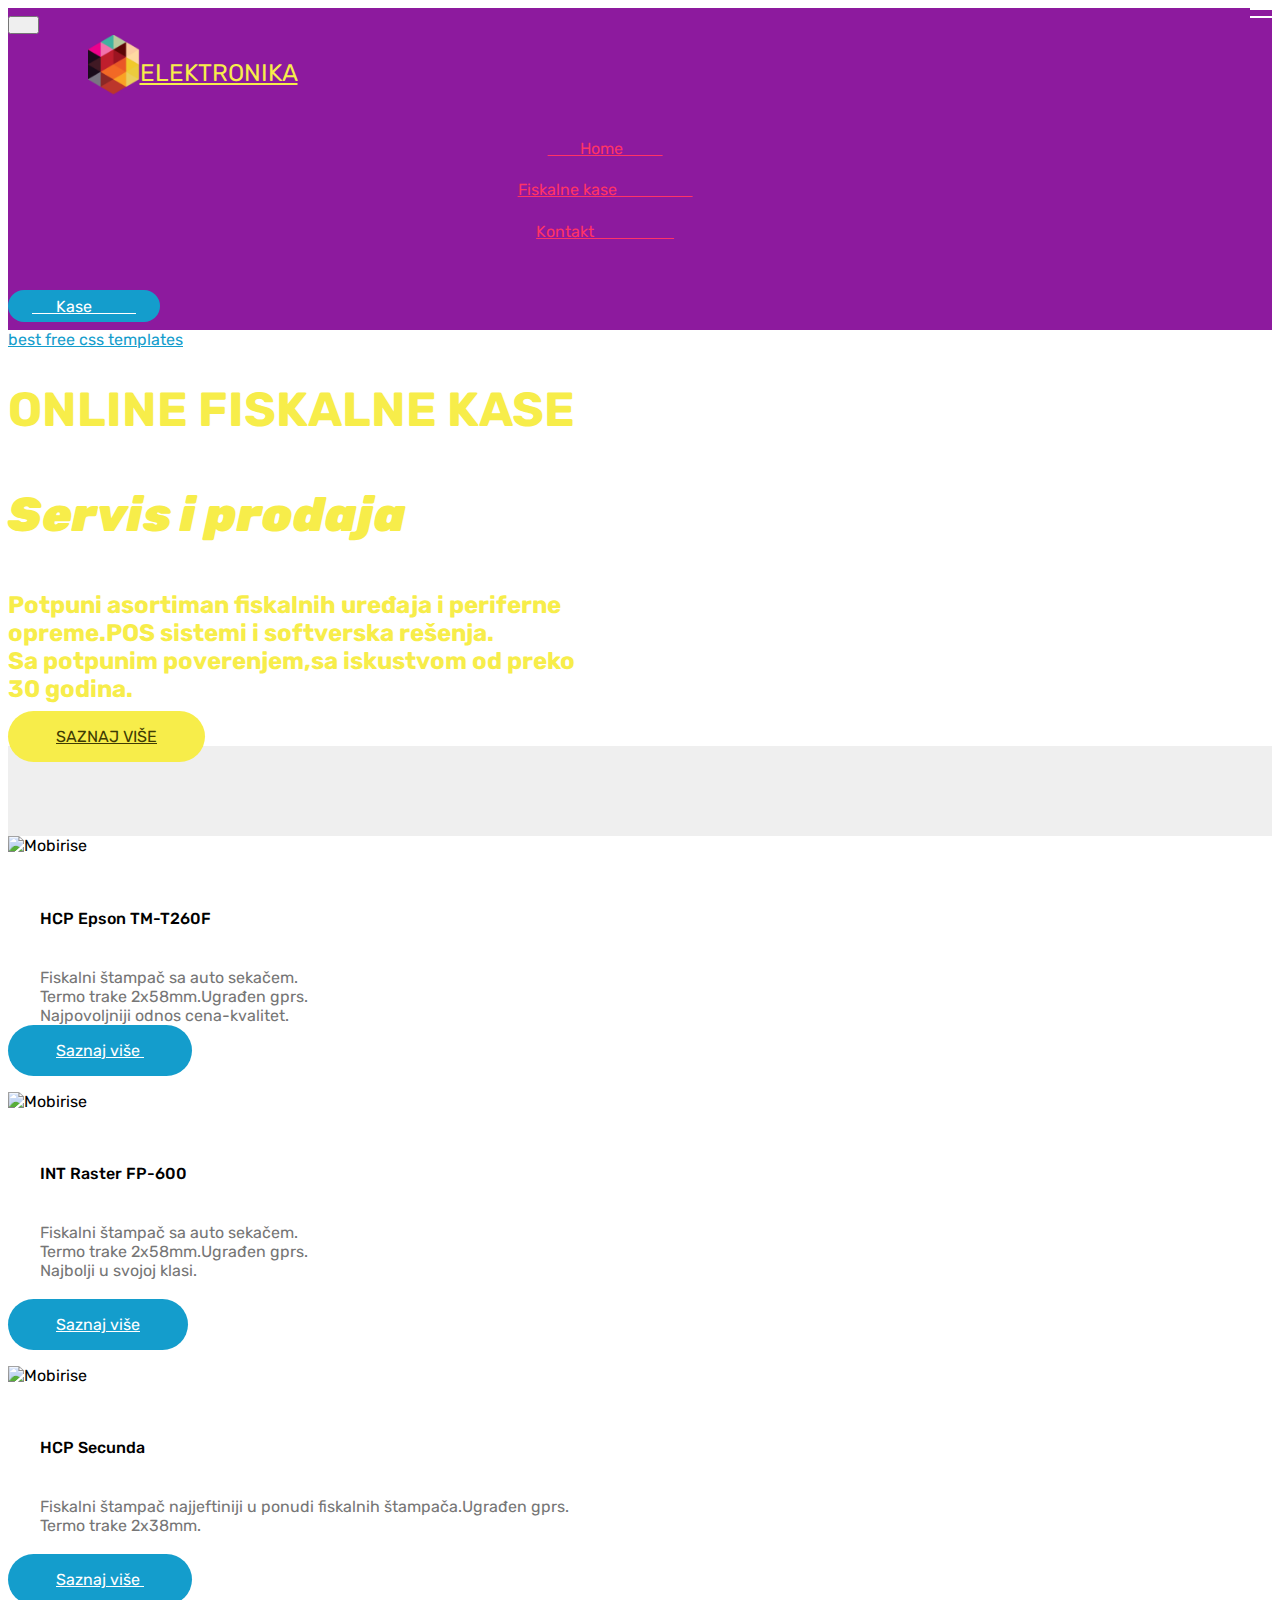
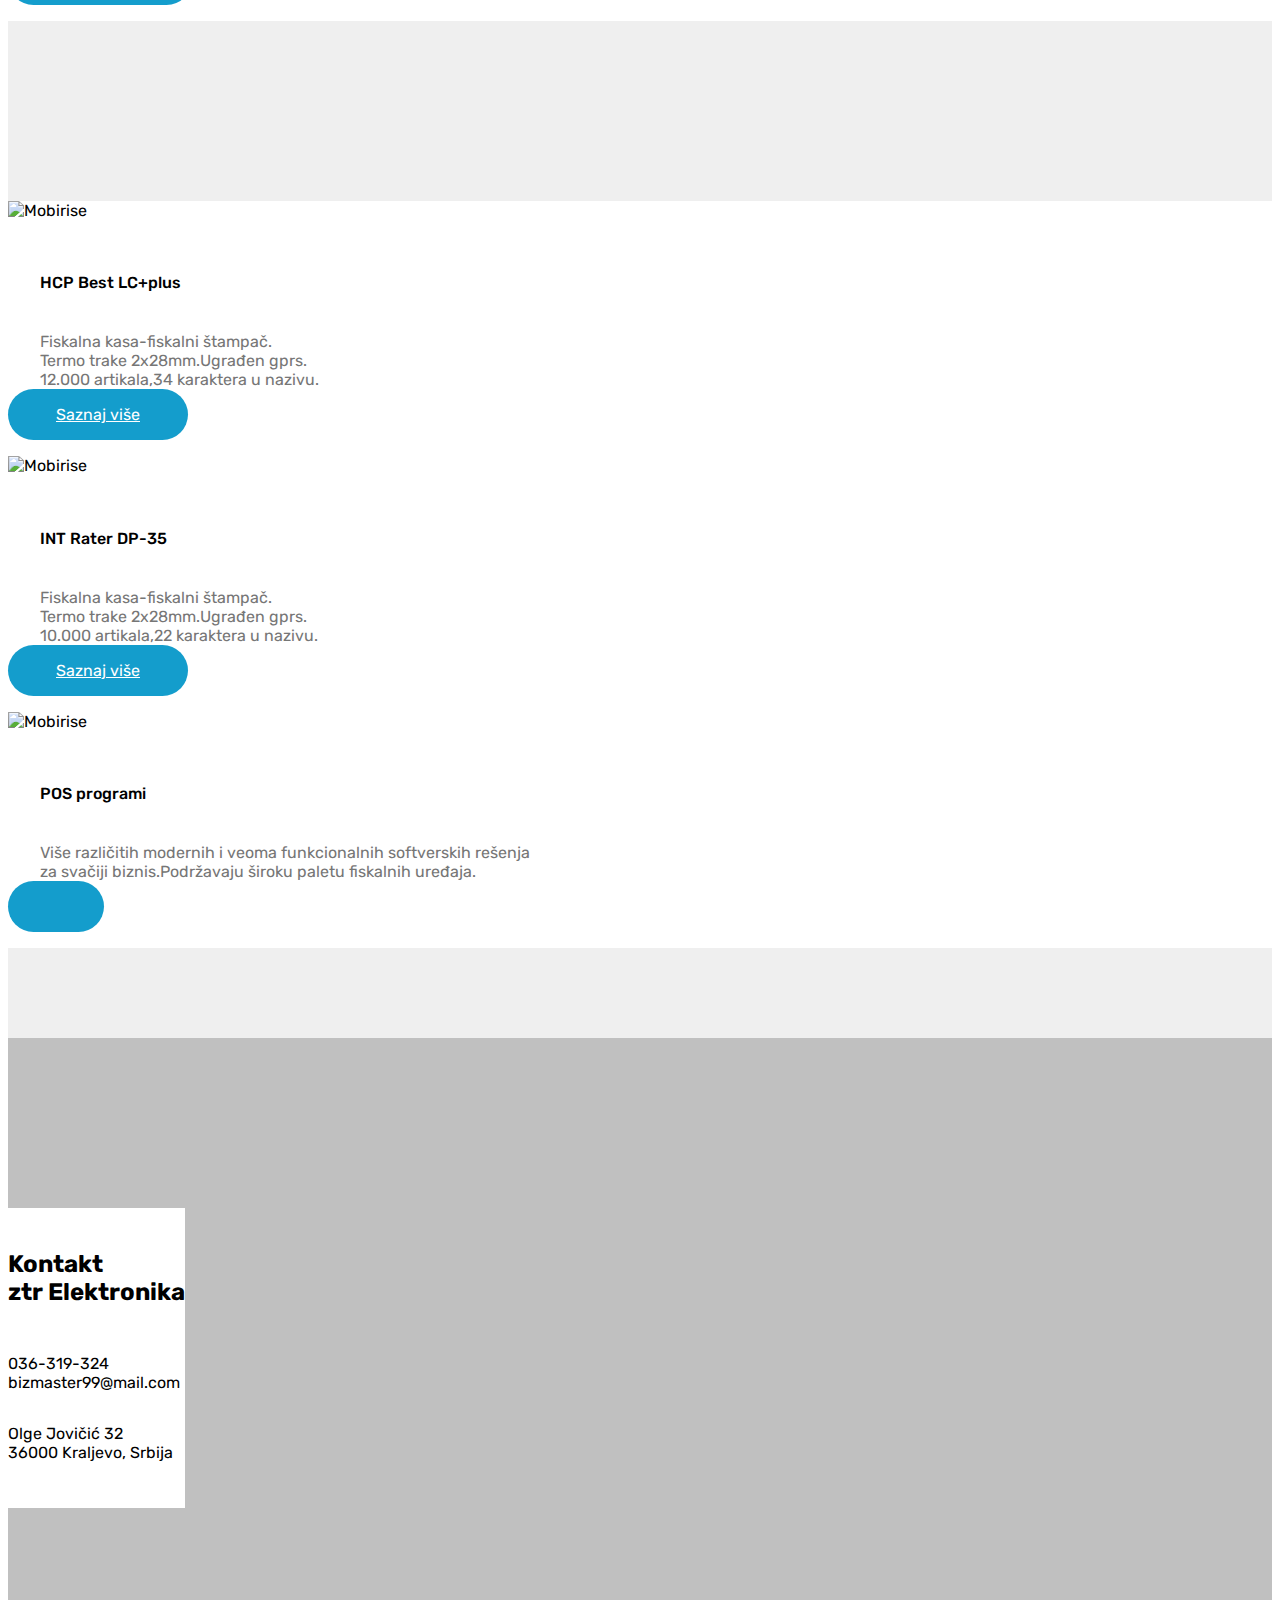
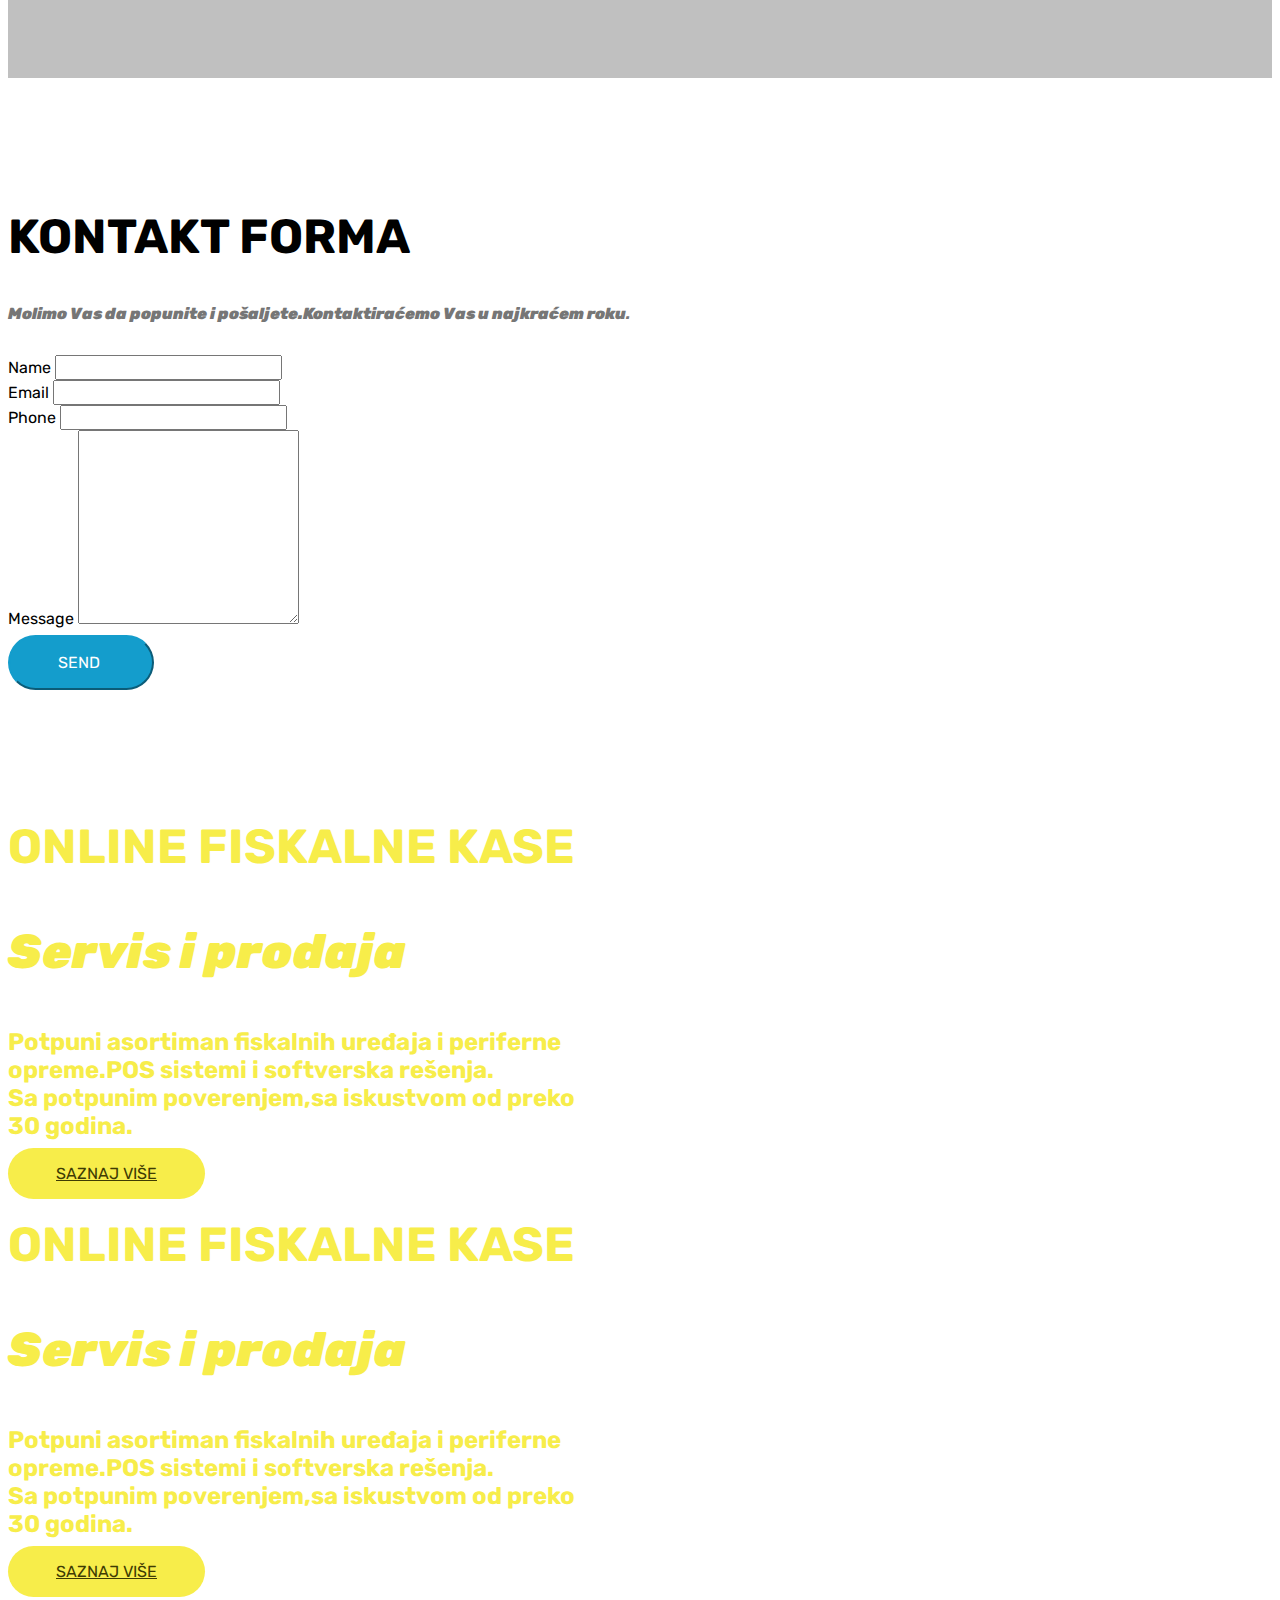
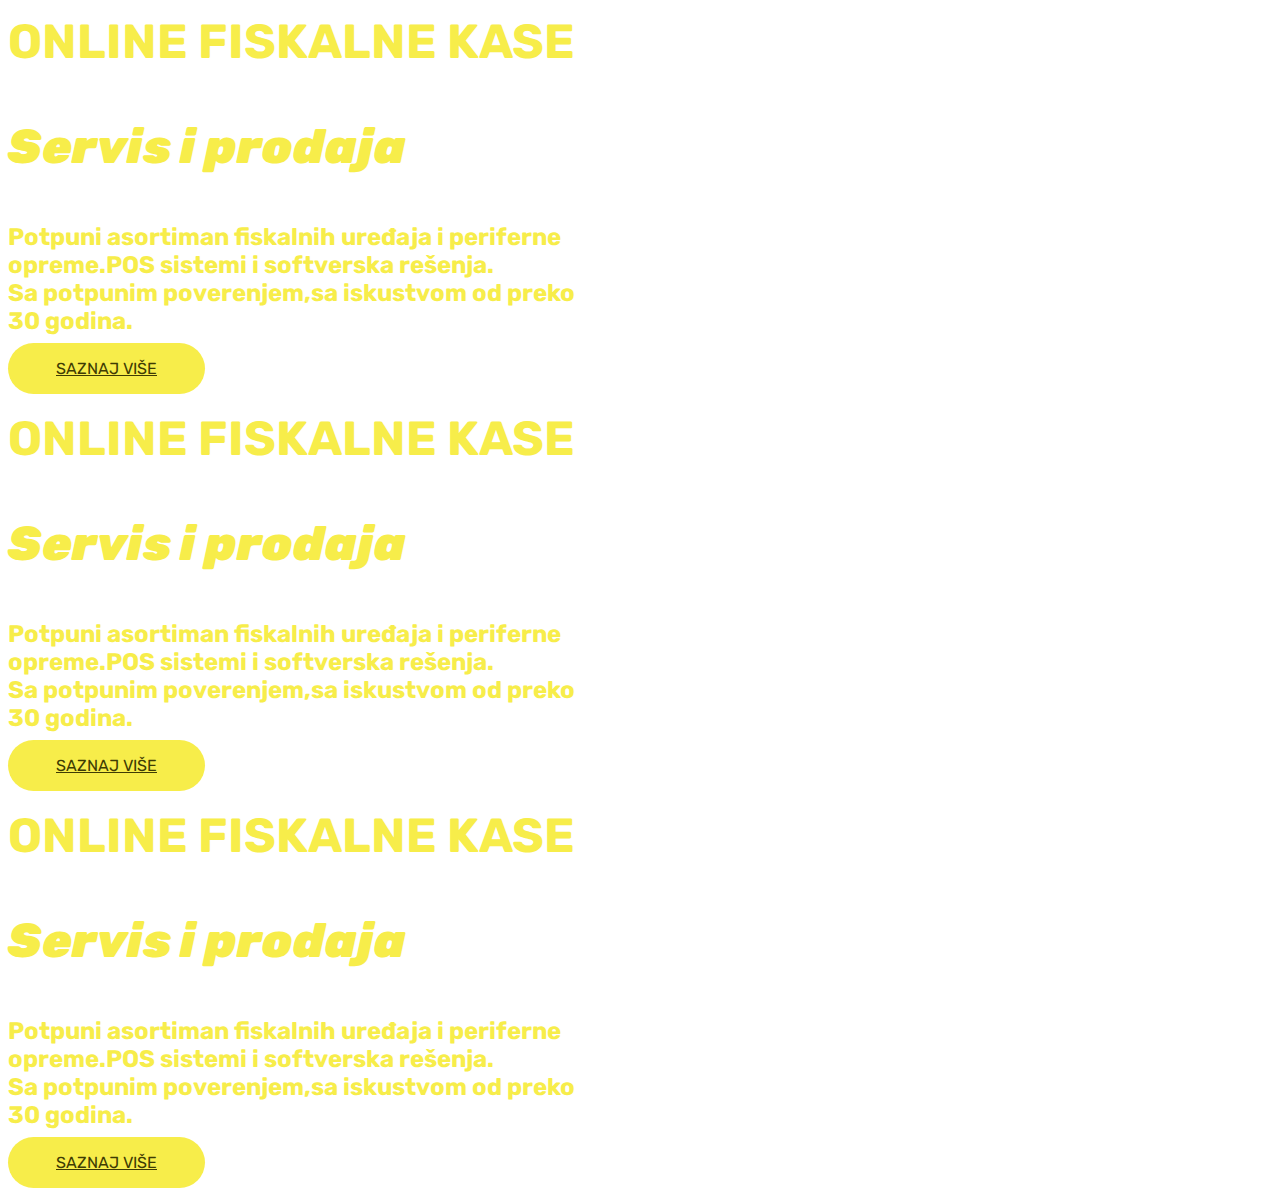
==== commit 180fdd81: "create github pages" ====
--- a/page1.html
+++ b/page1.html
@@ -43,7 +43,7 @@
                          <img src="assets/images/itproportal-122x144.png" alt="Mobirise" title="" style="height: 3.8rem;">
                     </a>
                 </span>
-                <span class="navbar-caption-wrap"><a class="navbar-caption text-success display-5" href="page1.html">ELEKTRONIKA</a></span>
+                <span class="navbar-caption-wrap"><a class="navbar-caption text-success display-5" href="http://www.fiskalnekase.weebly.com">ELEKTRONIKA</a></span>
             </div>
         </div>
         <div class="collapse navbar-collapse" id="navbarSupportedContent">
@@ -59,7 +59,7 @@
     </nav>
 </section>
 
-<section class="engine"><a href="https://mobirise.info/q">free responsive website templates</a></section><section class="header9 cid-rQvzvfm8LG mbr-fullscreen mbr-parallax-background" id="header9-1">
+<section class="engine"><a href="https://mobirise.info/z">best free css templates</a></section><section class="header9 cid-rQvzvfm8LG mbr-fullscreen mbr-parallax-background" id="header9-1">
 
     
 
@@ -231,7 +231,7 @@
         <div class="row justify-content-center">
             <div class="media-container-column col-lg-8" data-form-type="formoid">
                 <!---Formbuilder Form--->
-                <form action="https://mobirise.com/" method="POST" class="mbr-form form-with-styler" data-form-title="Mobirise Form"><input type="hidden" name="email" data-form-email="true" value="lpK4utKgAqDxL/sJNtqypnkGoCL4FN6h7NjVYzjW++kcI66DYyKLikYabkp1qxFU+gBDSG8sFZTFFgpa6Ti5yeQU9/hwbmSJiLQ91O/FdzPSZKrwog4psb0b71L3e8Wr">
+                <form action="https://mobirise.com/" method="POST" class="mbr-form form-with-styler" data-form-title="Mobirise Form"><input type="hidden" name="email" data-form-email="true" value="youxixm3EpCIzksP5UHYnupazpr78tLUIxwkDZF83kiYQuckoFNjoXujUFJZAO1cn8TxWn21SQGCkBv4qaPqWFxmPjbrvLDnqSSW34ifh5X5YOgzFKeEb9dq3X2hvIPX">
                     <div class="row">
                         <div hidden="hidden" data-form-alert="" class="alert alert-success col-12">Thanks for filling out the form!</div>
                         <div hidden="hidden" data-form-alert-danger="" class="alert alert-danger col-12">
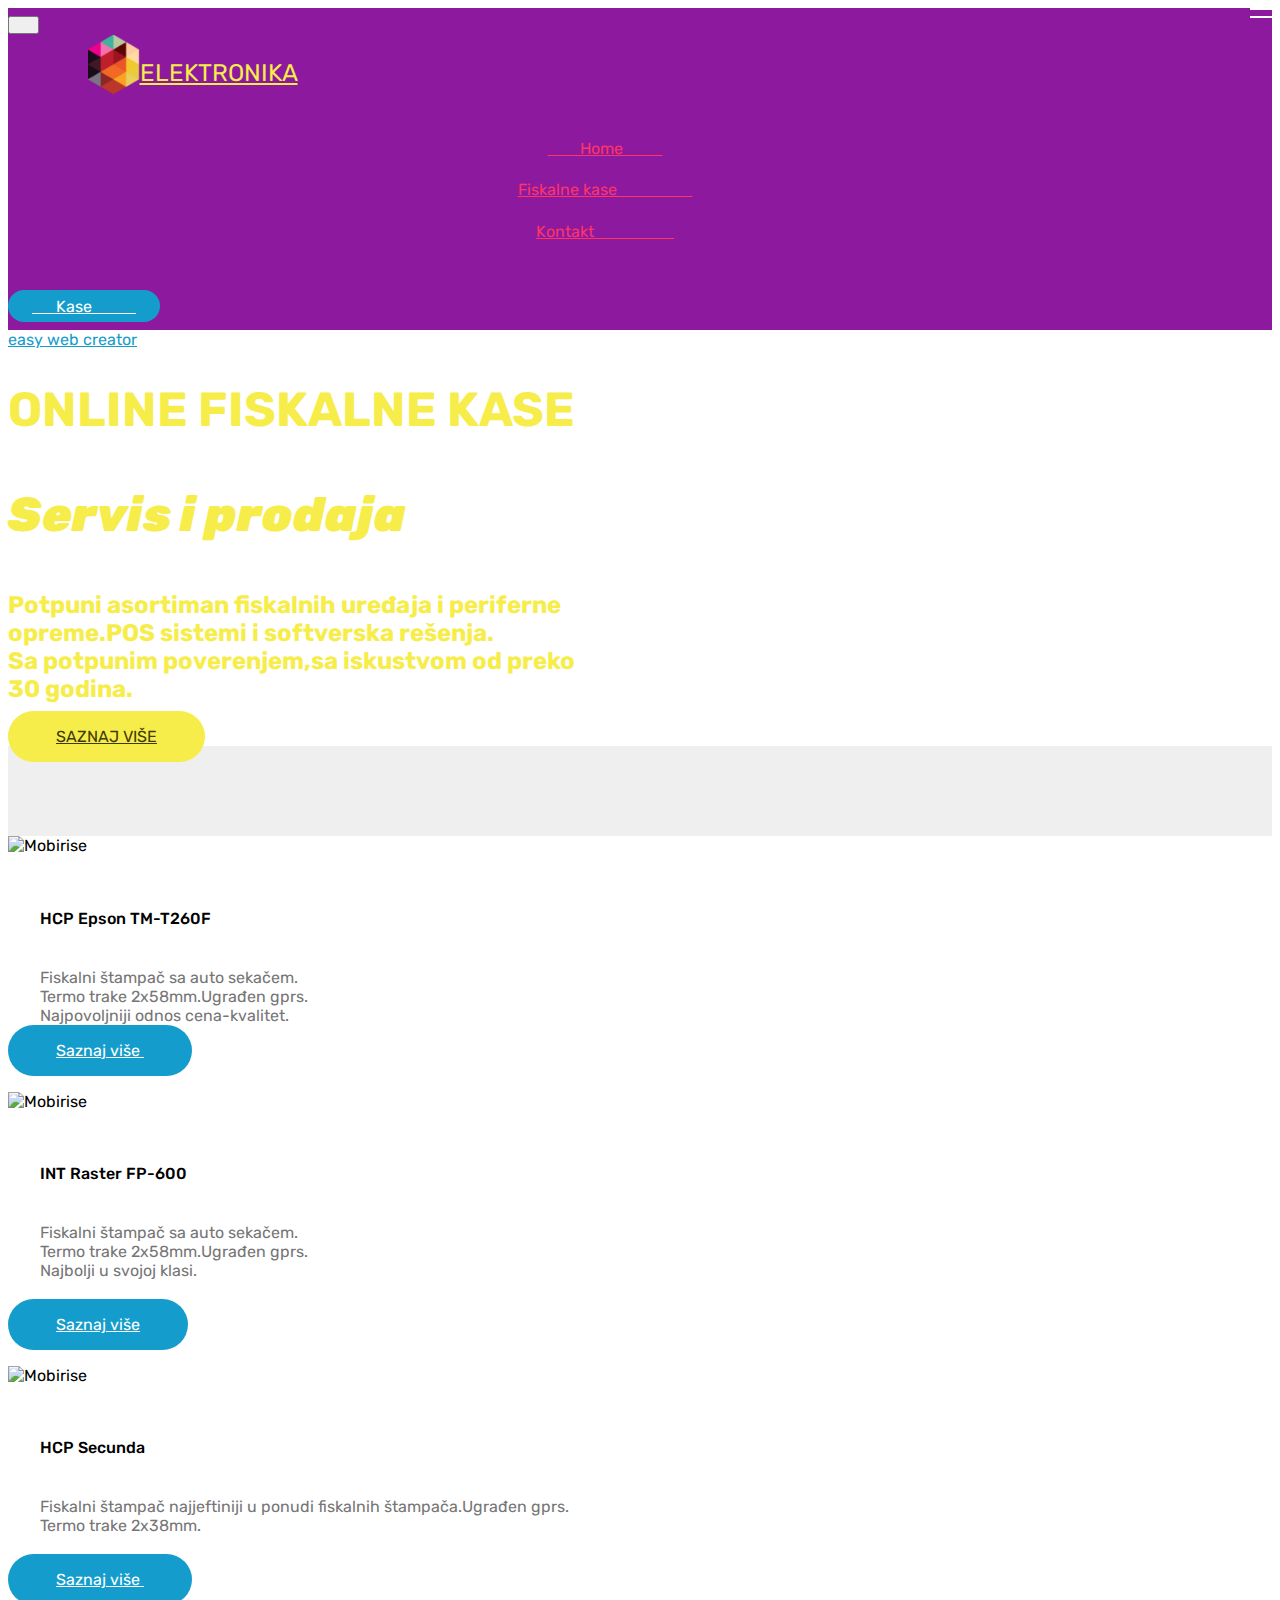
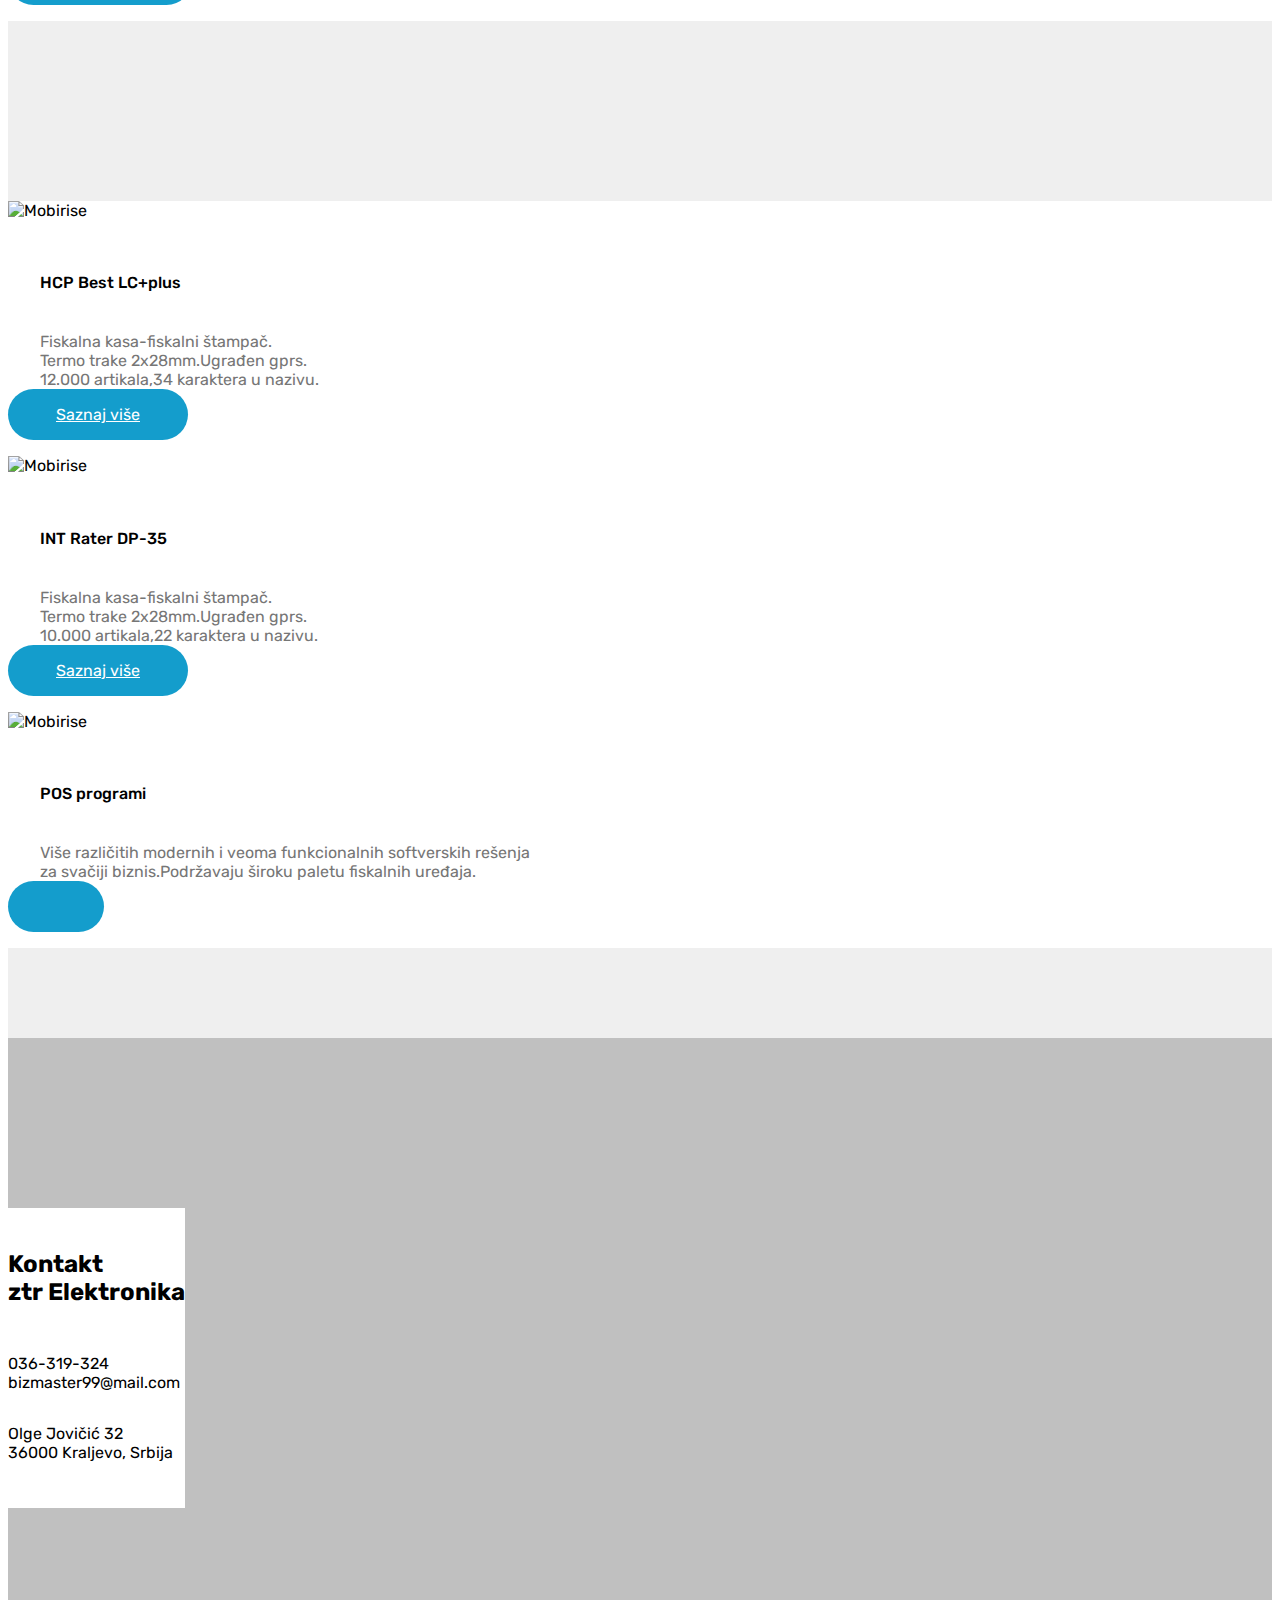
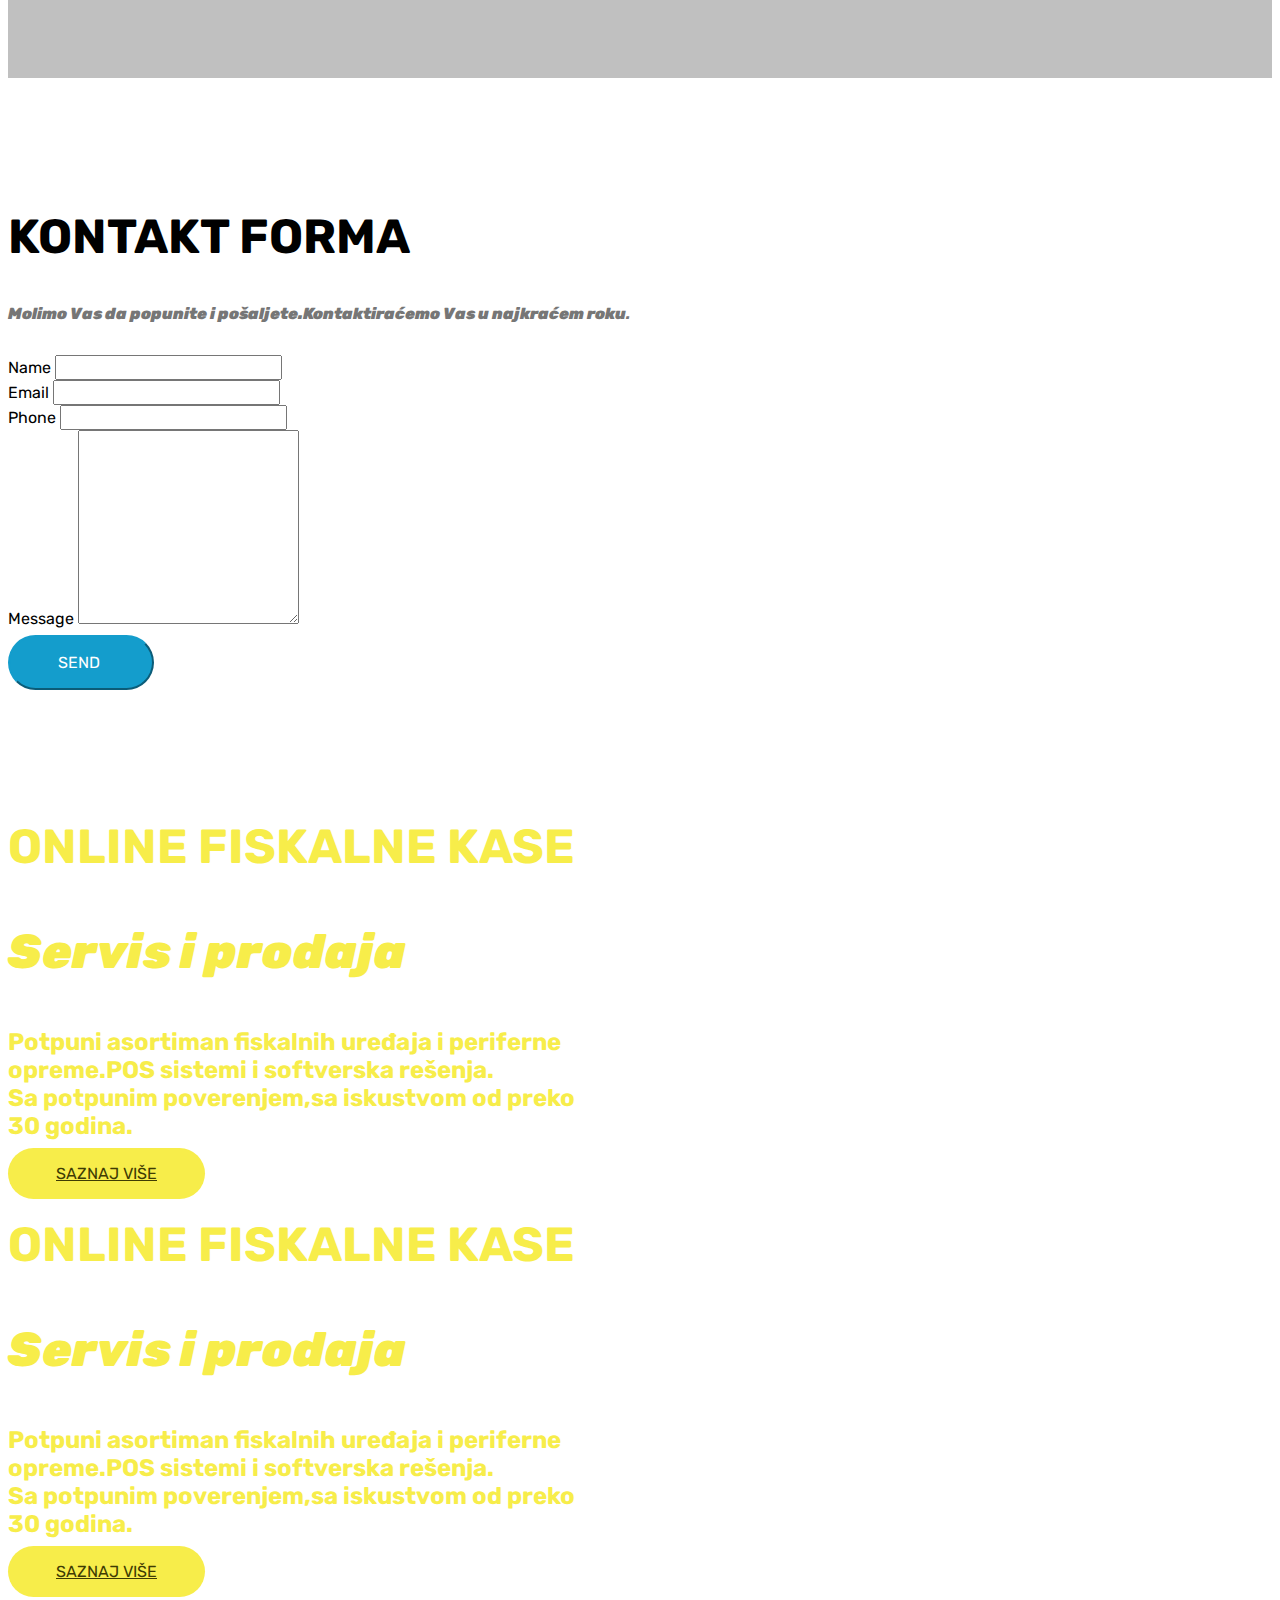
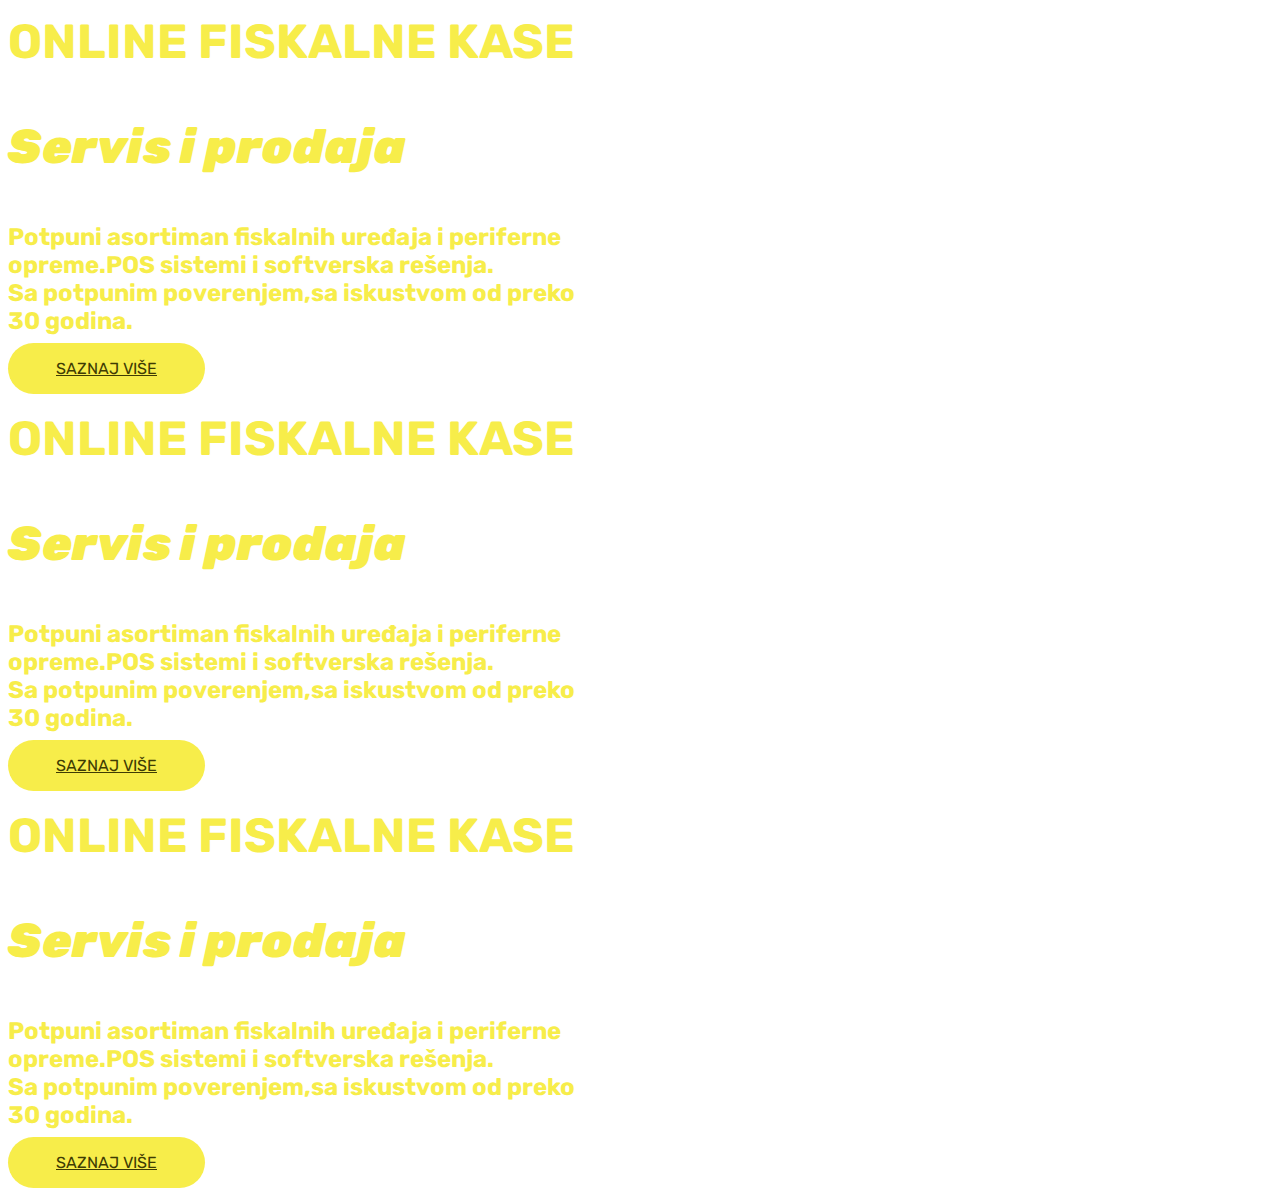
==== commit 5856714e: "create github pages" ====
--- a/page1.html
+++ b/page1.html
@@ -43,7 +43,7 @@
                          <img src="assets/images/itproportal-122x144.png" alt="Mobirise" title="" style="height: 3.8rem;">
                     </a>
                 </span>
-                <span class="navbar-caption-wrap"><a class="navbar-caption text-success display-5" href="http://www.fiskalnekase.weebly.com">ELEKTRONIKA</a></span>
+                <span class="navbar-caption-wrap"><a class="navbar-caption text-success display-5" href="http://www.fiskalnekase.weebly.com" target="_blank">ELEKTRONIKA</a></span>
             </div>
         </div>
         <div class="collapse navbar-collapse" id="navbarSupportedContent">
@@ -59,20 +59,20 @@
     </nav>
 </section>
 
-<section class="engine"><a href="https://mobirise.info/z">best free css templates</a></section><section class="header9 cid-rQvzvfm8LG mbr-fullscreen mbr-parallax-background" id="header9-1">
-
-    
-
-    <div class="mbr-overlay" style="opacity: 0; background-color: rgb(255, 255, 255);">
-    </div>
-
-    <div class="container">
-        <div class="media-container-column mbr-white col-lg-8 col-md-10">
-            <h1 class="mbr-section-title align-left mbr-bold pb-3 mbr-fonts-style display-2">ONLINE FISKALNE KASE<br></h1>
-            <h3 class="mbr-section-subtitle align-left mbr-light pb-3 mbr-fonts-style display-2"><strong>Servis i prodaja</strong></h3>
-            <p class="mbr-text align-left pb-3 mbr-fonts-style display-5"><strong>
-                Potpuni asortiman fiskalnih uređaja i periferne </strong><br><strong>opreme.POS sistemi i softverska rešenja.</strong><br><strong>Sa potpunim poverenjem,sa iskustvom od preko </strong><br><strong>30 godina.</strong></p>
-            <div class="mbr-section-btn align-left"><a class="btn btn-md btn-success display-4" href="https://pos4y.weebly.com" target="_blank">SAZNAJ VIŠE</a></div>
+<section class="engine"><a href="https://mobirise.info/f">easy web creator</a></section><section class="header9 cid-rQvzvfm8LG mbr-fullscreen mbr-parallax-background" id="header9-1">
+
+    
+
+    <div class="mbr-overlay" style="opacity: 0; background-color: rgb(255, 255, 255);">
+    </div>
+
+    <div class="container">
+        <div class="media-container-column mbr-white col-lg-8 col-md-10">
+            <h1 class="mbr-section-title align-left mbr-bold pb-3 mbr-fonts-style display-2">ONLINE FISKALNE KASE<br></h1>
+            <h3 class="mbr-section-subtitle align-left mbr-light pb-3 mbr-fonts-style display-2"><strong>Servis i prodaja</strong></h3>
+            <p class="mbr-text align-left pb-3 mbr-fonts-style display-5"><strong>
+                Potpuni asortiman fiskalnih uređaja i periferne </strong><br><strong>opreme.POS sistemi i softverska rešenja.</strong><br><strong>Sa potpunim poverenjem,sa iskustvom od preko </strong><br><strong>30 godina.</strong></p>
+            <div class="mbr-section-btn align-left"><a class="btn btn-md btn-success display-4" href="https://www.propisi.net/onlajn-fiskalne-kase-od-2020-godine/" target="_blank">SAZNAJ VIŠE</a></div>
         </div>
     </div>
 
@@ -231,7 +231,7 @@
         <div class="row justify-content-center">
             <div class="media-container-column col-lg-8" data-form-type="formoid">
                 <!---Formbuilder Form--->
-                <form action="https://mobirise.com/" method="POST" class="mbr-form form-with-styler" data-form-title="Mobirise Form"><input type="hidden" name="email" data-form-email="true" value="youxixm3EpCIzksP5UHYnupazpr78tLUIxwkDZF83kiYQuckoFNjoXujUFJZAO1cn8TxWn21SQGCkBv4qaPqWFxmPjbrvLDnqSSW34ifh5X5YOgzFKeEb9dq3X2hvIPX">
+                <form action="https://mobirise.com/" method="POST" class="mbr-form form-with-styler" data-form-title="Mobirise Form"><input type="hidden" name="email" data-form-email="true" value="r5NKowtIWPx4O5JCiK23IhGKT6OQCJ3LT0IHQuw2+uhFw3ekU50+jfLOOmGCVsm/etoFNrguFB0nJ59RveOKq7W+KUnp9RiNj1sePIjvrXw7u+Nma9VlWjq2Z9d1Y/A9">
                     <div class="row">
                         <div hidden="hidden" data-form-alert="" class="alert alert-success col-12">Thanks for filling out the form!</div>
                         <div hidden="hidden" data-form-alert-danger="" class="alert alert-danger col-12">
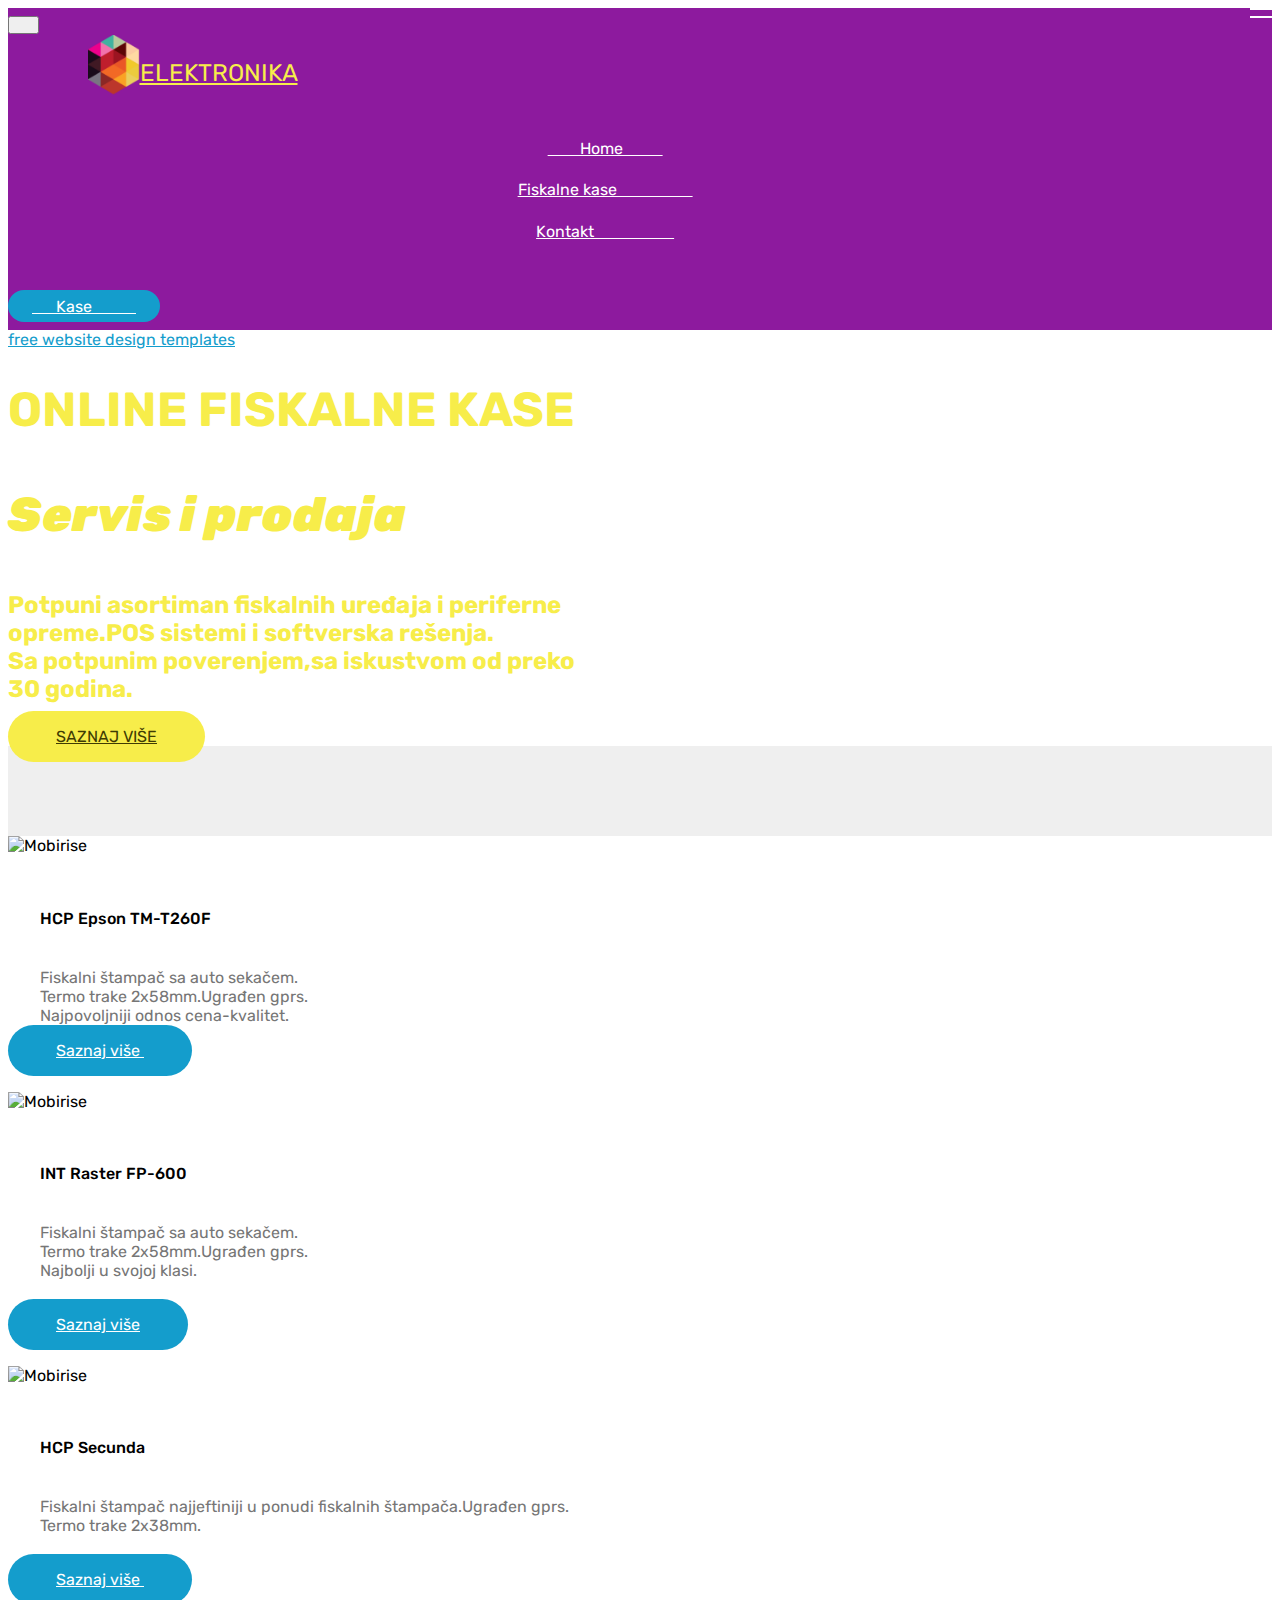
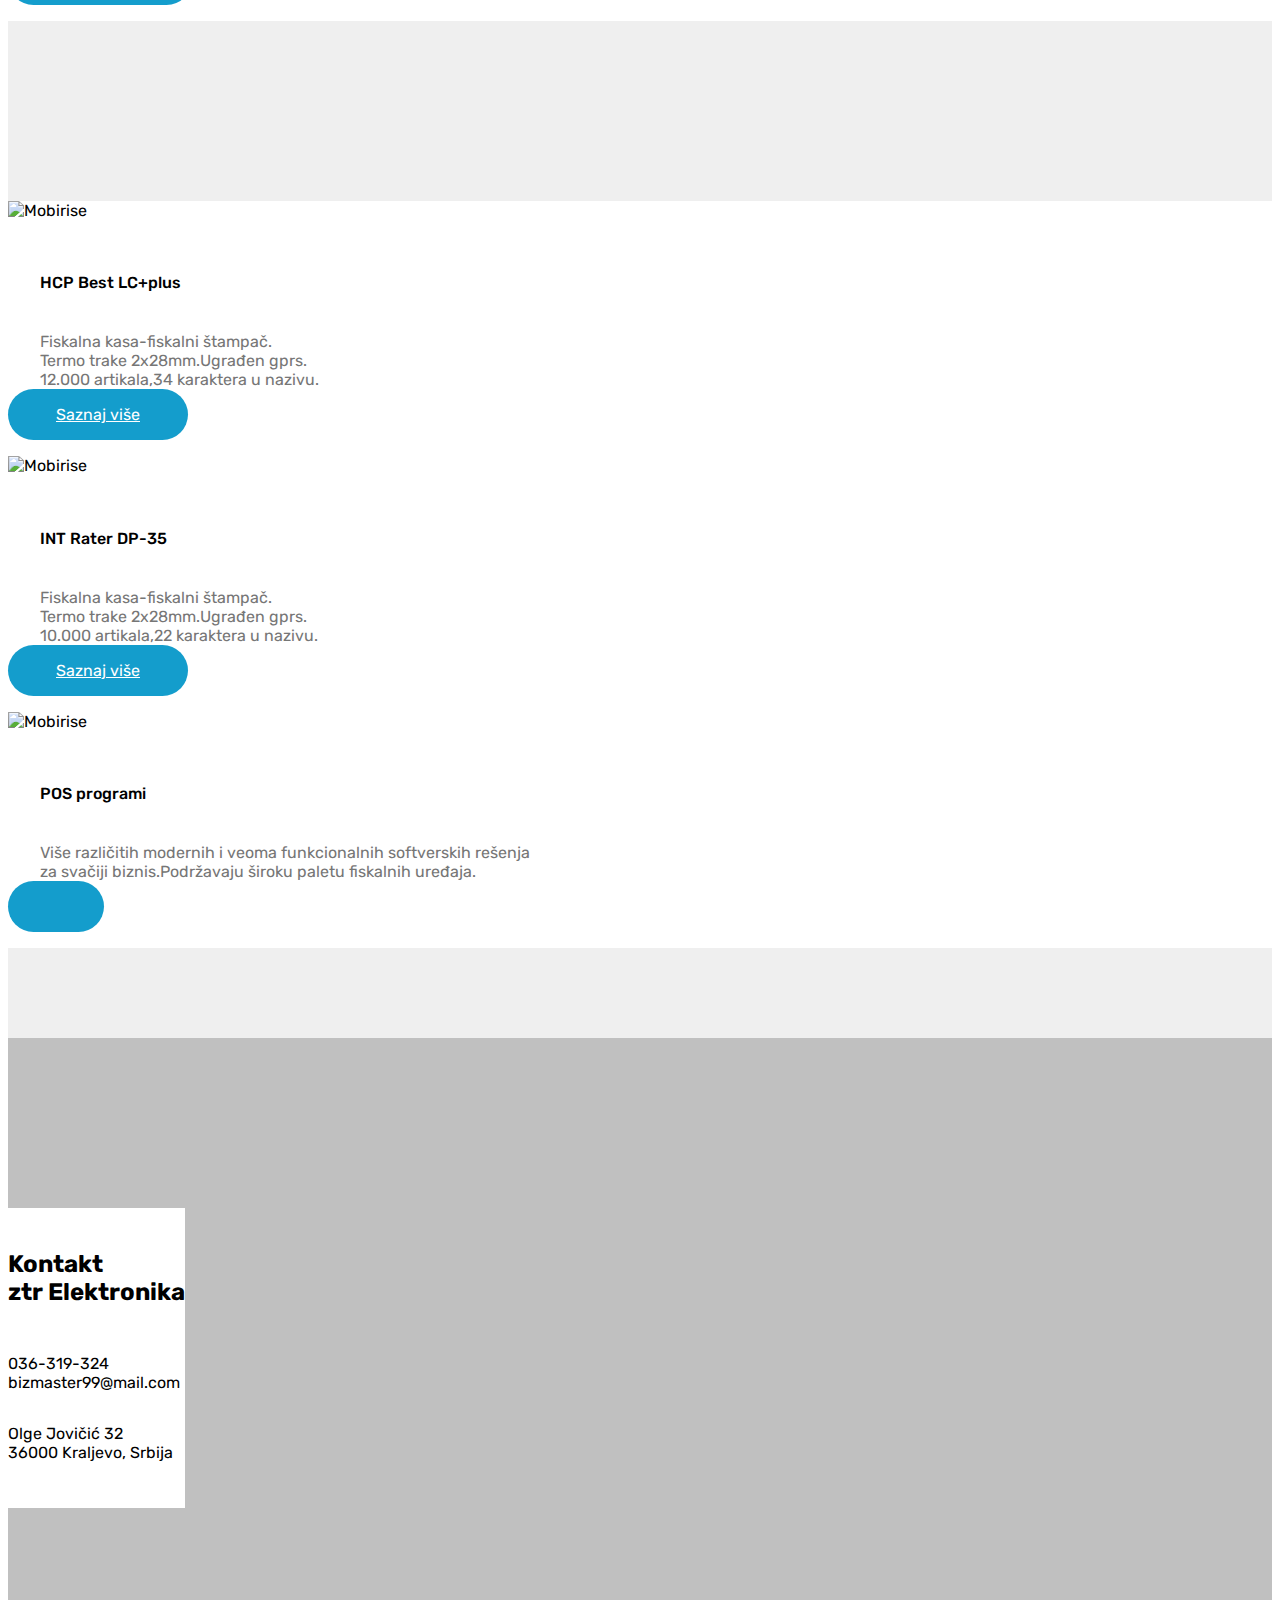
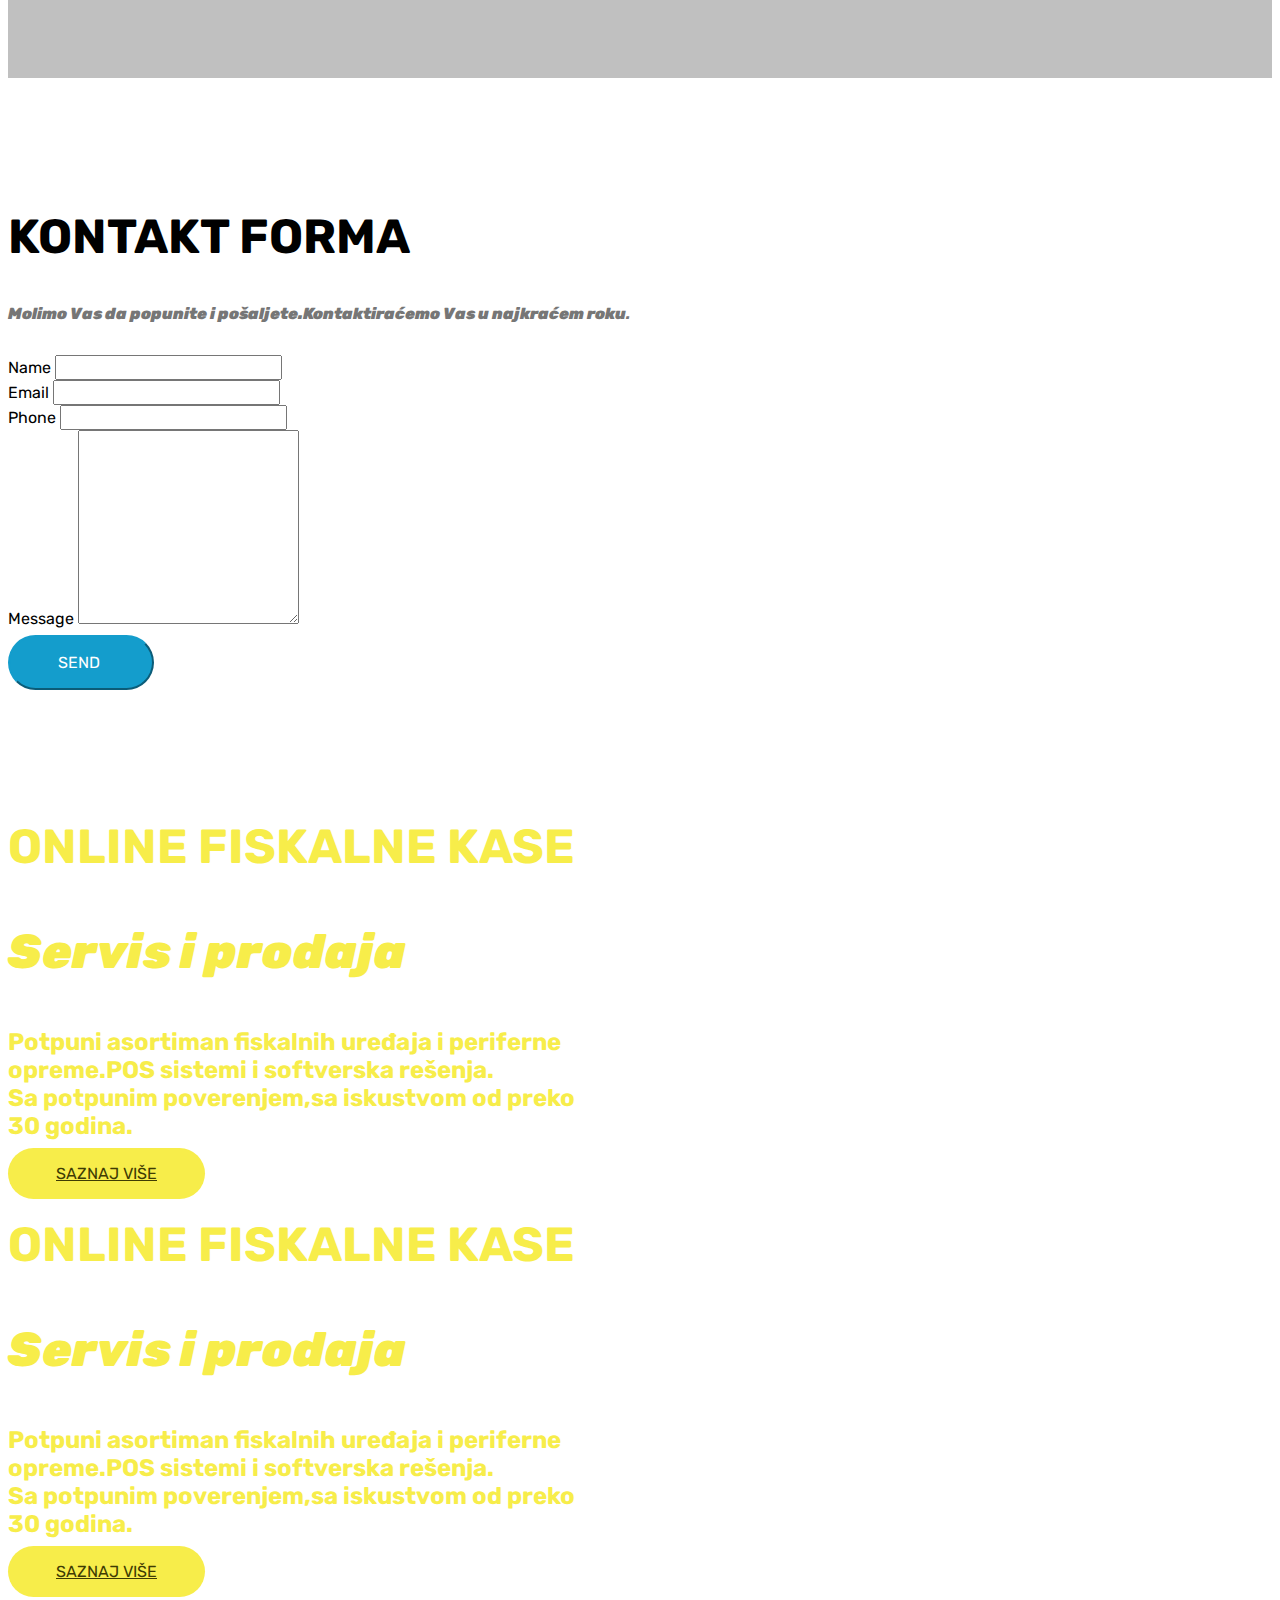
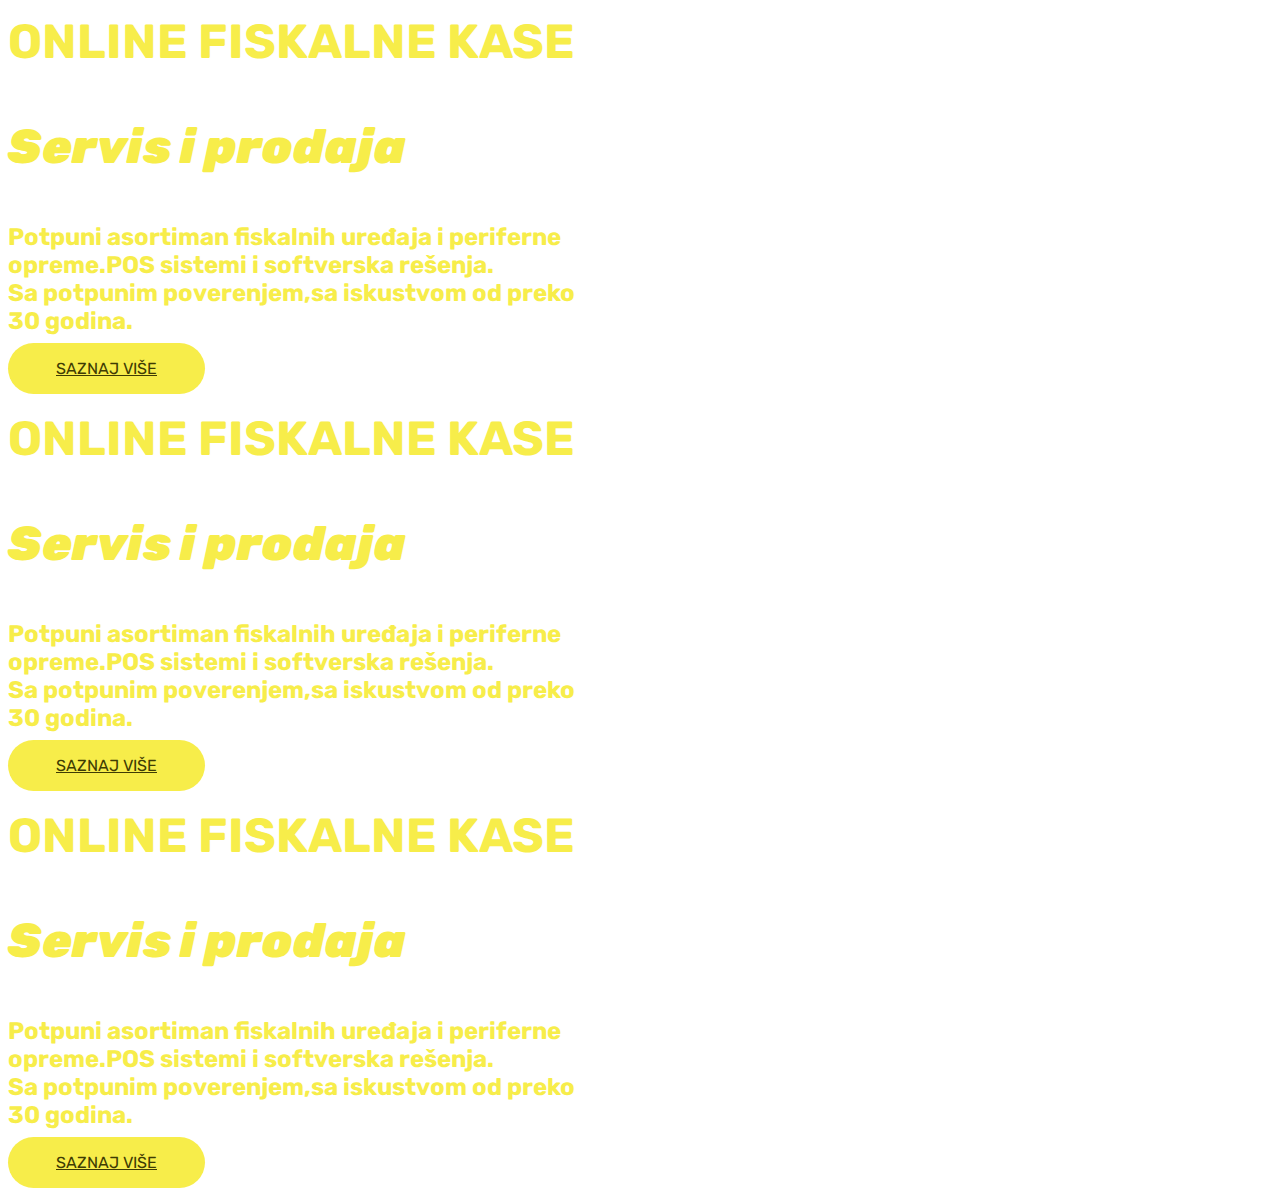
==== commit 585ee0d4: "create github pages" ====
--- a/page1.html
+++ b/page1.html
@@ -27,7 +27,7 @@
 
     
 
-    <nav class="navbar navbar-expand beta-menu navbar-dropdown align-items-center navbar-fixed-top navbar-toggleable-sm">
+    <nav class="navbar navbar-expand beta-menu navbar-dropdown align-items-center navbar-fixed-top navbar-toggleable-sm bg-color transparent">
         <button class="navbar-toggler navbar-toggler-right" type="button" data-toggle="collapse" data-target="#navbarSupportedContent" aria-controls="navbarSupportedContent" aria-expanded="false" aria-label="Toggle navigation">
             <div class="hamburger">
                 <span></span>
@@ -43,14 +43,14 @@
                          <img src="assets/images/itproportal-122x144.png" alt="Mobirise" title="" style="height: 3.8rem;">
                     </a>
                 </span>
-                <span class="navbar-caption-wrap"><a class="navbar-caption text-success display-5" href="http://www.fiskalnekase.weebly.com" target="_blank">ELEKTRONIKA</a></span>
+                <span class="navbar-caption-wrap"><a class="navbar-caption text-success display-5" href="http://www.fiskalnekase.weebly.com">ELEKTRONIKA</a></span>
             </div>
         </div>
         <div class="collapse navbar-collapse" id="navbarSupportedContent">
-            <ul class="navbar-nav nav-dropdown" data-app-modern-menu="true"><li class="nav-item"><a class="nav-link link text-secondary display-4" href="index.html"><span class="mbri-home mbr-iconfont mbr-iconfont-btn"></span>&nbsp; &nbsp; &nbsp; &nbsp; Home &nbsp; &nbsp; &nbsp; &nbsp; &nbsp;</a></li><li class="nav-item"><a class="nav-link link text-secondary display-4" href="page2.html"><span class="mbri-shopping-cart mbr-iconfont mbr-iconfont-btn"></span>
-                        Fiskalne kase &nbsp; &nbsp; &nbsp; &nbsp; &nbsp; &nbsp; &nbsp; &nbsp; &nbsp;&nbsp;</a></li><li class="nav-item"><a class="nav-link link text-secondary display-4" href="page3.html"><span class="mbri-like mbr-iconfont mbr-iconfont-btn"></span>
+            <ul class="navbar-nav nav-dropdown" data-app-modern-menu="true"><li class="nav-item"><a class="nav-link link text-white display-4" href="index.html"><span class="mbri-home mbr-iconfont mbr-iconfont-btn"></span>&nbsp; &nbsp; &nbsp; &nbsp; Home &nbsp; &nbsp; &nbsp; &nbsp; &nbsp;</a></li><li class="nav-item"><a class="nav-link link text-white display-4" href="page2.html"><span class="mbri-shopping-cart mbr-iconfont mbr-iconfont-btn"></span>
+                        Fiskalne kase &nbsp; &nbsp; &nbsp; &nbsp; &nbsp; &nbsp; &nbsp; &nbsp; &nbsp;&nbsp;</a></li><li class="nav-item"><a class="nav-link link text-white display-4" href="page3.html"><span class="mbri-like mbr-iconfont mbr-iconfont-btn"></span>
                         Kontakt &nbsp; &nbsp; &nbsp; &nbsp; &nbsp; &nbsp; &nbsp; &nbsp; &nbsp; &nbsp;</a></li><li class="nav-item">
-                    <a class="nav-link link text-secondary display-4" href="https://mobirise.co">
+                    <a class="nav-link link text-white display-4" href="https://mobirise.co">
                         </a>
                 </li></ul>
             <div class="navbar-buttons mbr-section-btn"><a class="btn btn-sm btn-primary display-4" href="https://fiskalnekase.weebly.com" target="_blank">
@@ -59,7 +59,7 @@
     </nav>
 </section>
 
-<section class="engine"><a href="https://mobirise.info/f">easy web creator</a></section><section class="header9 cid-rQvzvfm8LG mbr-fullscreen mbr-parallax-background" id="header9-1">
+<section class="engine"><a href="https://mobirise.info/m">free website design templates</a></section><section class="header9 cid-rQvzvfm8LG mbr-fullscreen mbr-parallax-background" id="header9-1">
 
     
 
@@ -210,7 +210,7 @@
             </div>
         </div>
         <!--Map-->
-        <div class="google-map"><iframe frameborder="0" style="border:0" src="https://www.google.com/maps/embed/v1/place?key=AIzaSyAEIpgj38KyLFELm2bK9Y7krBkz1K-cMq8&amp;q=place_id:EipPbGdlIEpvdmnEjWnEhyAtIFJpdGUgMzIsIEtyYWxqZXZvLCBTZXJiaWEiGhIYChQKEgnnLonM4gBXRxGwnPc2V6OBixAg" allowfullscreen=""></iframe></div>
+        <div class="google-map"><iframe frameborder="0" style="border:0" src="https://www.google.com/maps/embed/v1/place?key=AIzaSyCy9r70T3NYf3PhvVflTo0_zdif2_IoIYs&amp;q=place_id:EipPbGdlIEpvdmnEjWnEhyAtIFJpdGUgMzIsIEtyYWxqZXZvLCBTZXJiaWEiGhIYChQKEgnnLonM4gBXRxGwnPc2V6OBixAg" allowfullscreen=""></iframe></div>
     </div>
 </section>
 
@@ -231,7 +231,7 @@
         <div class="row justify-content-center">
             <div class="media-container-column col-lg-8" data-form-type="formoid">
                 <!---Formbuilder Form--->
-                <form action="https://mobirise.com/" method="POST" class="mbr-form form-with-styler" data-form-title="Mobirise Form"><input type="hidden" name="email" data-form-email="true" value="r5NKowtIWPx4O5JCiK23IhGKT6OQCJ3LT0IHQuw2+uhFw3ekU50+jfLOOmGCVsm/etoFNrguFB0nJ59RveOKq7W+KUnp9RiNj1sePIjvrXw7u+Nma9VlWjq2Z9d1Y/A9">
+                <form action="https://mobirise.com/" method="POST" class="mbr-form form-with-styler" data-form-title="Mobirise Form"><input type="hidden" name="email" data-form-email="true" value="OxWiCVLmPM17U+H/sf6FiVIqf6XJi30fOCN2MTWmUND0jHmDPr8hDZnE/YalWn73/lAf6u7IxvO3S/wWodbQuM/9dSpHLT7gXpzpg/5OGOARqHS09TPK19+0g15wHRya">
                     <div class="row">
                         <div hidden="hidden" data-form-alert="" class="alert alert-success col-12">Thanks for filling out the form!</div>
                         <div hidden="hidden" data-form-alert-danger="" class="alert alert-danger col-12">
--- a/assets/mobirise/css/mbr-additional.css
+++ b/assets/mobirise/css/mbr-additional.css
@@ -1107,7 +1107,7 @@
 }
 .cid-rQFHcFsFCb .nav-link:hover,
 .cid-rQFHcFsFCb .dropdown-item:hover {
-  color: #1234e8 !important;
+  color: #f7ed4a !important;
 }
 .cid-rQFBZhtyuZ {
   padding-top: 90px;
@@ -1529,7 +1529,7 @@
 }
 .cid-rQFHcFsFCb .nav-link:hover,
 .cid-rQFHcFsFCb .dropdown-item:hover {
-  color: #1234e8 !important;
+  color: #f7ed4a !important;
 }
 .cid-rQGvKAfnr2 {
   padding-top: 90px;
@@ -2261,7 +2261,7 @@
 }
 .cid-rQFHcFsFCb .nav-link:hover,
 .cid-rQFHcFsFCb .dropdown-item:hover {
-  color: #1234e8 !important;
+  color: #f7ed4a !important;
 }
 .cid-rQM5k5eaz4 {
   background-image: url("../../../assets/images/online-trading-845x551.png");
--- a/assets/mobirise/css/mbr-additional.css
+++ b/assets/mobirise/css/mbr-additional.css
@@ -1107,7 +1107,7 @@
 }
 .cid-rQFHcFsFCb .nav-link:hover,
 .cid-rQFHcFsFCb .dropdown-item:hover {
-  color: #1234e8 !important;
+  color: #f7ed4a !important;
 }
 .cid-rQFBZhtyuZ {
   padding-top: 90px;
@@ -1529,7 +1529,7 @@
 }
 .cid-rQFHcFsFCb .nav-link:hover,
 .cid-rQFHcFsFCb .dropdown-item:hover {
-  color: #1234e8 !important;
+  color: #f7ed4a !important;
 }
 .cid-rQGvKAfnr2 {
   padding-top: 90px;
@@ -2261,7 +2261,7 @@
 }
 .cid-rQFHcFsFCb .nav-link:hover,
 .cid-rQFHcFsFCb .dropdown-item:hover {
-  color: #1234e8 !important;
+  color: #f7ed4a !important;
 }
 .cid-rQM5k5eaz4 {
   background-image: url("../../../assets/images/online-trading-845x551.png");
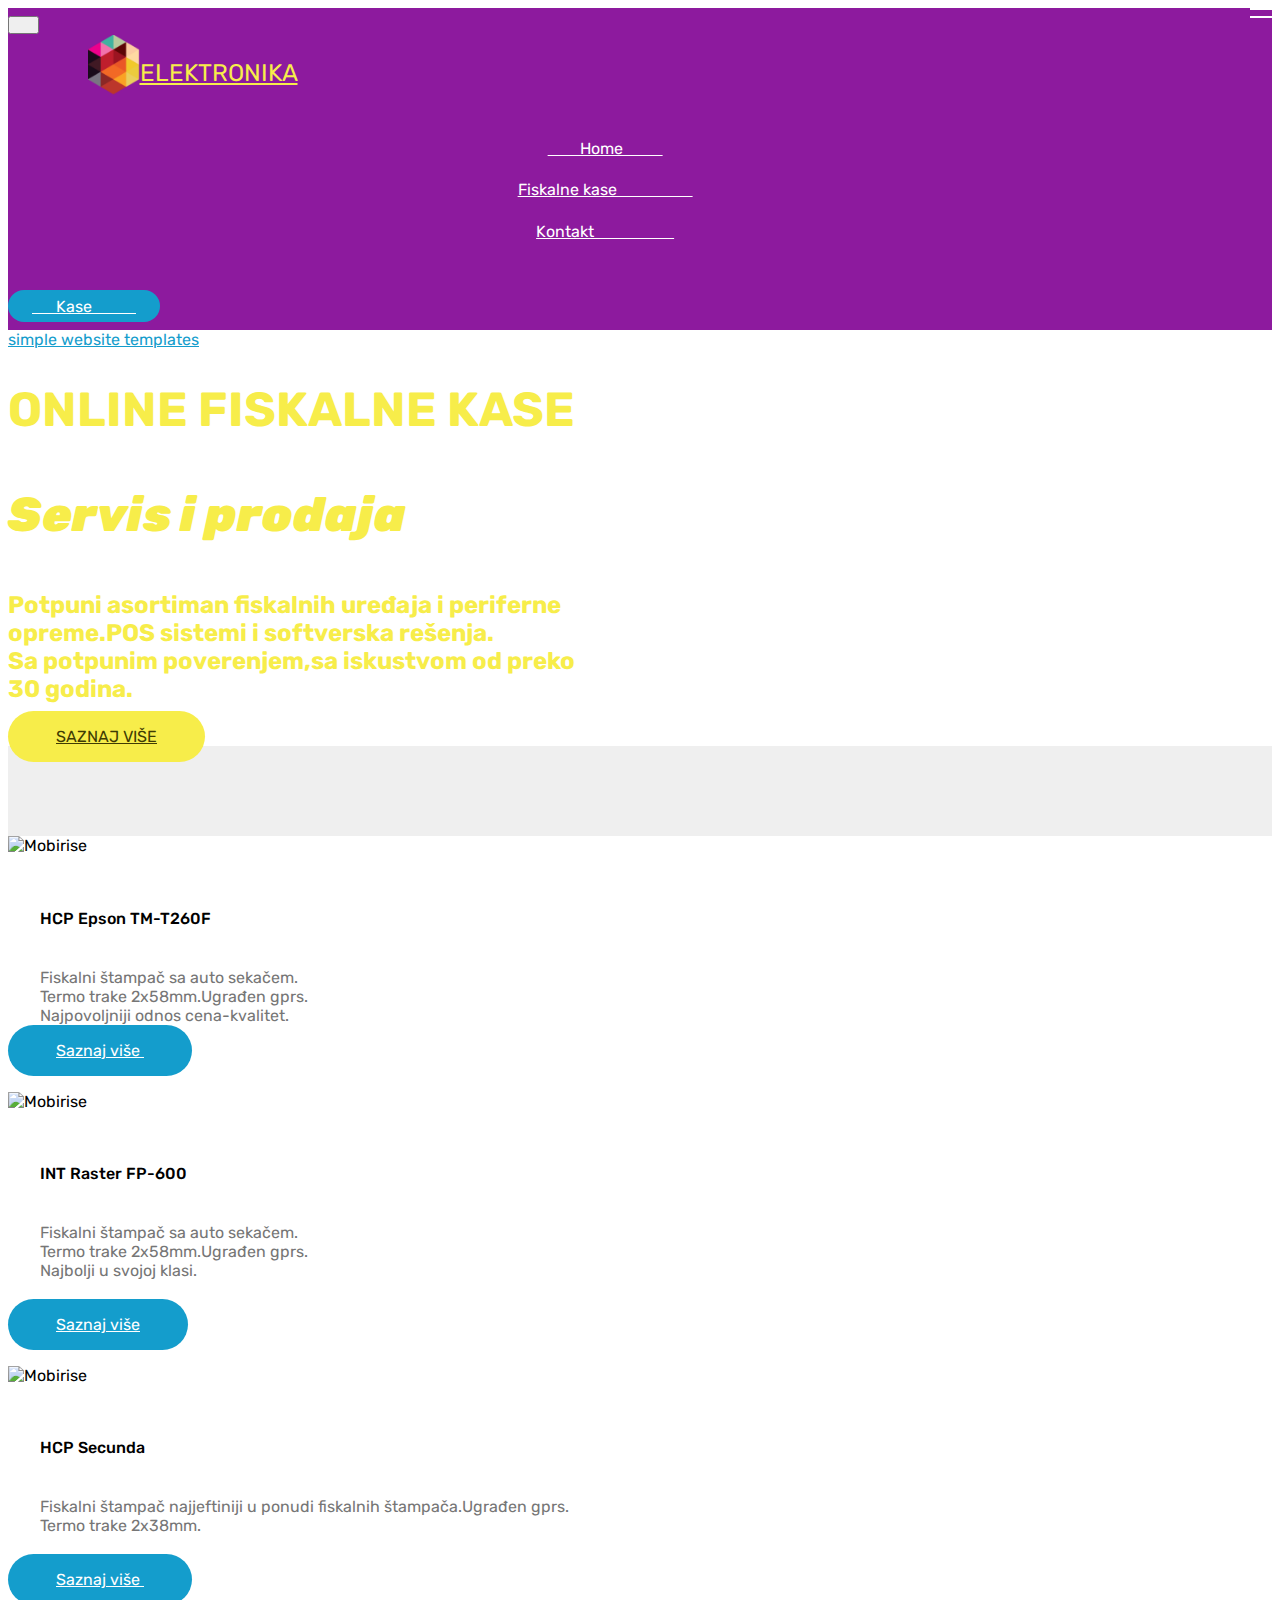
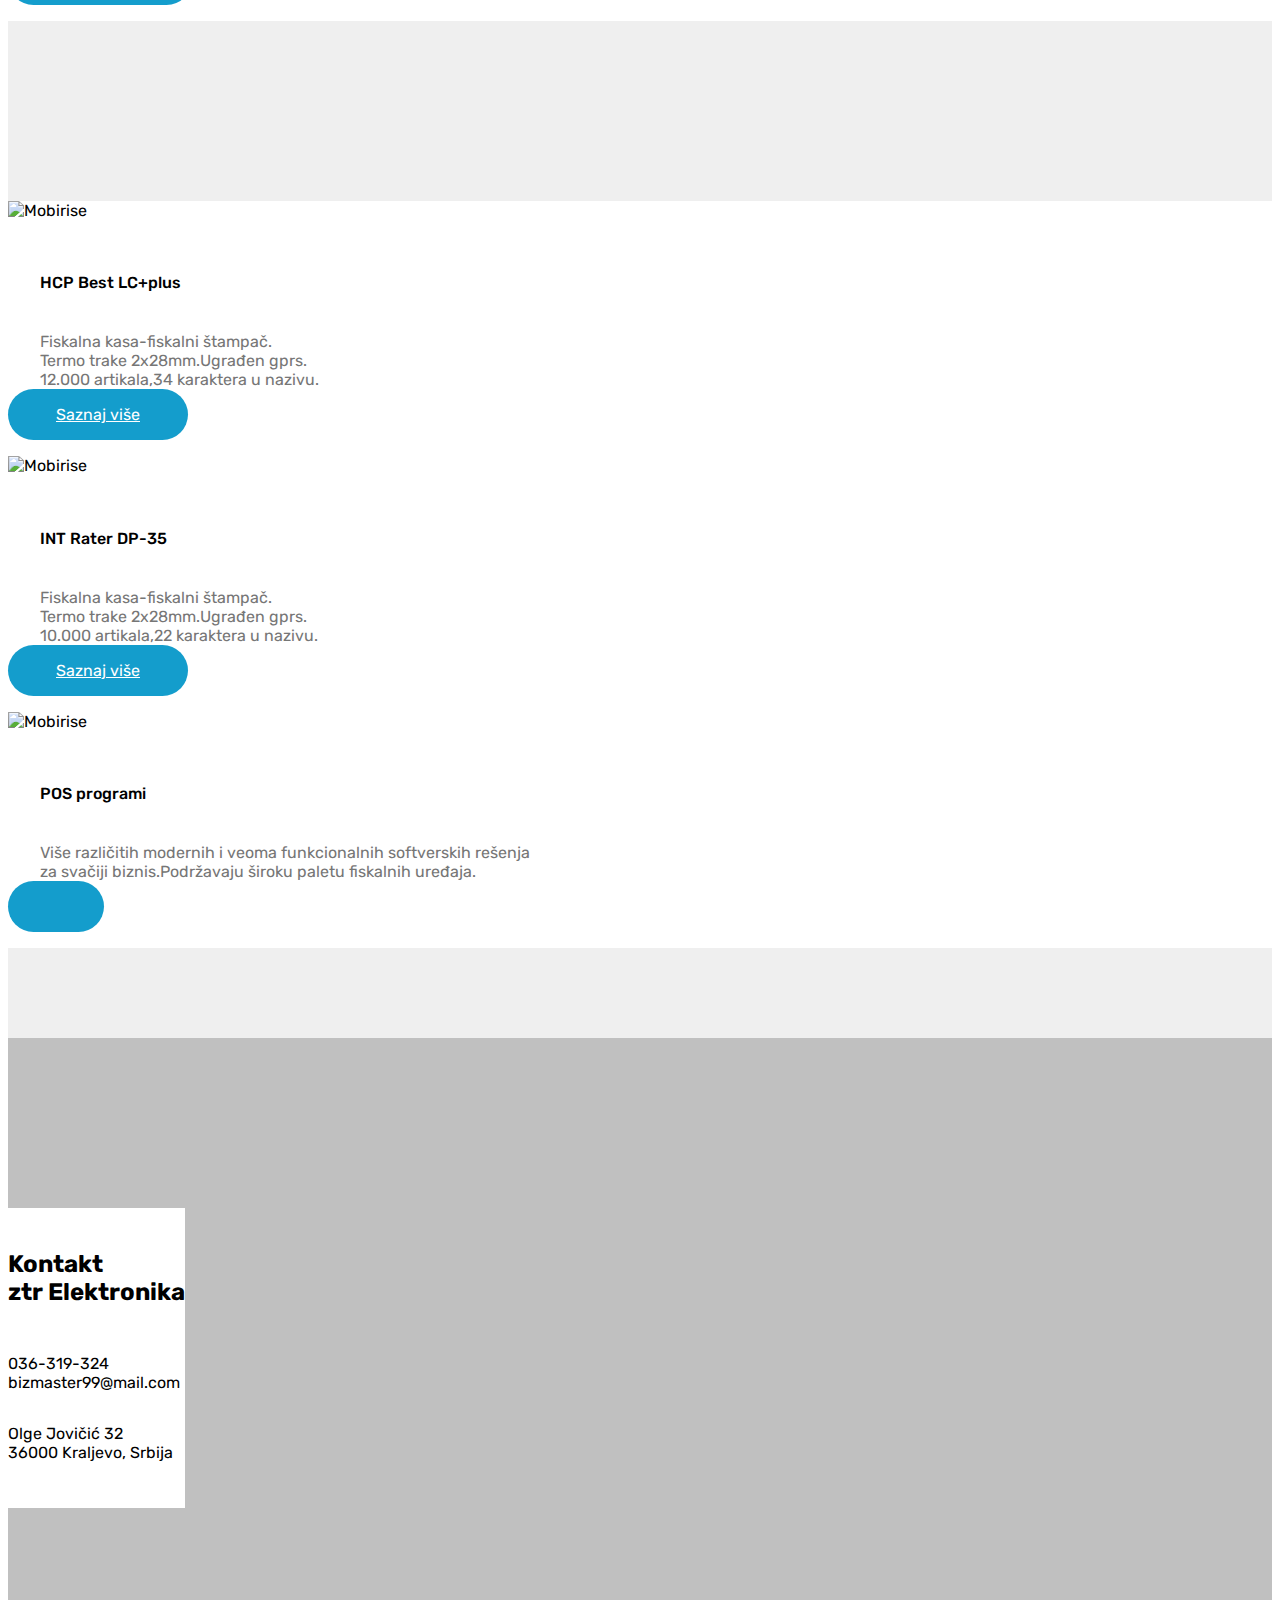
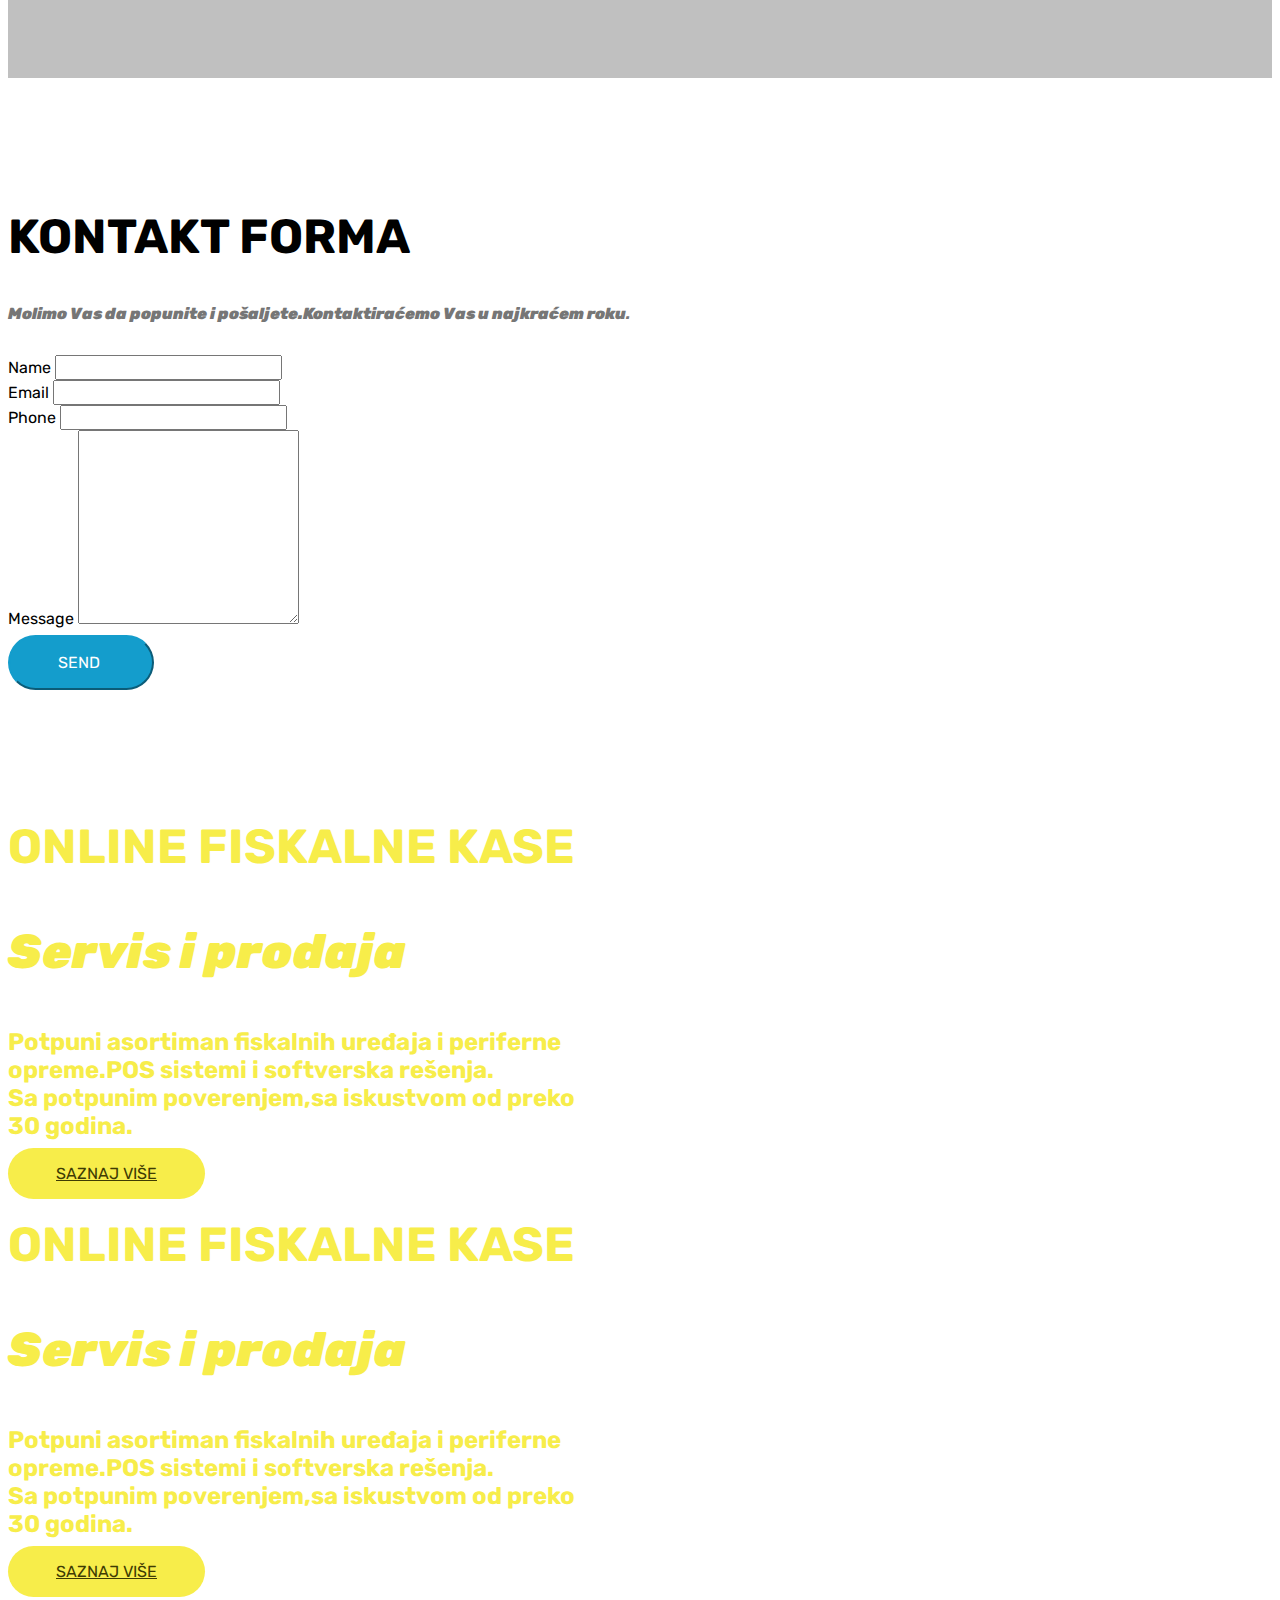
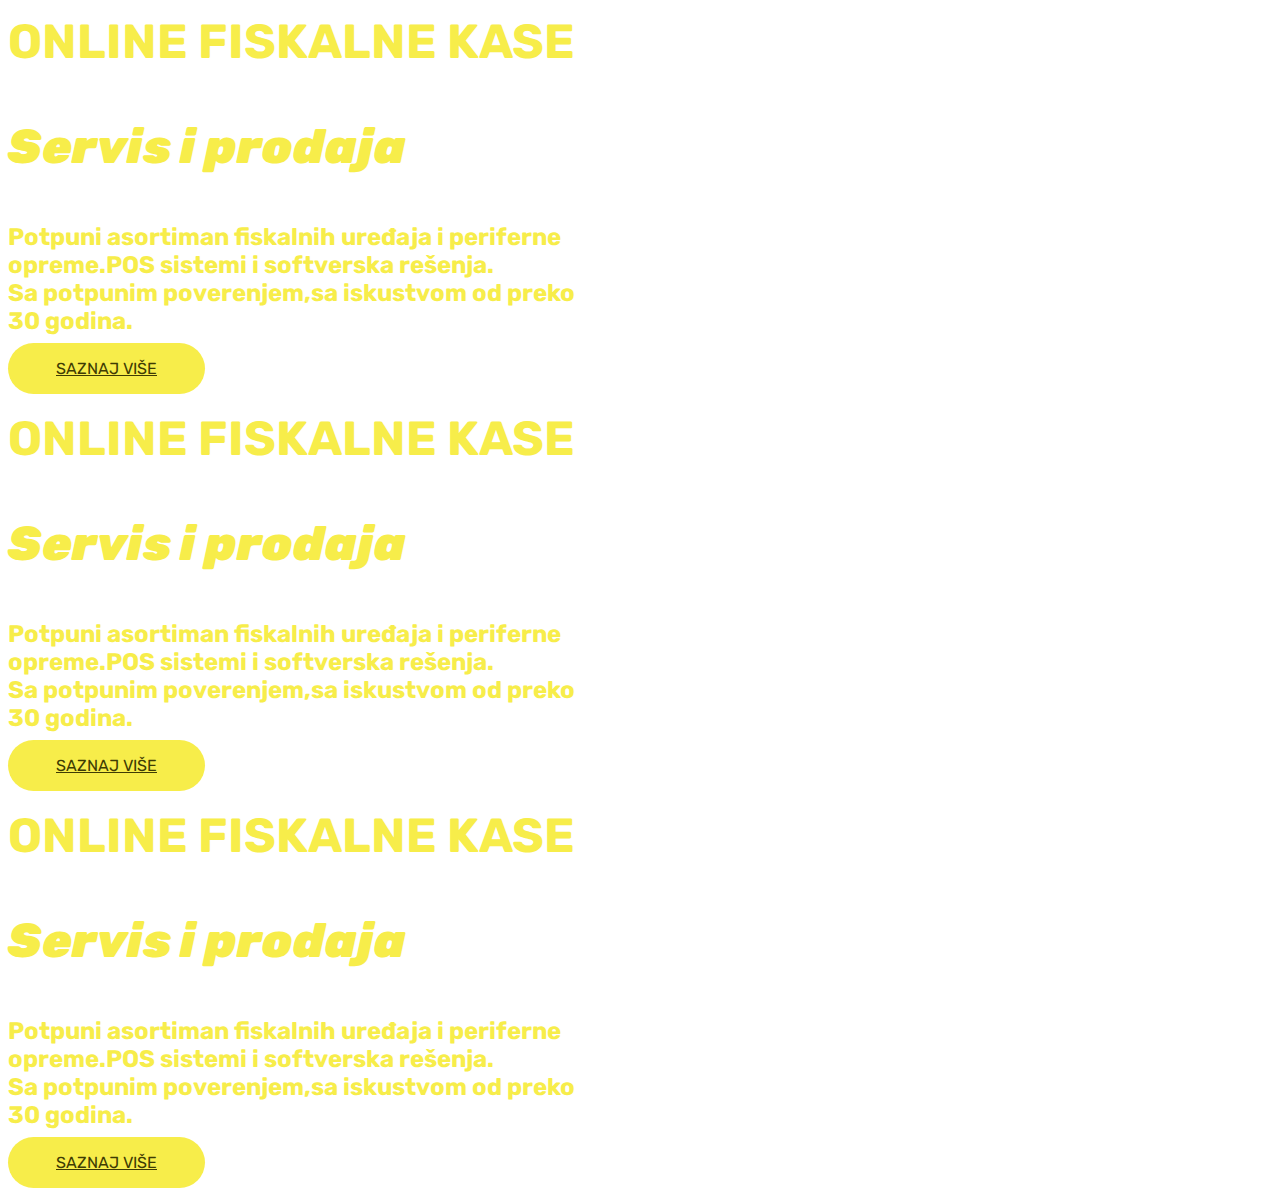
==== commit 27fd7e46: "create github pages" ====
--- a/page1.html
+++ b/page1.html
@@ -59,7 +59,7 @@
     </nav>
 </section>
 
-<section class="engine"><a href="https://mobirise.info/m">free website design templates</a></section><section class="header9 cid-rQvzvfm8LG mbr-fullscreen mbr-parallax-background" id="header9-1">
+<section class="engine"><a href="https://mobirise.info/n">simple website templates</a></section><section class="header9 cid-rQvzvfm8LG mbr-fullscreen mbr-parallax-background" id="header9-1">
 
     
 
@@ -210,7 +210,7 @@
             </div>
         </div>
         <!--Map-->
-        <div class="google-map"><iframe frameborder="0" style="border:0" src="https://www.google.com/maps/embed/v1/place?key=AIzaSyCy9r70T3NYf3PhvVflTo0_zdif2_IoIYs&amp;q=place_id:EipPbGdlIEpvdmnEjWnEhyAtIFJpdGUgMzIsIEtyYWxqZXZvLCBTZXJiaWEiGhIYChQKEgnnLonM4gBXRxGwnPc2V6OBixAg" allowfullscreen=""></iframe></div>
+        <div class="google-map"><iframe frameborder="0" style="border:0" src="https://www.google.com/maps/embed/v1/place?key=AIzaSyAEIpgj38KyLFELm2bK9Y7krBkz1K-cMq8&amp;q=place_id:EipPbGdlIEpvdmnEjWnEhyAtIFJpdGUgMzIsIEtyYWxqZXZvLCBTZXJiaWEiGhIYChQKEgnnLonM4gBXRxGwnPc2V6OBixAg" allowfullscreen=""></iframe></div>
     </div>
 </section>
 
@@ -231,7 +231,7 @@
         <div class="row justify-content-center">
             <div class="media-container-column col-lg-8" data-form-type="formoid">
                 <!---Formbuilder Form--->
-                <form action="https://mobirise.com/" method="POST" class="mbr-form form-with-styler" data-form-title="Mobirise Form"><input type="hidden" name="email" data-form-email="true" value="OxWiCVLmPM17U+H/sf6FiVIqf6XJi30fOCN2MTWmUND0jHmDPr8hDZnE/YalWn73/lAf6u7IxvO3S/wWodbQuM/9dSpHLT7gXpzpg/5OGOARqHS09TPK19+0g15wHRya">
+                <form action="https://mobirise.com/" method="POST" class="mbr-form form-with-styler" data-form-title="Mobirise Form"><input type="hidden" name="email" data-form-email="true" value="3E1tPHqbhn7HqxVmwRnmye/9okexQ/soUINnRK7aQ2isb19me0xJ6ZiJRT0IbXCtNPXpvHnKlRp0fcYVoQoQFtPpAjUa12a76nZBhN+fj+K6S7NuuPL2j9ucyzMbGMBQ">
                     <div class="row">
                         <div hidden="hidden" data-form-alert="" class="alert alert-success col-12">Thanks for filling out the form!</div>
                         <div hidden="hidden" data-form-alert-danger="" class="alert alert-danger col-12">
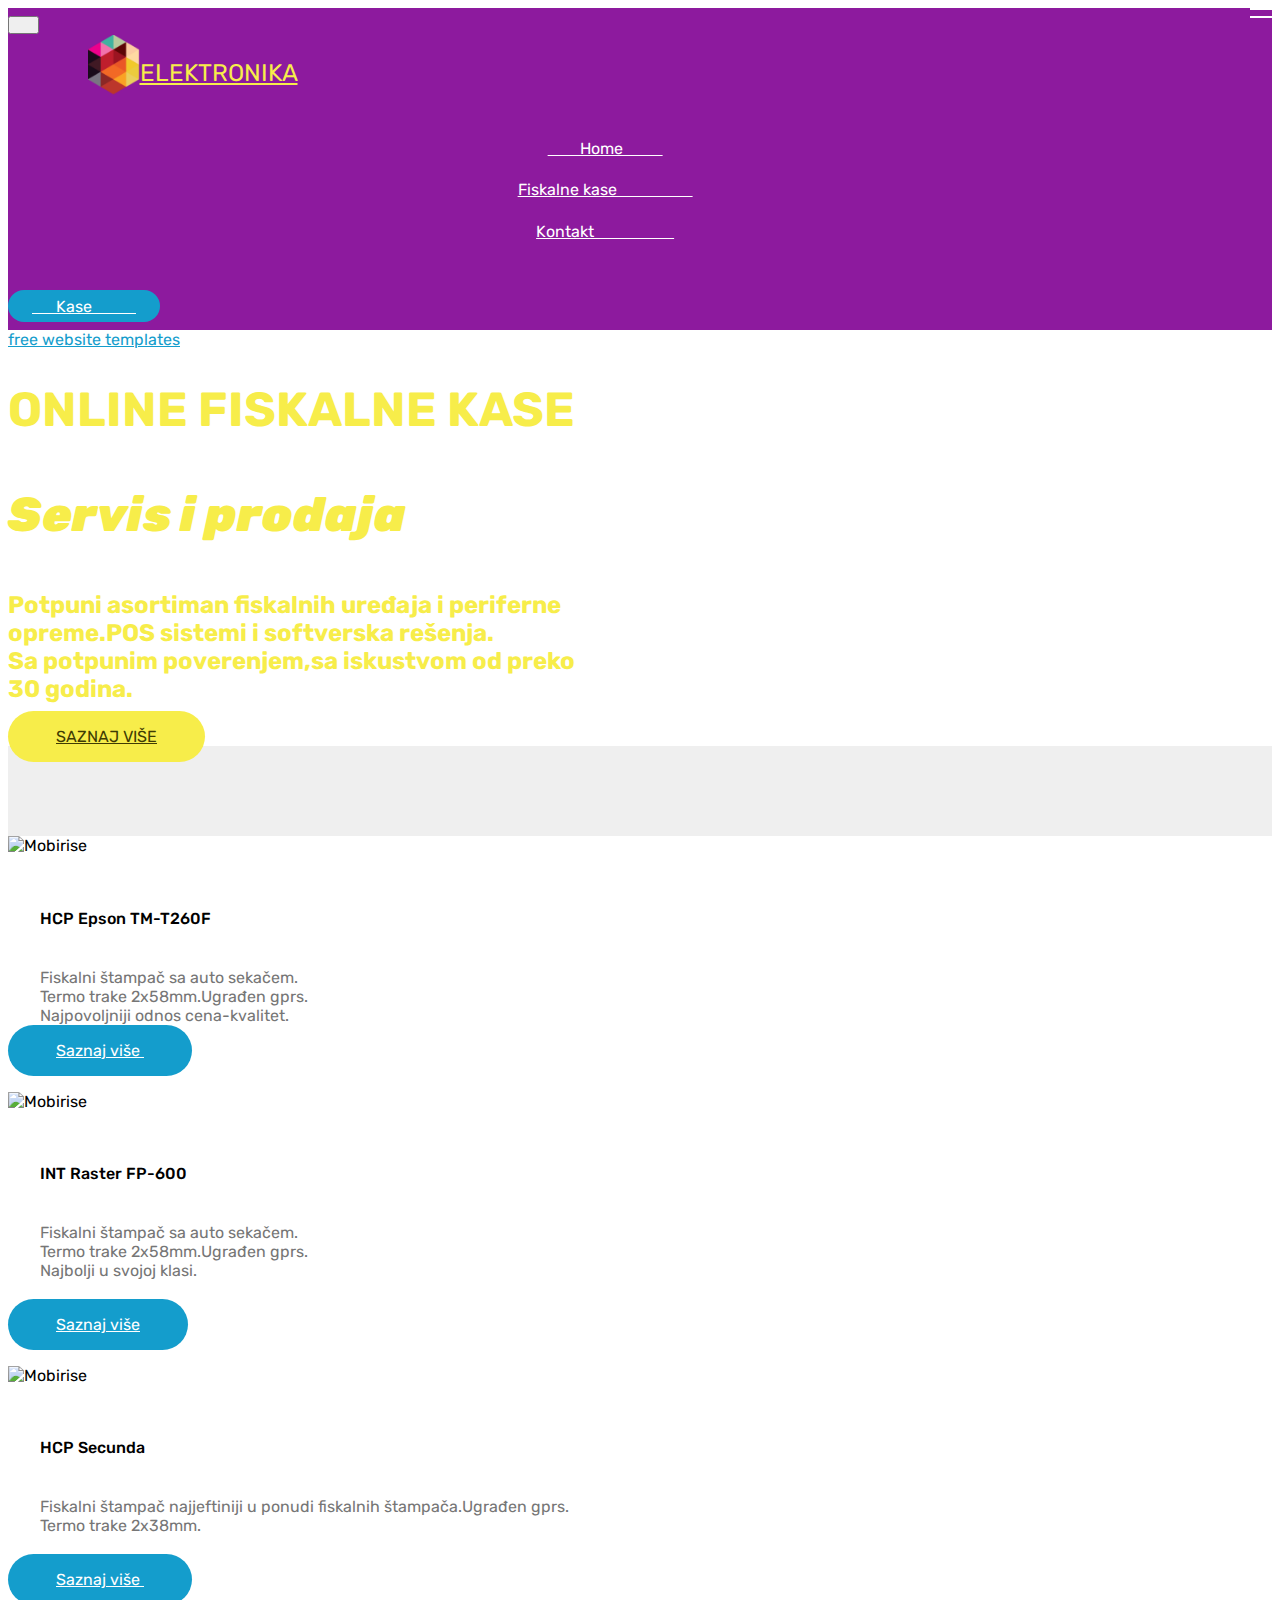
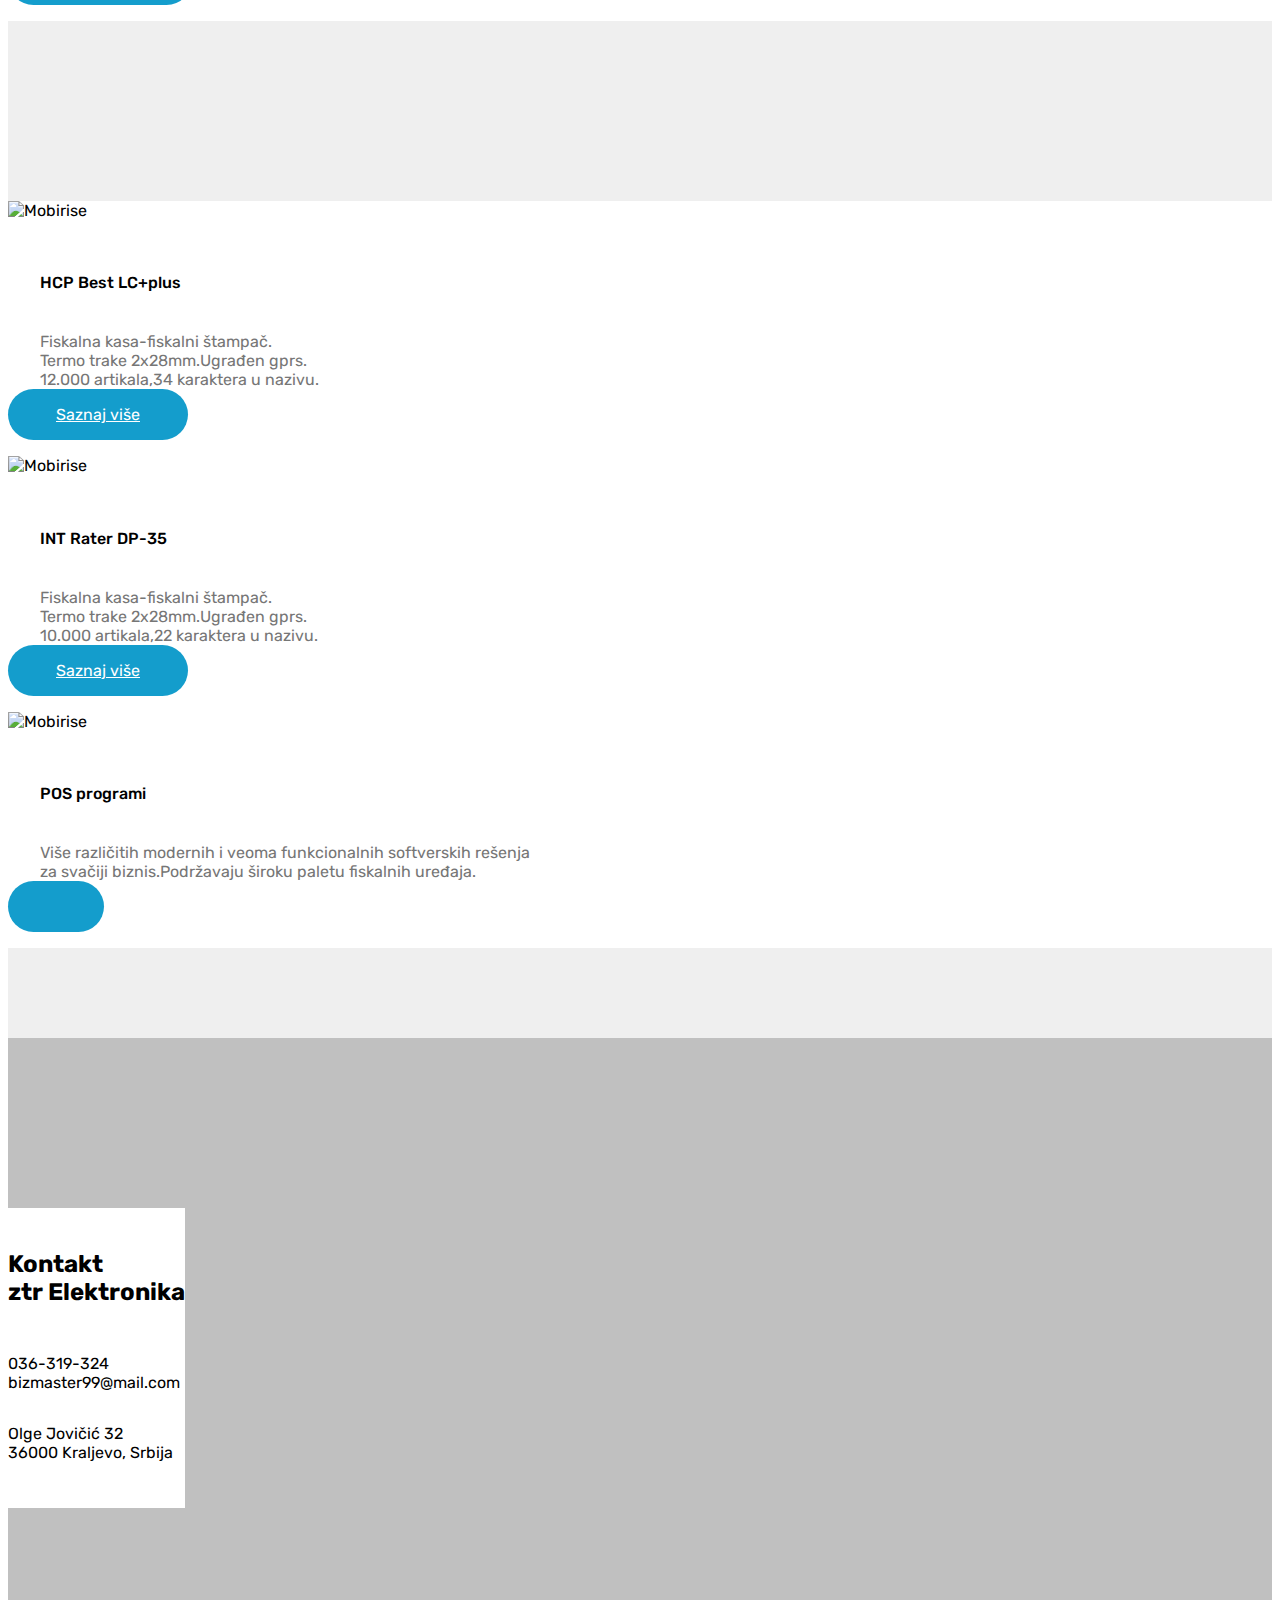
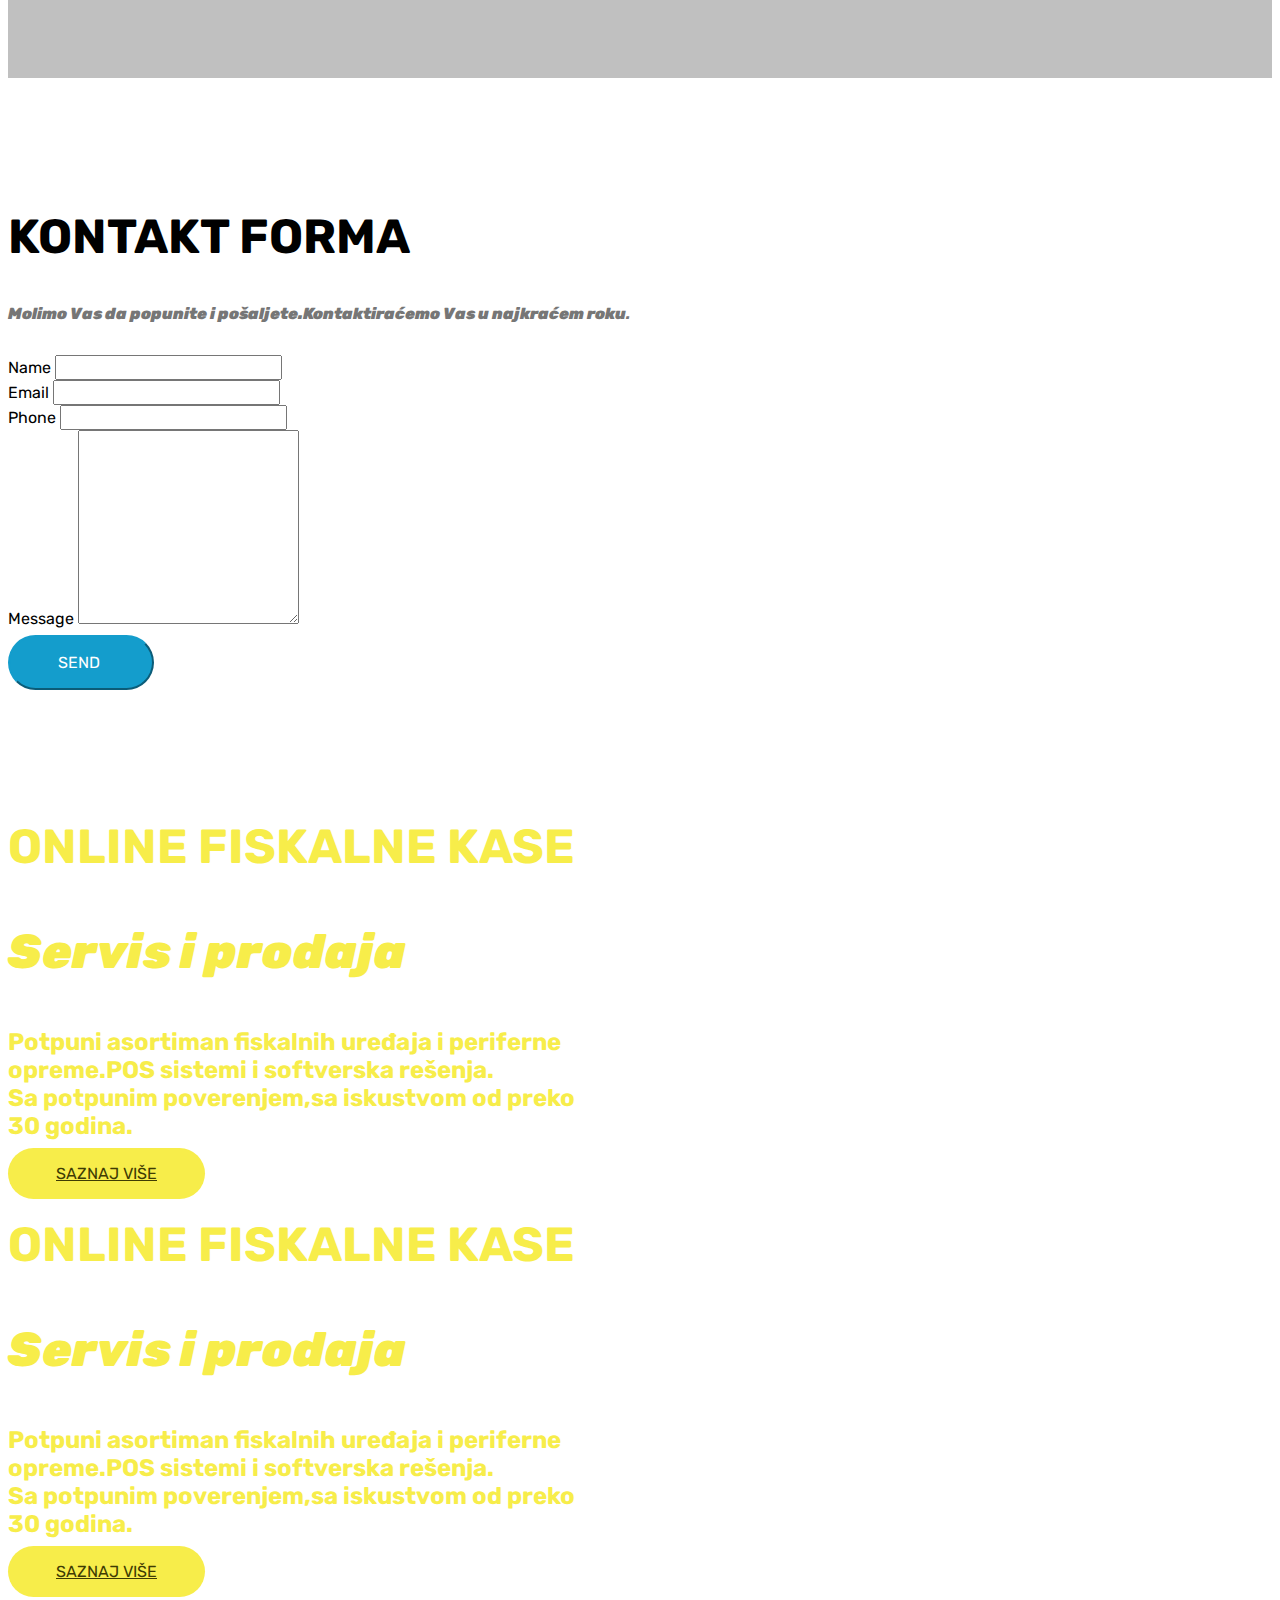
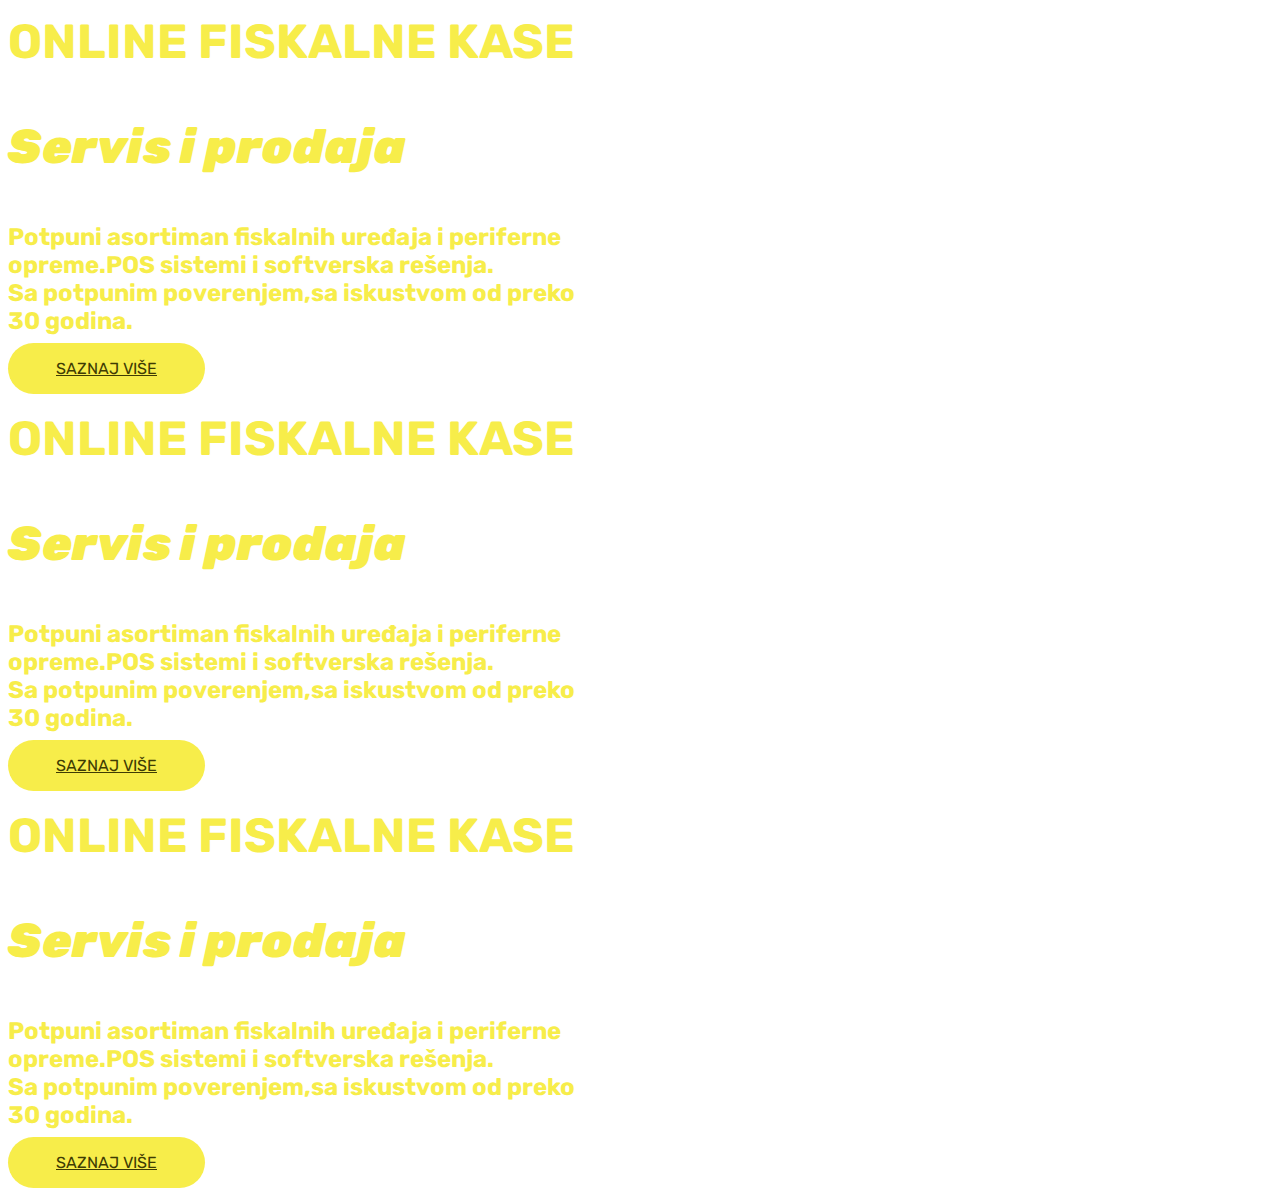
==== commit c1568251: "create github pages" ====
--- a/page1.html
+++ b/page1.html
@@ -59,7 +59,7 @@
     </nav>
 </section>
 
-<section class="engine"><a href="https://mobirise.info/n">simple website templates</a></section><section class="header9 cid-rQvzvfm8LG mbr-fullscreen mbr-parallax-background" id="header9-1">
+<section class="engine"><a href="https://mobirise.info/l">free website templates</a></section><section class="header9 cid-rQvzvfm8LG mbr-fullscreen mbr-parallax-background" id="header9-1">
 
     
 
@@ -210,7 +210,7 @@
             </div>
         </div>
         <!--Map-->
-        <div class="google-map"><iframe frameborder="0" style="border:0" src="https://www.google.com/maps/embed/v1/place?key=AIzaSyAEIpgj38KyLFELm2bK9Y7krBkz1K-cMq8&amp;q=place_id:EipPbGdlIEpvdmnEjWnEhyAtIFJpdGUgMzIsIEtyYWxqZXZvLCBTZXJiaWEiGhIYChQKEgnnLonM4gBXRxGwnPc2V6OBixAg" allowfullscreen=""></iframe></div>
+        <div class="google-map"><iframe frameborder="0" style="border:0" src="https://www.google.com/maps/embed/v1/place?key=AIzaSyCy9r70T3NYf3PhvVflTo0_zdif2_IoIYs&amp;q=place_id:EipPbGdlIEpvdmnEjWnEhyAtIFJpdGUgMzIsIEtyYWxqZXZvLCBTZXJiaWEiGhIYChQKEgnnLonM4gBXRxGwnPc2V6OBixAg" allowfullscreen=""></iframe></div>
     </div>
 </section>
 
@@ -231,7 +231,7 @@
         <div class="row justify-content-center">
             <div class="media-container-column col-lg-8" data-form-type="formoid">
                 <!---Formbuilder Form--->
-                <form action="https://mobirise.com/" method="POST" class="mbr-form form-with-styler" data-form-title="Mobirise Form"><input type="hidden" name="email" data-form-email="true" value="3E1tPHqbhn7HqxVmwRnmye/9okexQ/soUINnRK7aQ2isb19me0xJ6ZiJRT0IbXCtNPXpvHnKlRp0fcYVoQoQFtPpAjUa12a76nZBhN+fj+K6S7NuuPL2j9ucyzMbGMBQ">
+                <form action="https://mobirise.com/" method="POST" class="mbr-form form-with-styler" data-form-title="Mobirise Form"><input type="hidden" name="email" data-form-email="true" value="0MoLp6Wp66yJhIMVHiskiY0xFo8FCwdhPYmSR2LMnYQq6VO1lvrrWY75lSNsmQdE4KVE8fsDJZgIE8lb1Me8bNu2jwd5p/kwbhWpKM15GkhY9DHYgFnMD2dXQZh7tvh/">
                     <div class="row">
                         <div hidden="hidden" data-form-alert="" class="alert alert-success col-12">Thanks for filling out the form!</div>
                         <div hidden="hidden" data-form-alert-danger="" class="alert alert-danger col-12">
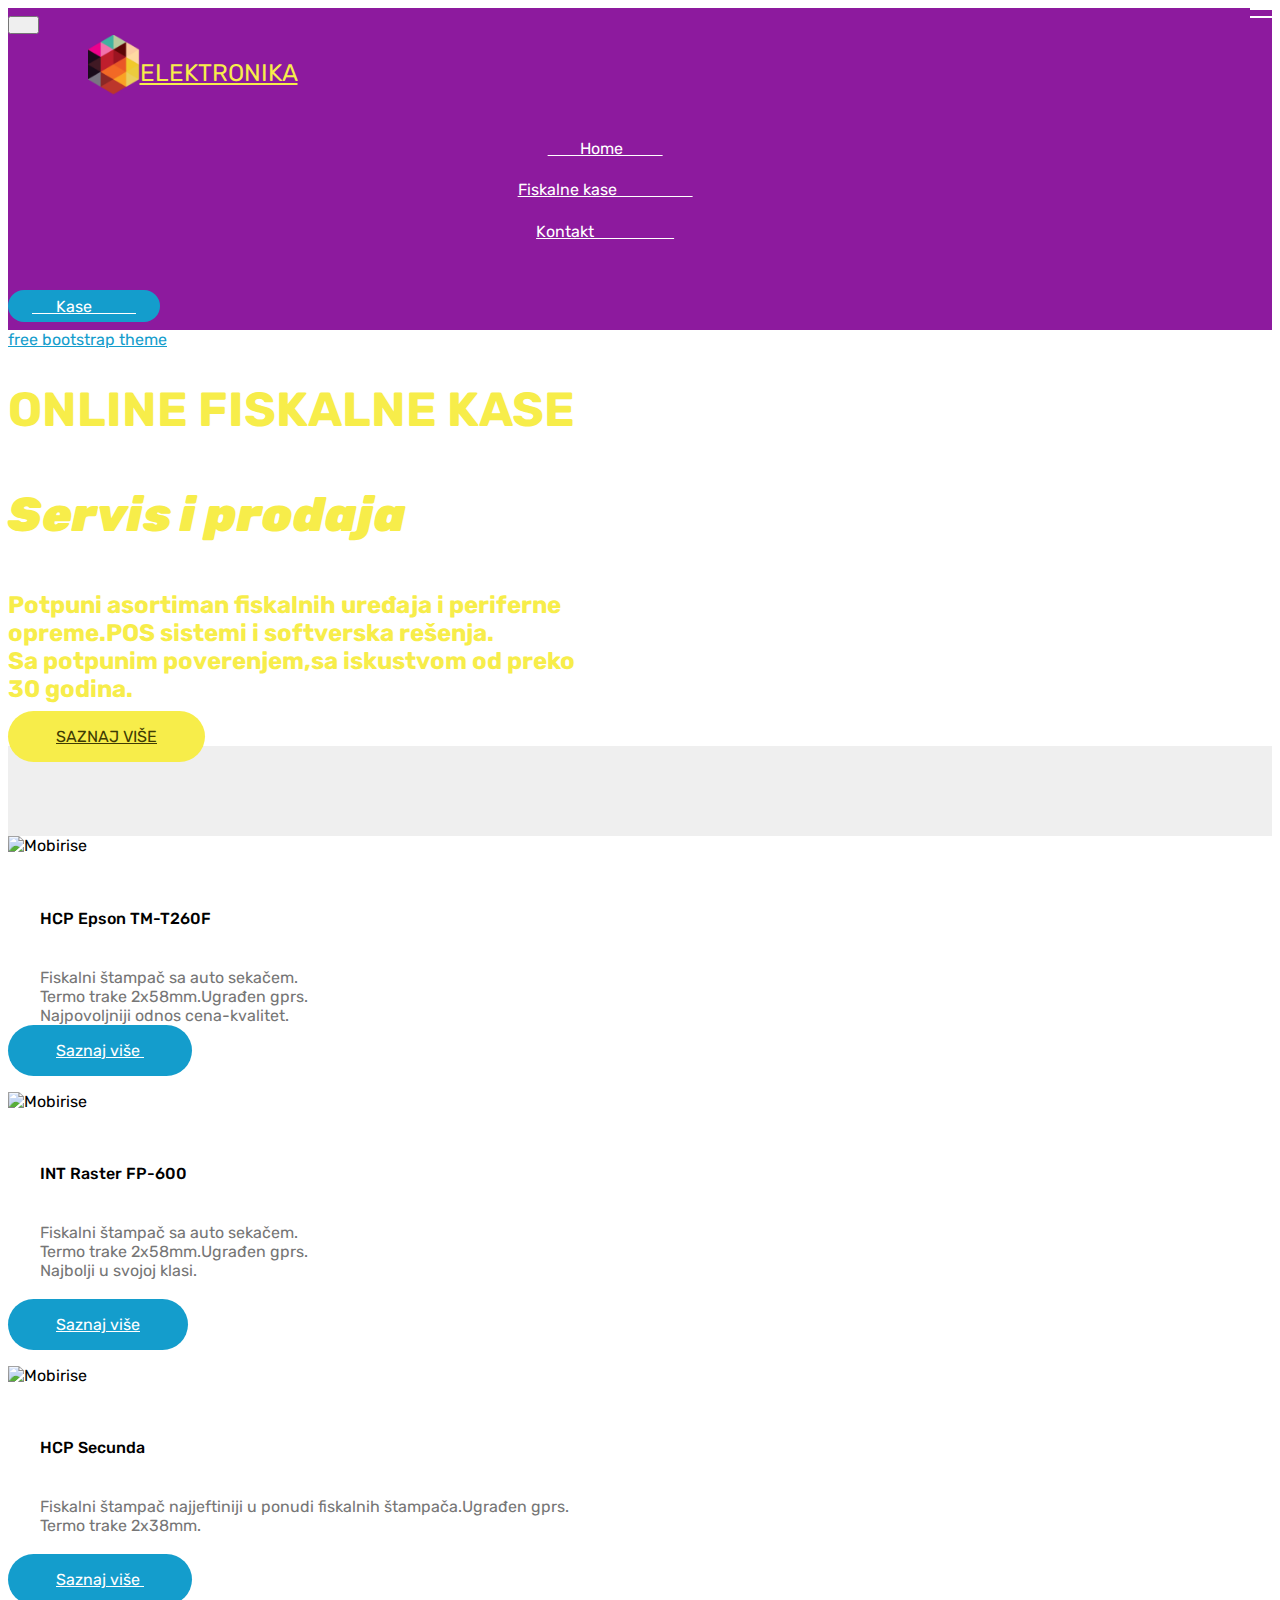
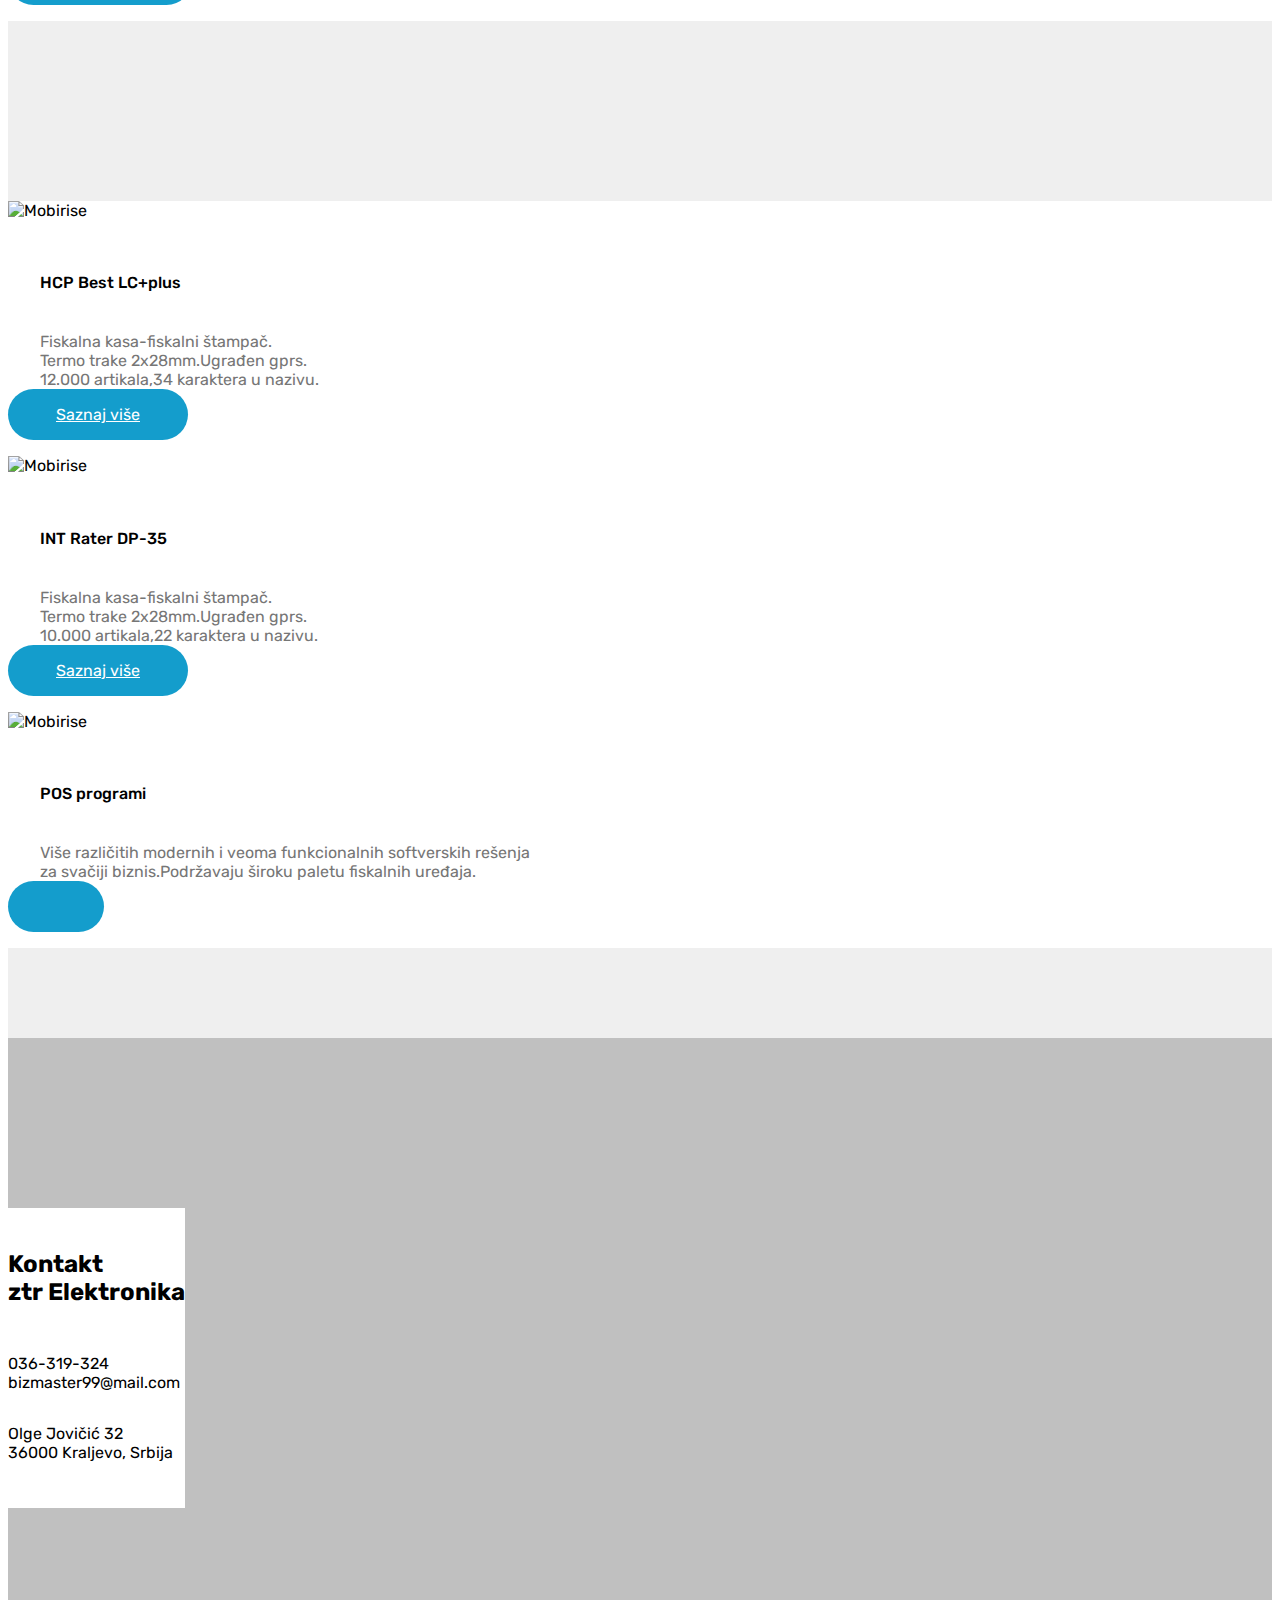
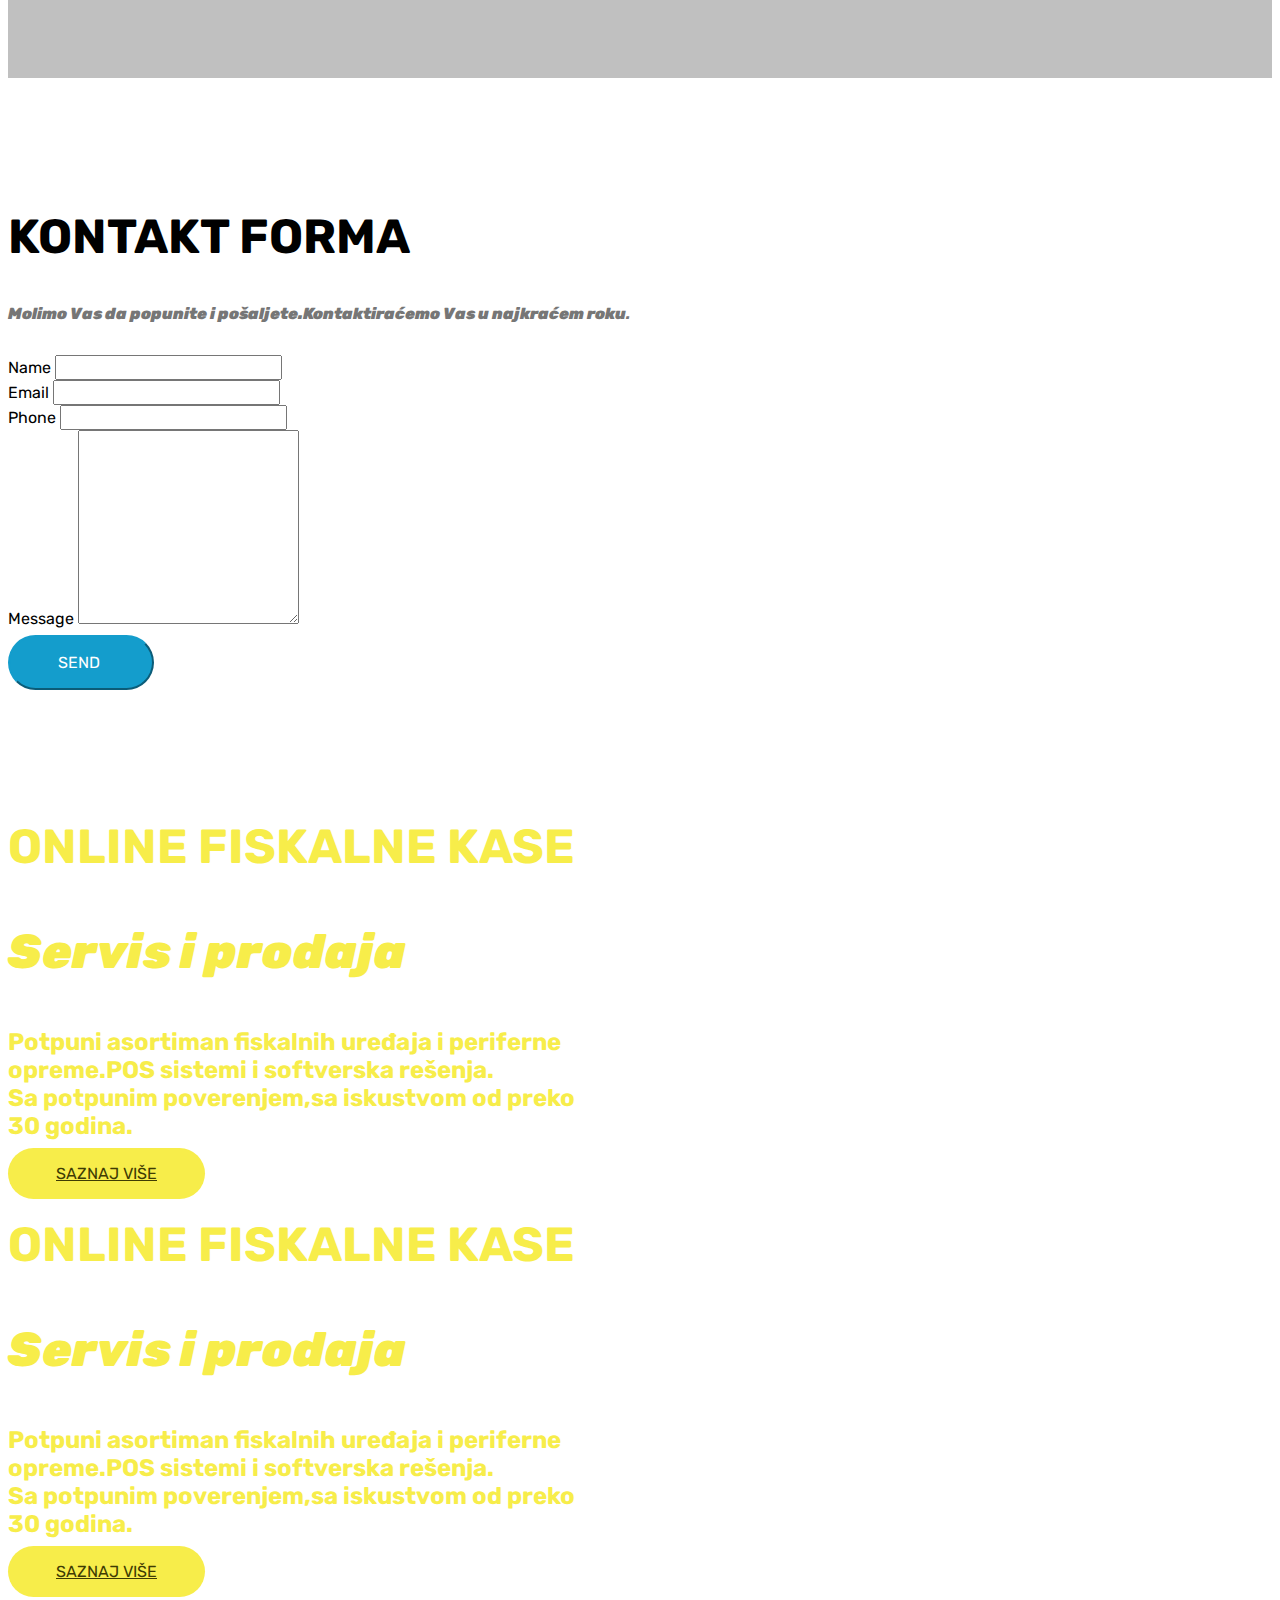
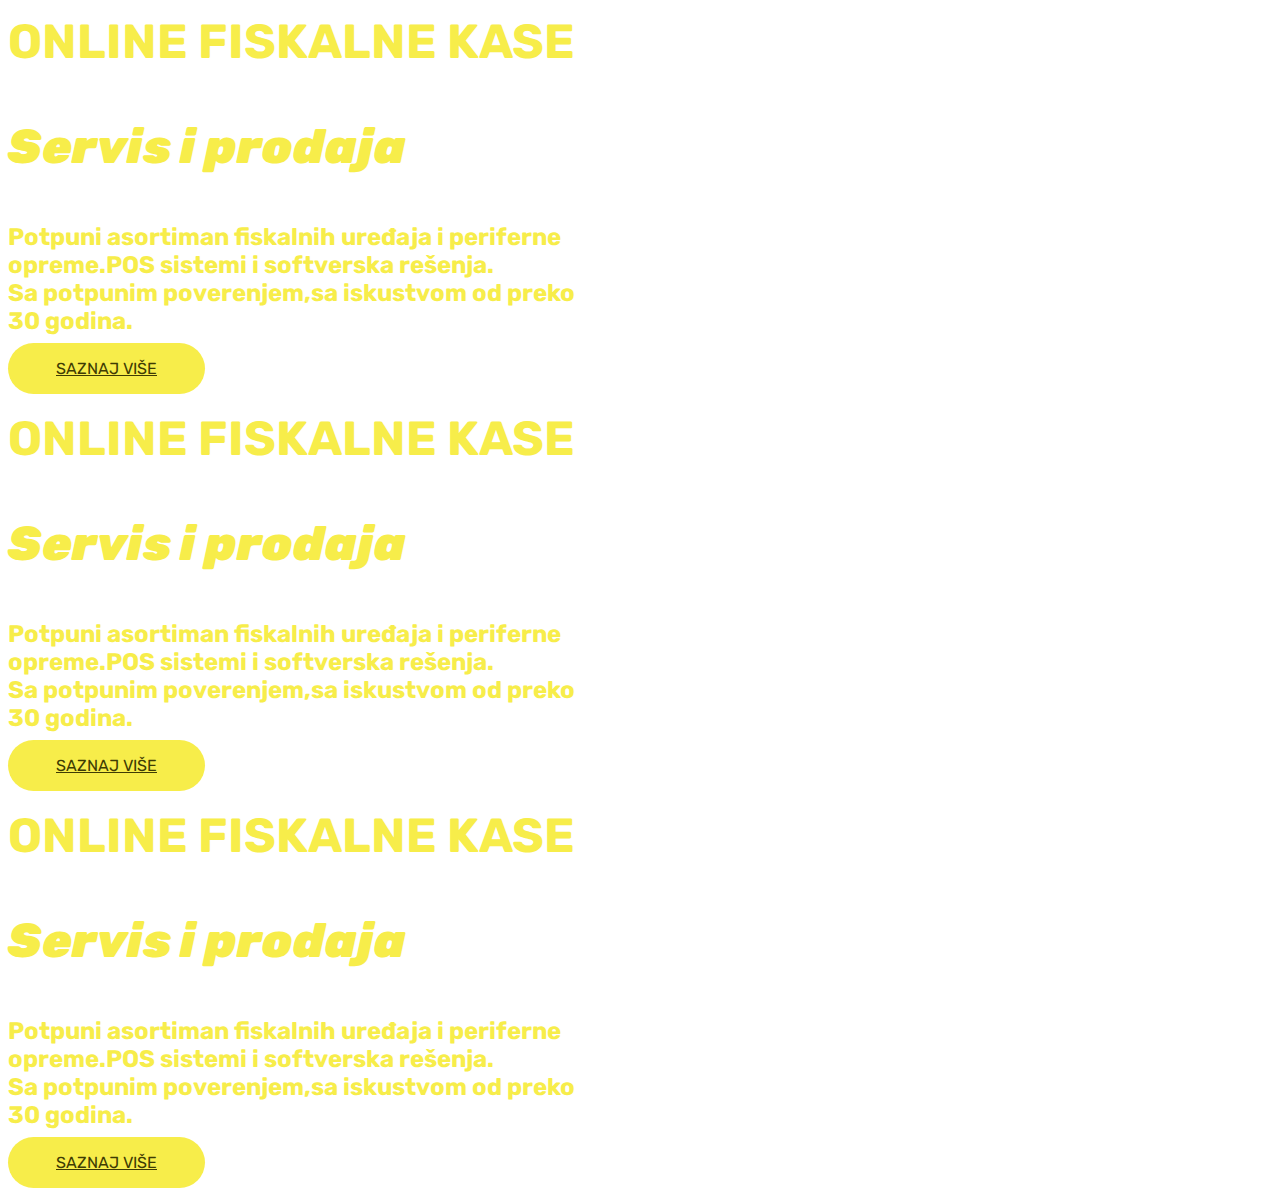
==== commit 98df1846: "create github pages" ====
--- a/page1.html
+++ b/page1.html
@@ -27,7 +27,7 @@
 
     
 
-    <nav class="navbar navbar-expand beta-menu navbar-dropdown align-items-center navbar-fixed-top navbar-toggleable-sm bg-color transparent">
+    <nav class="navbar navbar-expand beta-menu navbar-dropdown align-items-center navbar-fixed-top navbar-toggleable-sm">
         <button class="navbar-toggler navbar-toggler-right" type="button" data-toggle="collapse" data-target="#navbarSupportedContent" aria-controls="navbarSupportedContent" aria-expanded="false" aria-label="Toggle navigation">
             <div class="hamburger">
                 <span></span>
@@ -59,7 +59,7 @@
     </nav>
 </section>
 
-<section class="engine"><a href="https://mobirise.info/l">free website templates</a></section><section class="header9 cid-rQvzvfm8LG mbr-fullscreen mbr-parallax-background" id="header9-1">
+<section class="engine"><a href="https://mobirise.info/s">free bootstrap theme</a></section><section class="header9 cid-rQvzvfm8LG mbr-fullscreen mbr-parallax-background" id="header9-1">
 
     
 
@@ -210,7 +210,7 @@
             </div>
         </div>
         <!--Map-->
-        <div class="google-map"><iframe frameborder="0" style="border:0" src="https://www.google.com/maps/embed/v1/place?key=AIzaSyCy9r70T3NYf3PhvVflTo0_zdif2_IoIYs&amp;q=place_id:EipPbGdlIEpvdmnEjWnEhyAtIFJpdGUgMzIsIEtyYWxqZXZvLCBTZXJiaWEiGhIYChQKEgnnLonM4gBXRxGwnPc2V6OBixAg" allowfullscreen=""></iframe></div>
+        <div class="google-map"><iframe frameborder="0" style="border:0" src="https://www.google.com/maps/embed/v1/place?key=AIzaSyAEIpgj38KyLFELm2bK9Y7krBkz1K-cMq8&amp;q=place_id:EipPbGdlIEpvdmnEjWnEhyAtIFJpdGUgMzIsIEtyYWxqZXZvLCBTZXJiaWEiGhIYChQKEgnnLonM4gBXRxGwnPc2V6OBixAg" allowfullscreen=""></iframe></div>
     </div>
 </section>
 
@@ -231,7 +231,7 @@
         <div class="row justify-content-center">
             <div class="media-container-column col-lg-8" data-form-type="formoid">
                 <!---Formbuilder Form--->
-                <form action="https://mobirise.com/" method="POST" class="mbr-form form-with-styler" data-form-title="Mobirise Form"><input type="hidden" name="email" data-form-email="true" value="0MoLp6Wp66yJhIMVHiskiY0xFo8FCwdhPYmSR2LMnYQq6VO1lvrrWY75lSNsmQdE4KVE8fsDJZgIE8lb1Me8bNu2jwd5p/kwbhWpKM15GkhY9DHYgFnMD2dXQZh7tvh/">
+                <form action="https://mobirise.com/" method="POST" class="mbr-form form-with-styler" data-form-title="Mobirise Form"><input type="hidden" name="email" data-form-email="true" value="ibuGX3ARN1tRR6Y8NkBJj96CZAihUp02+H13AhKNXFRDm19vVM8Jh5GMO65w3FdBXJ2kIGGvylmCd49lWgQYu7+esvjcYbhoSQLvTgWZ9uapNGJttxNl4CTVb9ab4vw5">
                     <div class="row">
                         <div hidden="hidden" data-form-alert="" class="alert alert-success col-12">Thanks for filling out the form!</div>
                         <div hidden="hidden" data-form-alert-danger="" class="alert alert-danger col-12">
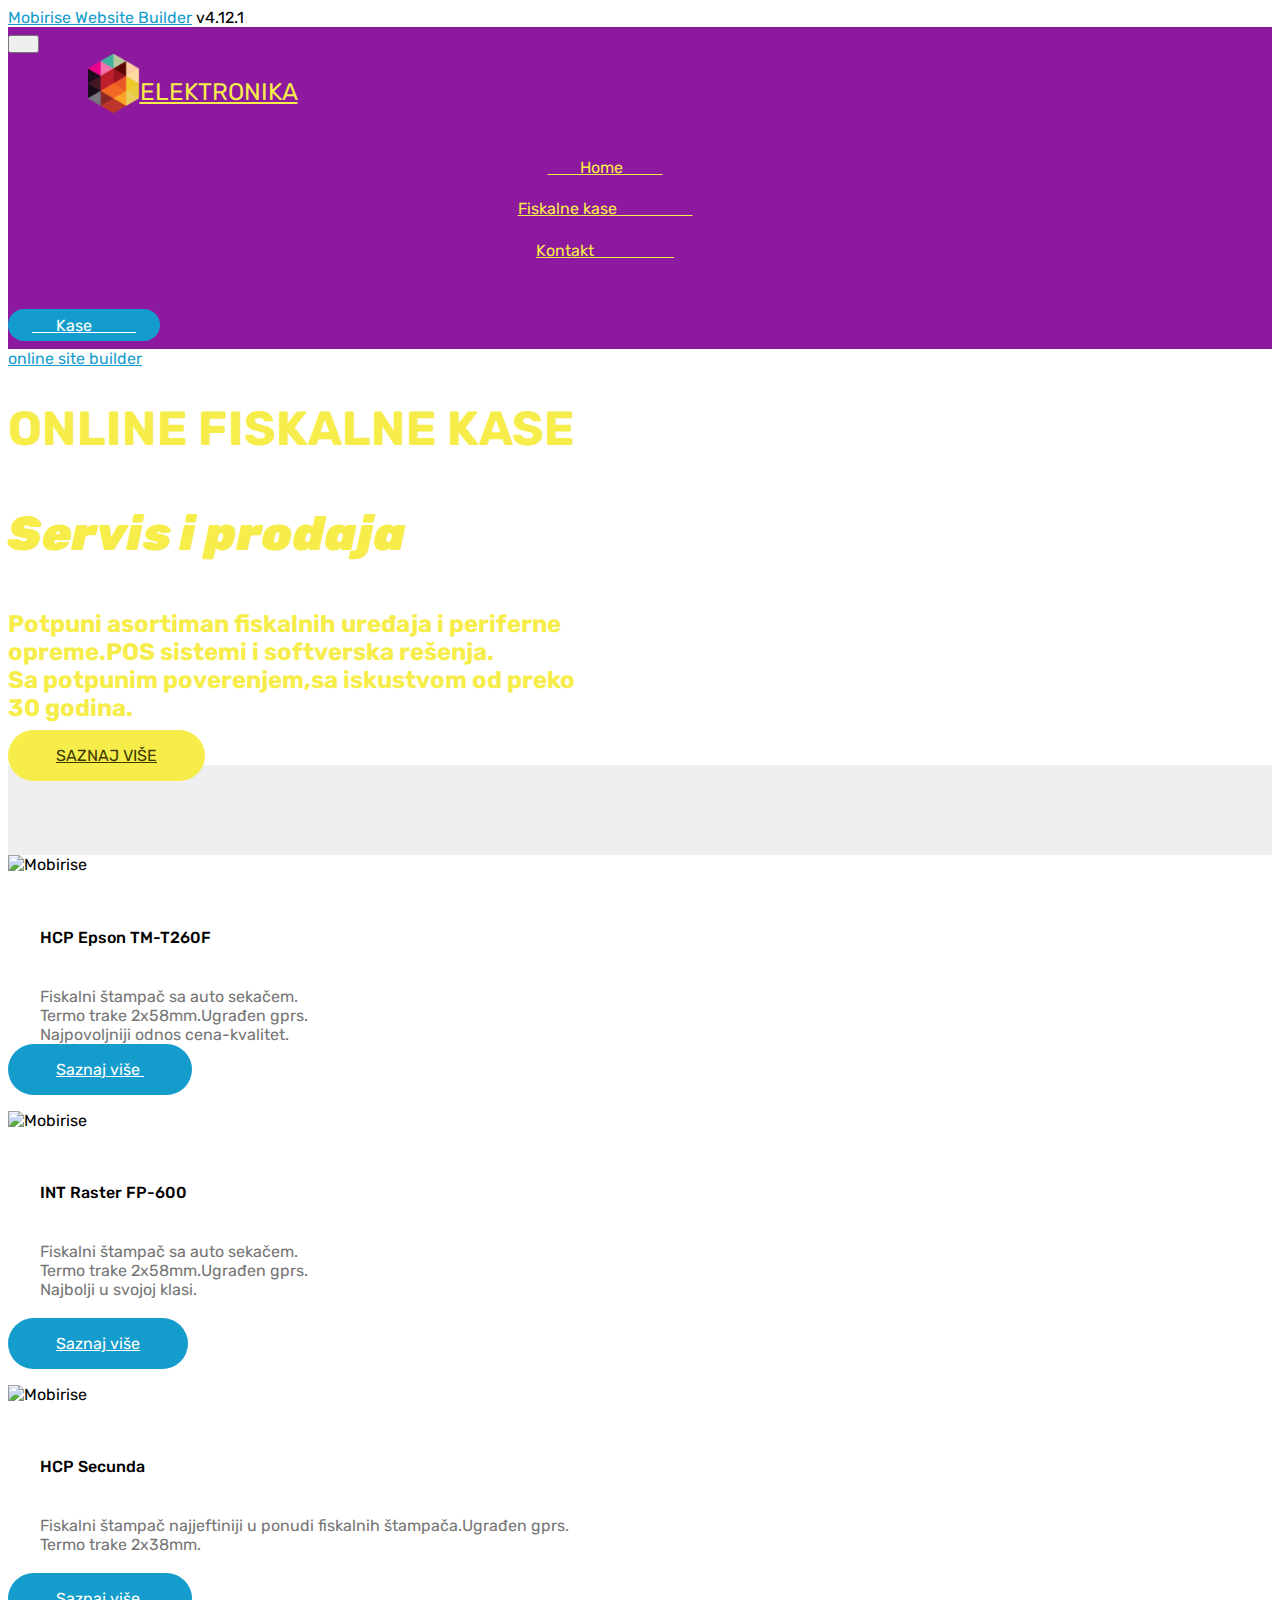
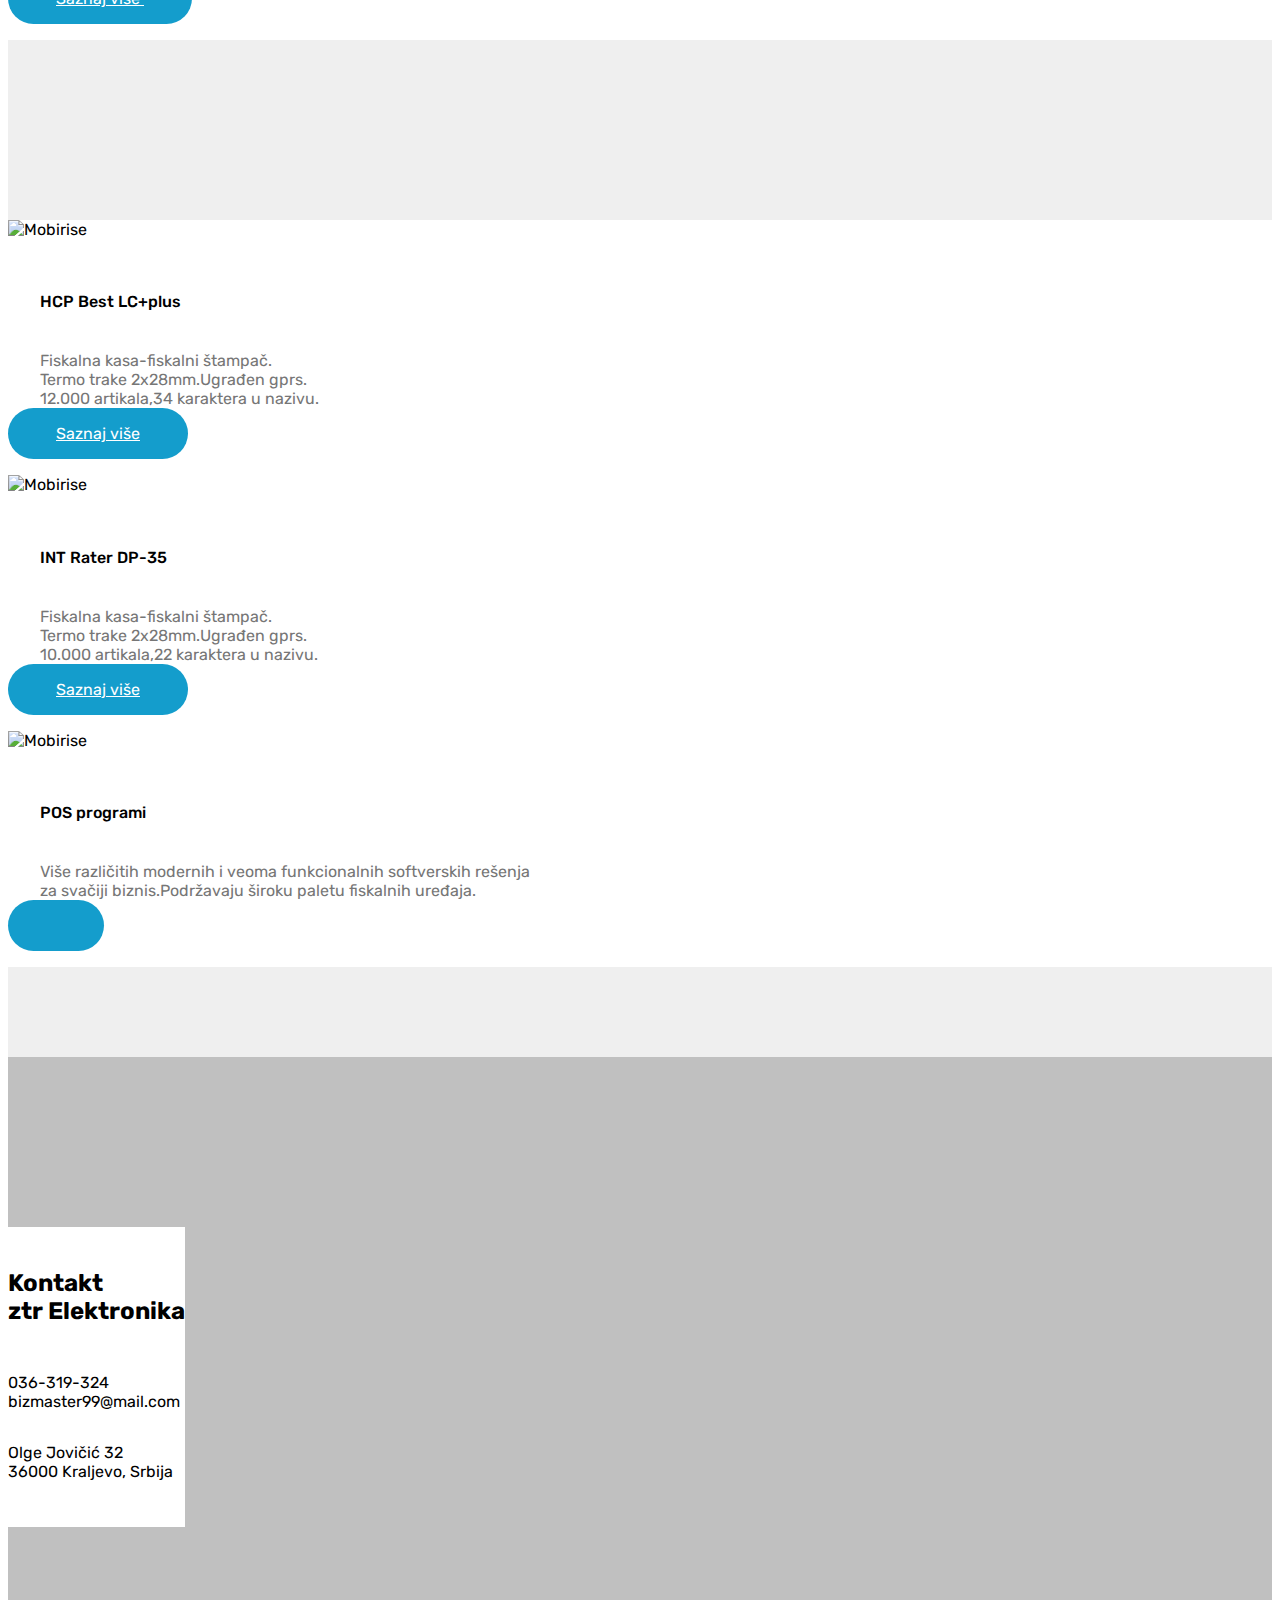
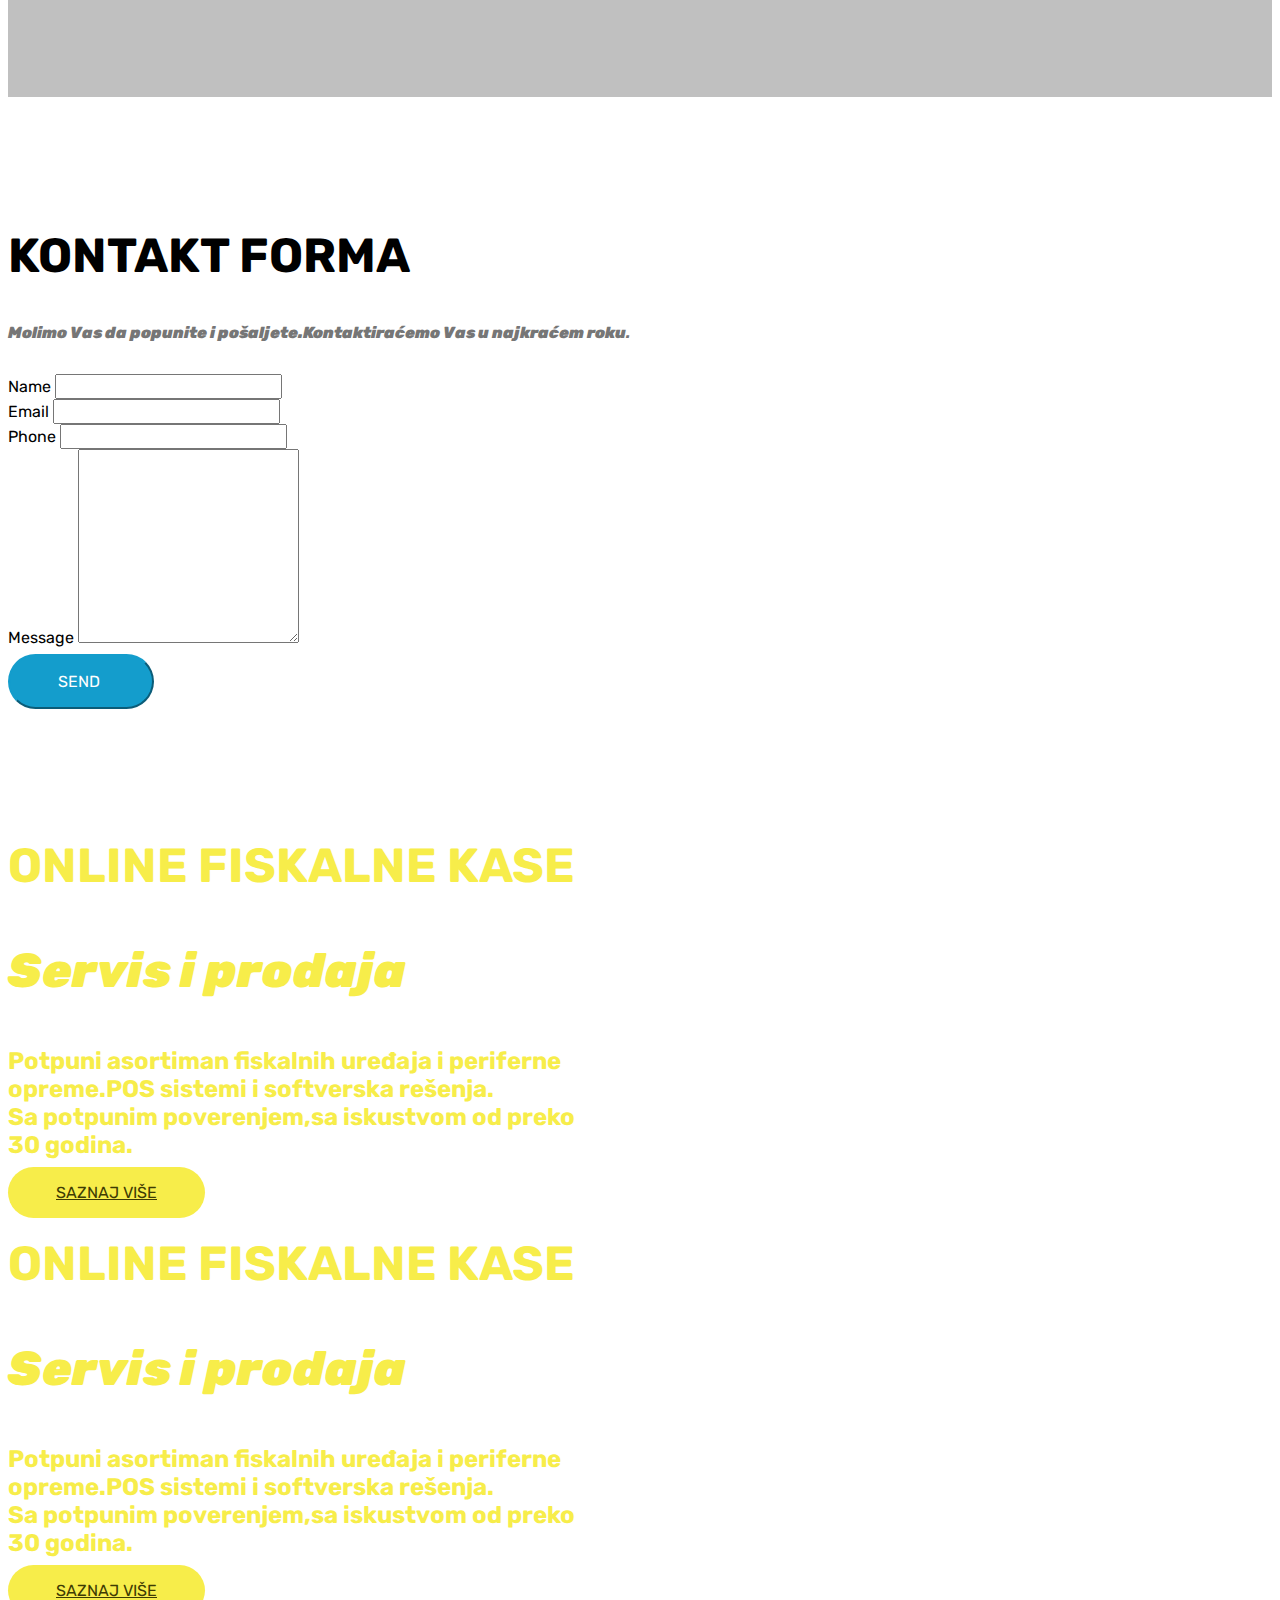
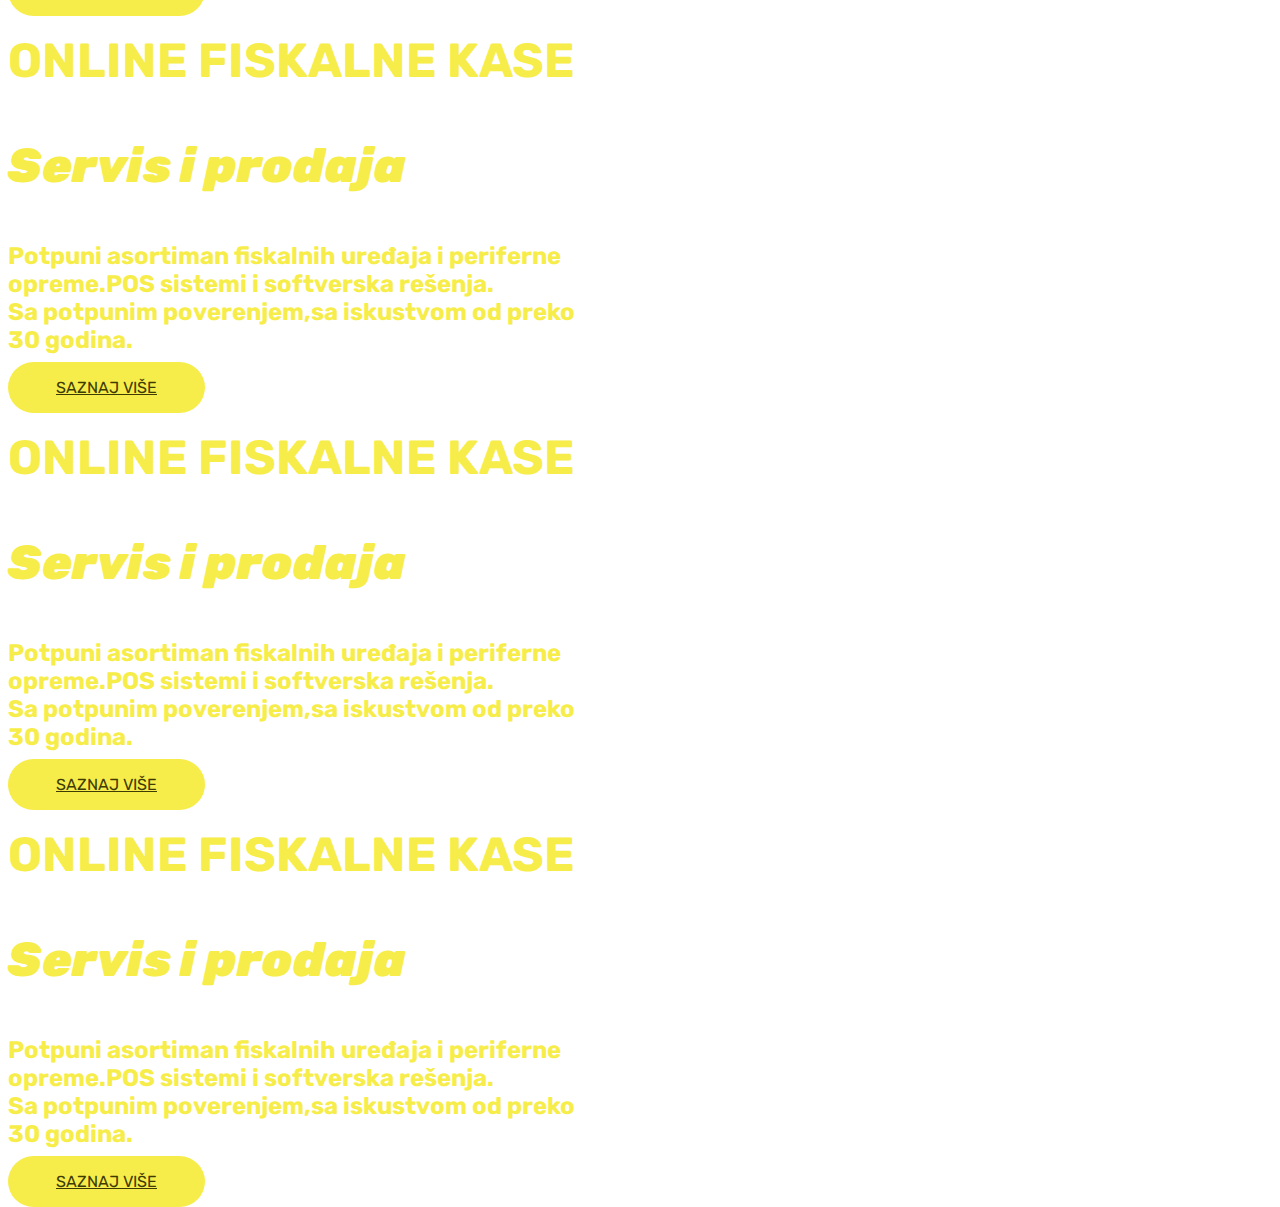
==== commit 61b1b8c6: "create github pages" ====
--- a/page1.html
+++ b/page1.html
@@ -7,7 +7,7 @@
   <meta name="generator" content="Mobirise v4.12.1, mobirise.com">
   <meta name="viewport" content="width=device-width, initial-scale=1, minimum-scale=1">
   <link rel="shortcut icon" href="assets/images/itproportal-122x144.png" type="image/x-icon">
-  <meta name="description" content="prodaja i servis fiskalne kase">
+  <meta name="description" content="fiskalne kase prodaja i servis">
   
   <title>Početna</title>
   <link rel="stylesheet" href="assets/web/assets/mobirise-icons/mobirise-icons.css">
@@ -47,10 +47,10 @@
             </div>
         </div>
         <div class="collapse navbar-collapse" id="navbarSupportedContent">
-            <ul class="navbar-nav nav-dropdown" data-app-modern-menu="true"><li class="nav-item"><a class="nav-link link text-white display-4" href="index.html"><span class="mbri-home mbr-iconfont mbr-iconfont-btn"></span>&nbsp; &nbsp; &nbsp; &nbsp; Home &nbsp; &nbsp; &nbsp; &nbsp; &nbsp;</a></li><li class="nav-item"><a class="nav-link link text-white display-4" href="page2.html"><span class="mbri-shopping-cart mbr-iconfont mbr-iconfont-btn"></span>
-                        Fiskalne kase &nbsp; &nbsp; &nbsp; &nbsp; &nbsp; &nbsp; &nbsp; &nbsp; &nbsp;&nbsp;</a></li><li class="nav-item"><a class="nav-link link text-white display-4" href="page3.html"><span class="mbri-like mbr-iconfont mbr-iconfont-btn"></span>
+            <ul class="navbar-nav nav-dropdown" data-app-modern-menu="true"><li class="nav-item"><a class="nav-link link text-success display-4" href="index.html"><span class="mbri-home mbr-iconfont mbr-iconfont-btn"></span>&nbsp; &nbsp; &nbsp; &nbsp; Home &nbsp; &nbsp; &nbsp; &nbsp; &nbsp;</a></li><li class="nav-item"><a class="nav-link link text-success display-4" href="page2.html"><span class="mbri-shopping-cart mbr-iconfont mbr-iconfont-btn"></span>
+                        Fiskalne kase &nbsp; &nbsp; &nbsp; &nbsp; &nbsp; &nbsp; &nbsp; &nbsp; &nbsp;&nbsp;</a></li><li class="nav-item"><a class="nav-link link text-success display-4" href="page3.html"><span class="mbri-like mbr-iconfont mbr-iconfont-btn"></span>
                         Kontakt &nbsp; &nbsp; &nbsp; &nbsp; &nbsp; &nbsp; &nbsp; &nbsp; &nbsp; &nbsp;</a></li><li class="nav-item">
-                    <a class="nav-link link text-white display-4" href="https://mobirise.co">
+                    <a class="nav-link link text-success display-4" href="https://mobirise.co">
                         </a>
                 </li></ul>
             <div class="navbar-buttons mbr-section-btn"><a class="btn btn-sm btn-primary display-4" href="https://fiskalnekase.weebly.com" target="_blank">
@@ -59,7 +59,7 @@
     </nav>
 </section>
 
-<section class="engine"><a href="https://mobirise.info/s">free bootstrap theme</a></section><section class="header9 cid-rQvzvfm8LG mbr-fullscreen mbr-parallax-background" id="header9-1">
+<section class="engine"><a href="https://mobirise.info/a">online site builder</a></section><section class="header9 cid-rQvzvfm8LG mbr-fullscreen mbr-parallax-background" id="header9-1">
 
     
 
@@ -231,7 +231,7 @@
         <div class="row justify-content-center">
             <div class="media-container-column col-lg-8" data-form-type="formoid">
                 <!---Formbuilder Form--->
-                <form action="https://mobirise.com/" method="POST" class="mbr-form form-with-styler" data-form-title="Mobirise Form"><input type="hidden" name="email" data-form-email="true" value="ibuGX3ARN1tRR6Y8NkBJj96CZAihUp02+H13AhKNXFRDm19vVM8Jh5GMO65w3FdBXJ2kIGGvylmCd49lWgQYu7+esvjcYbhoSQLvTgWZ9uapNGJttxNl4CTVb9ab4vw5">
+                <form action="https://mobirise.com/" method="POST" class="mbr-form form-with-styler" data-form-title="Mobirise Form"><input type="hidden" name="email" data-form-email="true" value="04HEzJMnzKkzep3PJ6+17GMazP3ph18CcB48NSMuVr2eWNLzFv8WcHC0iENKU35jZC/nUU3QxdI/Mfg13fzA4AiDBvIZGPYlre13FiKmG2N7TmzcgHdfzXu7qLZNpxOP">
                     <div class="row">
                         <div hidden="hidden" data-form-alert="" class="alert alert-success col-12">Thanks for filling out the form!</div>
                         <div hidden="hidden" data-form-alert-danger="" class="alert alert-danger col-12">
@@ -386,8 +386,10 @@
   <script src="assets/web/assets/jquery/jquery.min.js"></script>
   <script src="assets/popper/popper.min.js"></script>
   <script src="assets/bootstrap/js/bootstrap.min.js"></script>
+  <script src="assets/tether/tether.min.js"></script>
   <script src="assets/smoothscroll/smooth-scroll.js"></script>
-  <script src="assets/tether/tether.min.js"></script>
+  <script src="assets/web/assets/cookies-alert-plugin/cookies-alert-core.js"></script>
+  <script src="assets/web/assets/cookies-alert-plugin/cookies-alert-script.js"></script>
   <script src="assets/parallax/jarallax.min.js"></script>
   <script src="assets/dropdown/js/nav-dropdown.js"></script>
   <script src="assets/dropdown/js/navbar-dropdown.js"></script>
@@ -396,5 +398,6 @@
   <script src="assets/formoid/formoid.min.js"></script>
   
   
-</body>
+<input name="cookieData" type="hidden" data-cookie-customDialogSelector='null' data-cookie-colorText='#424a4d' data-cookie-colorBg='rgba(234, 239, 241, 0.99)' data-cookie-textButton='Agree' data-cookie-colorButton='' data-cookie-colorLink='#424a4d' data-cookie-underlineLink='true' data-cookie-text="We use cookies to give you the best experience. Read our <a href='privacy.html'>cookie policy</a>.">
+  </body>
 </html>--- a/assets/mobirise/css/mbr-additional.css
+++ b/assets/mobirise/css/mbr-additional.css
@@ -1107,7 +1107,7 @@
 }
 .cid-rQFHcFsFCb .nav-link:hover,
 .cid-rQFHcFsFCb .dropdown-item:hover {
-  color: #f7ed4a !important;
+  color: #1234e8 !important;
 }
 .cid-rQFBZhtyuZ {
   padding-top: 90px;
@@ -1128,9 +1128,13 @@
 }
 .cid-rQFFnUrTW8 .mbr-section-subtitle {
   color: #232323;
+  text-align: center;
 }
 .cid-rQFFnUrTW8 .btn {
   margin: 0 0 .5rem 0;
+}
+.cid-rQFFnUrTW8 .mbr-section-subtitle DIV {
+  text-align: left;
 }
 .cid-rQFHcFsFCb .navbar {
   padding: .5rem 0;
@@ -1529,12 +1533,17 @@
 }
 .cid-rQFHcFsFCb .nav-link:hover,
 .cid-rQFHcFsFCb .dropdown-item:hover {
-  color: #f7ed4a !important;
+  color: #1234e8 !important;
 }
 .cid-rQGvKAfnr2 {
   padding-top: 90px;
   padding-bottom: 90px;
   background-image: url("../../../assets/images/background4.jpg");
+}
+.cid-rQYa5r8YGd {
+  padding-top: 60px;
+  padding-bottom: 60px;
+  background-color: #ffffff;
 }
 .cid-rQGvY8CSjc {
   padding-top: 90px;
@@ -2261,7 +2270,7 @@
 }
 .cid-rQFHcFsFCb .nav-link:hover,
 .cid-rQFHcFsFCb .dropdown-item:hover {
-  color: #f7ed4a !important;
+  color: #1234e8 !important;
 }
 .cid-rQM5k5eaz4 {
   background-image: url("../../../assets/images/online-trading-845x551.png");
--- a/assets/mobirise/css/mbr-additional.css
+++ b/assets/mobirise/css/mbr-additional.css
@@ -1107,7 +1107,7 @@
 }
 .cid-rQFHcFsFCb .nav-link:hover,
 .cid-rQFHcFsFCb .dropdown-item:hover {
-  color: #f7ed4a !important;
+  color: #1234e8 !important;
 }
 .cid-rQFBZhtyuZ {
   padding-top: 90px;
@@ -1128,9 +1128,13 @@
 }
 .cid-rQFFnUrTW8 .mbr-section-subtitle {
   color: #232323;
+  text-align: center;
 }
 .cid-rQFFnUrTW8 .btn {
   margin: 0 0 .5rem 0;
+}
+.cid-rQFFnUrTW8 .mbr-section-subtitle DIV {
+  text-align: left;
 }
 .cid-rQFHcFsFCb .navbar {
   padding: .5rem 0;
@@ -1529,12 +1533,17 @@
 }
 .cid-rQFHcFsFCb .nav-link:hover,
 .cid-rQFHcFsFCb .dropdown-item:hover {
-  color: #f7ed4a !important;
+  color: #1234e8 !important;
 }
 .cid-rQGvKAfnr2 {
   padding-top: 90px;
   padding-bottom: 90px;
   background-image: url("../../../assets/images/background4.jpg");
+}
+.cid-rQYa5r8YGd {
+  padding-top: 60px;
+  padding-bottom: 60px;
+  background-color: #ffffff;
 }
 .cid-rQGvY8CSjc {
   padding-top: 90px;
@@ -2261,7 +2270,7 @@
 }
 .cid-rQFHcFsFCb .nav-link:hover,
 .cid-rQFHcFsFCb .dropdown-item:hover {
-  color: #f7ed4a !important;
+  color: #1234e8 !important;
 }
 .cid-rQM5k5eaz4 {
   background-image: url("../../../assets/images/online-trading-845x551.png");
